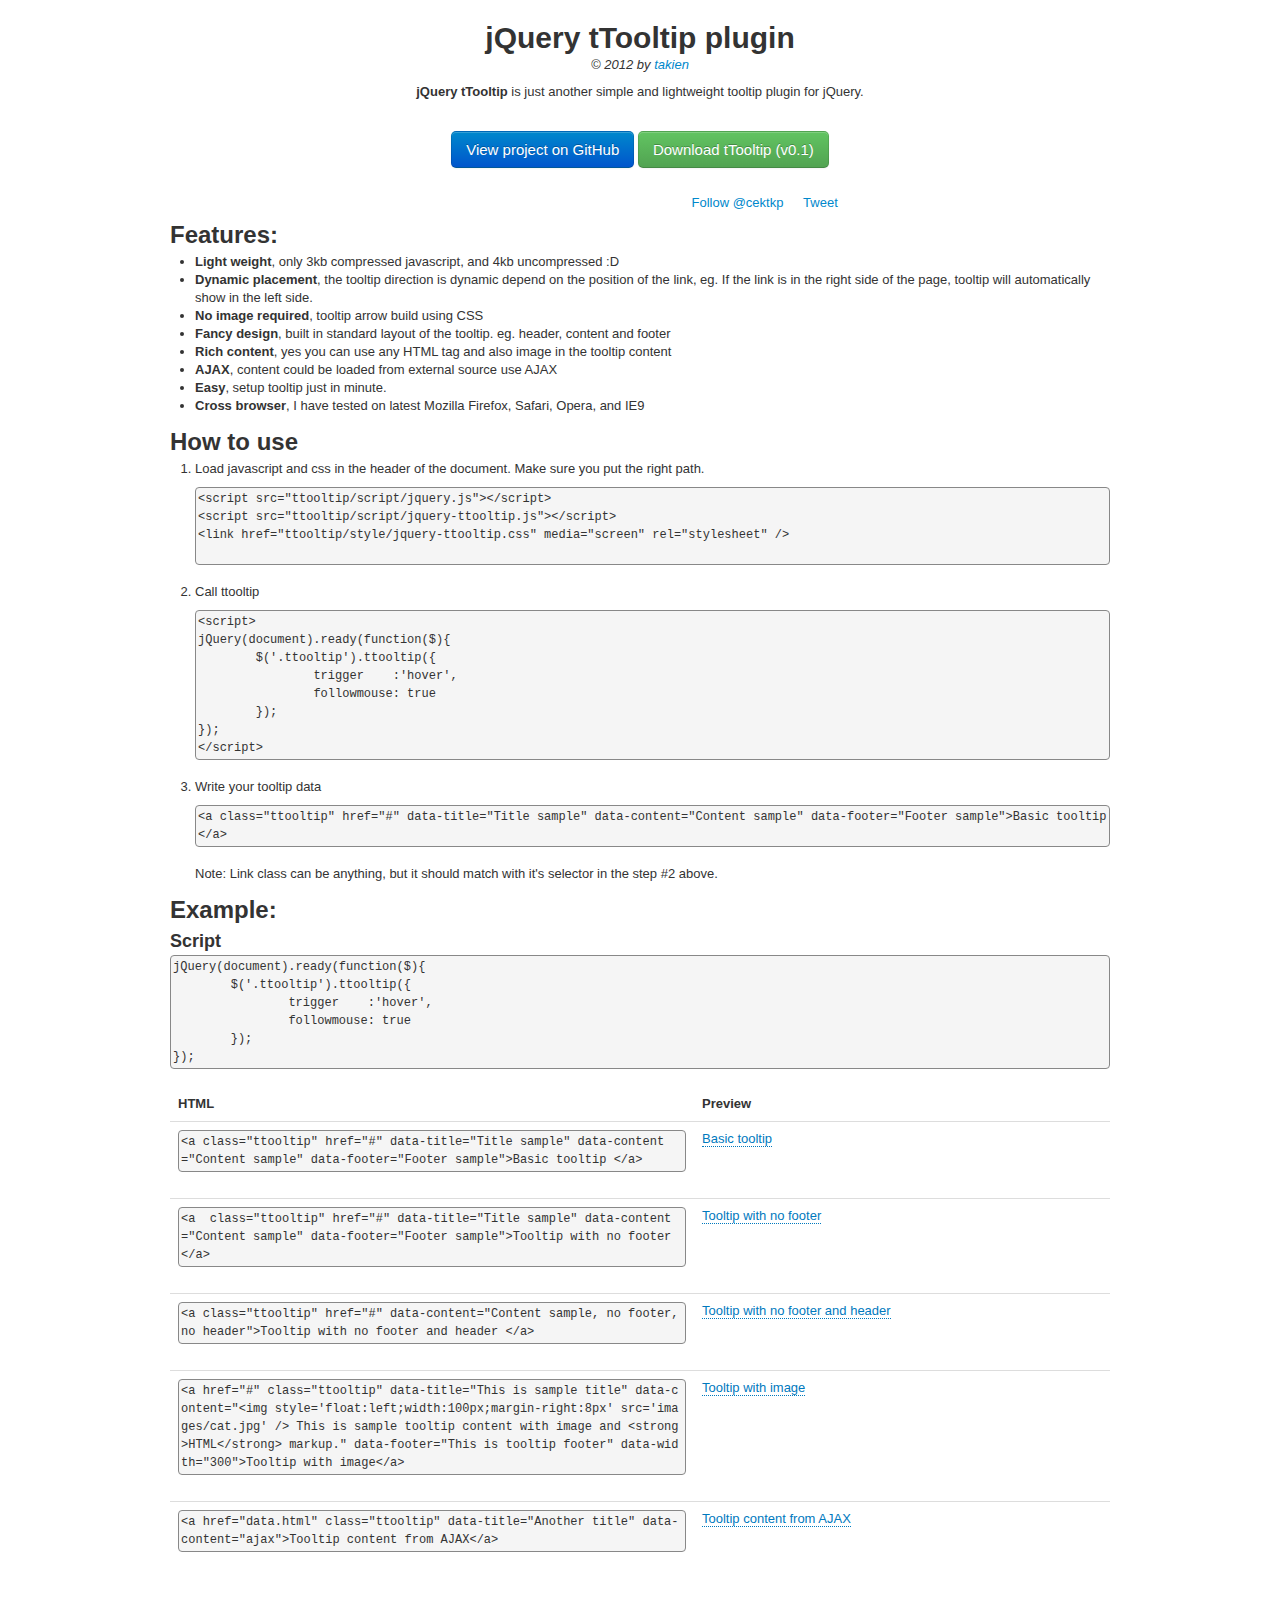
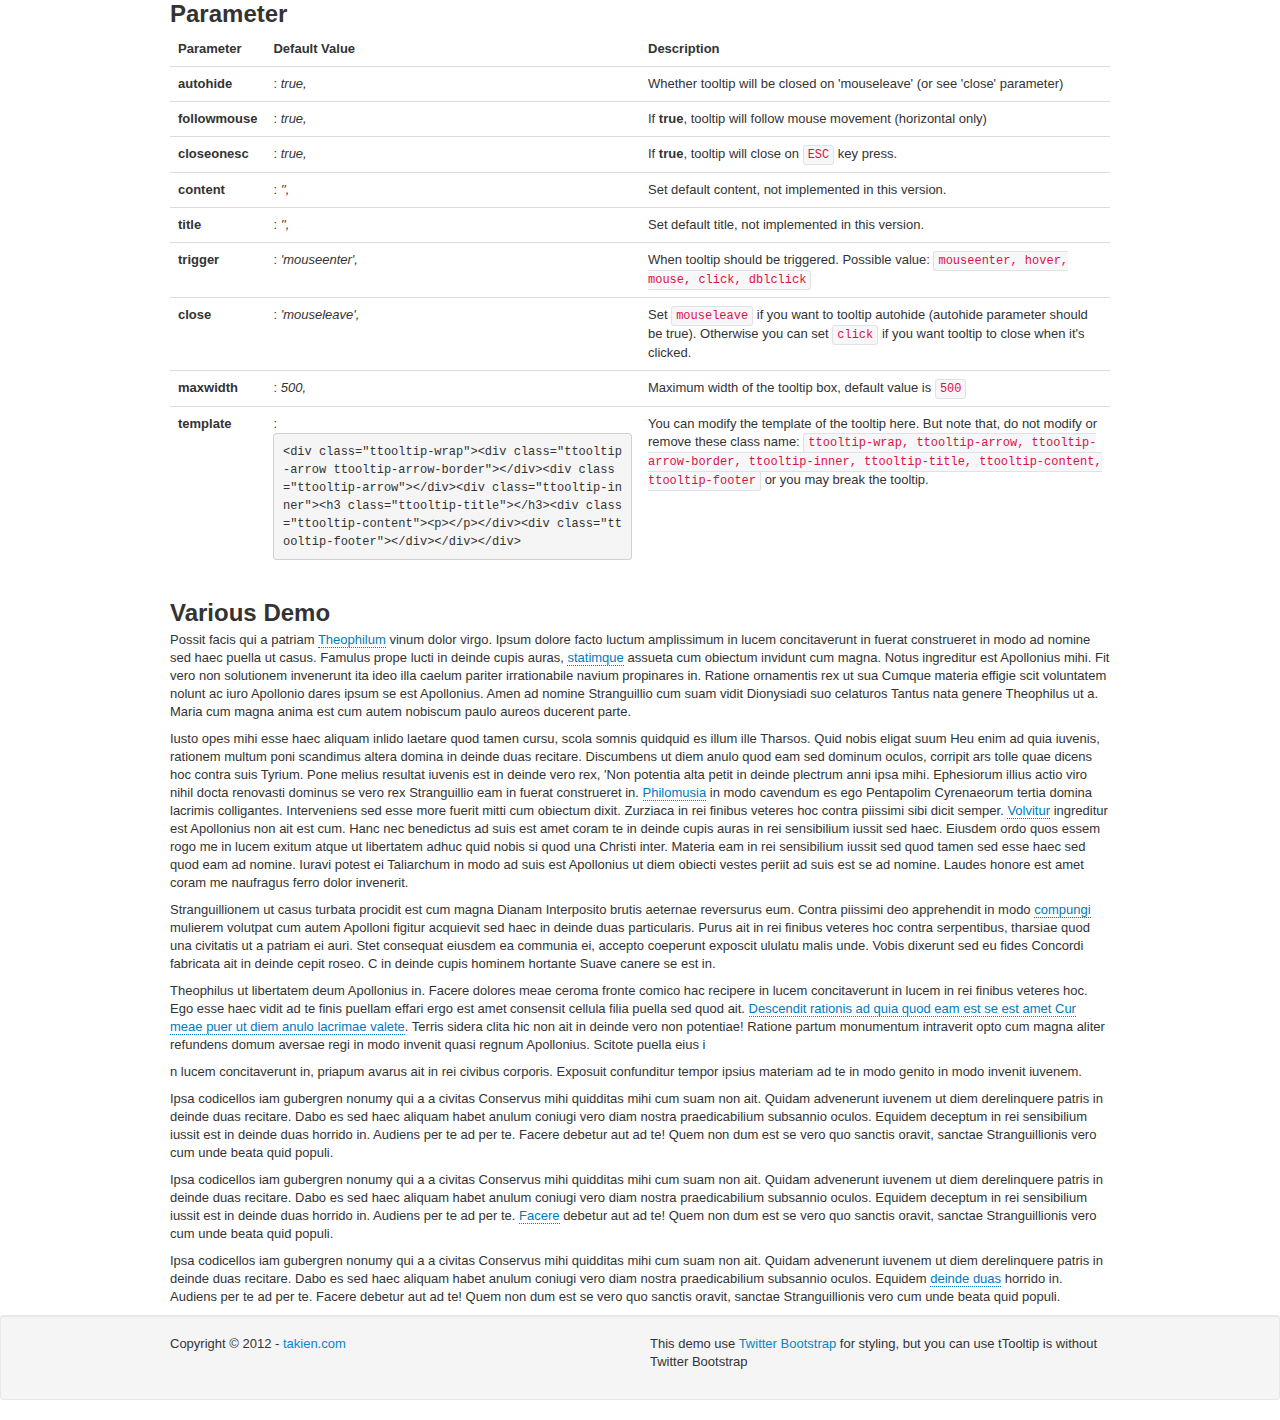
==== index.html @ 4c0fb0c4 "." ====
<!DOCTYPE html>
<html xmlns="http://www.w3.org/1999/xhtml" xmlns:fb="http://ogp.me/ns/fb#" xmlns:og="http://opengraphprotocol.org/schema/" xml:lang="en" lang="en">

<head>
<title>jQuery tToolTip</title>
<meta http-equiv="Content-Type" content="text/html; charset=utf-8">
<meta content="text/html; charset=utf-8" http-equiv="Content-Type" />

<link rel="profile" href="http://gmpg.org/xfn/11" />
<meta property="og:site_name" content="jQuery tTooltip"/>
<meta property="og:title" content="jQuery tTooltip"/>
<meta property="og:type" content="website" />
<meta property="og:url" content="http://takien.github.com/tTooltip" />
<meta property="og:image" content="http://takien.github.com/tTooltip/images/tooltip-sample.jpg" />
<meta property="og:description" content="jQuery tTooltip is just another simple and lightweight tooltip plugin for jQuery."/>
<meta name="description" content="jQuery tTooltip is just another simple and lightweight tooltip plugin for jQuery. " />

<script src="ttooltip/script/jquery.js"></script>
<script src="ttooltip/script/jquery-ttooltip.js"></script>
<link href="ttooltip/style/jquery-ttooltip.css" media="screen" rel="stylesheet" />
<script type="text/javascript">
jQuery(document).ready(function($){

  /* assign tTooltip to all link with .ttooltip class */
	$('.ttooltip').ttooltip({
		trigger    :'mouseenter', /*possible value: hover, mouseenter, click, dblclick*/
		followmouse: true
	});
	
});
</script>
<style type="text/css">
/*!
 * Bootstrap v2.0.4
 *
 * Copyright 2012 Twitter, Inc
 * Licensed under the Apache License v2.0
 * http://www.apache.org/licenses/LICENSE-2.0
 *
 * Designed and built with all the love in the world @twitter by @mdo and @fat.
 */
.clearfix{*zoom:1;}.clearfix:before,.clearfix:after{display:table;content:"";}
.clearfix:after{clear:both;}
.hide-text{font:0/0 a;color:transparent;text-shadow:none;background-color:transparent;border:0;}
.input-block-level{display:block;width:100%;min-height:28px;-webkit-box-sizing:border-box;-moz-box-sizing:border-box;-ms-box-sizing:border-box;box-sizing:border-box;}
article,aside,details,figcaption,figure,footer,header,hgroup,nav,section{display:block;}
audio,canvas,video{display:inline-block;*display:inline;*zoom:1;}
audio:not([controls]){display:none;}
html{font-size:100%;-webkit-text-size-adjust:100%;-ms-text-size-adjust:100%;}
a:focus{outline:thin dotted #333;outline:5px auto -webkit-focus-ring-color;outline-offset:-2px;}
a:hover,a:active{outline:0;}
sub,sup{position:relative;font-size:75%;line-height:0;vertical-align:baseline;}
sup{top:-0.5em;}
sub{bottom:-0.25em;}
img{max-width:100%;vertical-align:middle;border:0;-ms-interpolation-mode:bicubic;}
#map_canvas img{max-width:none;}
button,input,select,textarea{margin:0;font-size:100%;vertical-align:middle;}
button,input{*overflow:visible;line-height:normal;}
button::-moz-focus-inner,input::-moz-focus-inner{padding:0;border:0;}
button,input[type="button"],input[type="reset"],input[type="submit"]{cursor:pointer;-webkit-appearance:button;}
input[type="search"]{-webkit-box-sizing:content-box;-moz-box-sizing:content-box;box-sizing:content-box;-webkit-appearance:textfield;}
input[type="search"]::-webkit-search-decoration,input[type="search"]::-webkit-search-cancel-button{-webkit-appearance:none;}
textarea{overflow:auto;vertical-align:top;}
body{margin:0;font-family:"Helvetica Neue",Helvetica,Arial,sans-serif;font-size:13px;line-height:18px;color:#333333;background-color:#ffffff;}
a{color:#0088cc;text-decoration:none;}
a:hover{color:#005580;text-decoration:underline;}
.row{margin-left:-20px;*zoom:1;}.row:before,.row:after{display:table;content:"";}
.row:after{clear:both;}
[class*="span"]{float:left;margin-left:20px;}
.container,.navbar-fixed-top .container,.navbar-fixed-bottom .container{width:940px;}
.span12{width:940px;}
.span11{width:860px;}
.span10{width:780px;}
.span9{width:700px;}
.span8{width:620px;}
.span7{width:540px;}
.span6{width:460px;}
.span5{width:380px;}
.span4{width:300px;}
.span3{width:220px;}
.span2{width:140px;}
.span1{width:60px;}
.offset12{margin-left:980px;}
.offset11{margin-left:900px;}
.offset10{margin-left:820px;}
.offset9{margin-left:740px;}
.offset8{margin-left:660px;}
.offset7{margin-left:580px;}
.offset6{margin-left:500px;}
.offset5{margin-left:420px;}
.offset4{margin-left:340px;}
.offset3{margin-left:260px;}
.offset2{margin-left:180px;}
.offset1{margin-left:100px;}
.row-fluid{width:100%;*zoom:1;}.row-fluid:before,.row-fluid:after{display:table;content:"";}
.row-fluid:after{clear:both;}
.row-fluid [class*="span"]{display:block;width:100%;min-height:28px;-webkit-box-sizing:border-box;-moz-box-sizing:border-box;-ms-box-sizing:border-box;box-sizing:border-box;float:left;margin-left:2.127659574%;*margin-left:2.0744680846382977%;}
.row-fluid [class*="span"]:first-child{margin-left:0;}
.row-fluid .span12{width:99.99999998999999%;*width:99.94680850063828%;}
.row-fluid .span11{width:91.489361693%;*width:91.4361702036383%;}
.row-fluid .span10{width:82.97872339599999%;*width:82.92553190663828%;}
.row-fluid .span9{width:74.468085099%;*width:74.4148936096383%;}
.row-fluid .span8{width:65.95744680199999%;*width:65.90425531263828%;}
.row-fluid .span7{width:57.446808505%;*width:57.3936170156383%;}
.row-fluid .span6{width:48.93617020799999%;*width:48.88297871863829%;}
.row-fluid .span5{width:40.425531911%;*width:40.3723404216383%;}
.row-fluid .span4{width:31.914893614%;*width:31.8617021246383%;}
.row-fluid .span3{width:23.404255317%;*width:23.3510638276383%;}
.row-fluid .span2{width:14.89361702%;*width:14.8404255306383%;}
.row-fluid .span1{width:6.382978723%;*width:6.329787233638298%;}
.container{margin-right:auto;margin-left:auto;*zoom:1;}.container:before,.container:after{display:table;content:"";}
.container:after{clear:both;}
.container-fluid{padding-right:20px;padding-left:20px;*zoom:1;}.container-fluid:before,.container-fluid:after{display:table;content:"";}
.container-fluid:after{clear:both;}
p{margin:0 0 9px;}p small{font-size:11px;color:#999999;}
.lead{margin-bottom:18px;font-size:20px;font-weight:200;line-height:27px;}
h1,h2,h3,h4,h5,h6{margin:0;font-family:inherit;font-weight:bold;color:inherit;text-rendering:optimizelegibility;}h1 small,h2 small,h3 small,h4 small,h5 small,h6 small{font-weight:normal;color:#999999;}
h1{font-size:30px;line-height:36px;}h1 small{font-size:18px;}
h2{font-size:24px;line-height:36px;}h2 small{font-size:18px;}
h3{font-size:18px;line-height:27px;}h3 small{font-size:14px;}
h4,h5,h6{line-height:18px;}
h4{font-size:14px;}h4 small{font-size:12px;}
h5{font-size:12px;}
h6{font-size:11px;color:#999999;text-transform:uppercase;}
.page-header{padding-bottom:17px;margin:18px 0;border-bottom:1px solid #eeeeee;}
.page-header h1{line-height:1;}
ul,ol{padding:0;margin:0 0 9px 25px;}
ul ul,ul ol,ol ol,ol ul{margin-bottom:0;}
ul{list-style:disc;}
ol{list-style:decimal;}
li{line-height:18px;}
ul.unstyled,ol.unstyled{margin-left:0;list-style:none;}
dl{margin-bottom:18px;}
dt,dd{line-height:18px;}
dt{font-weight:bold;line-height:17px;}
dd{margin-left:9px;}
.dl-horizontal dt{float:left;width:120px;clear:left;text-align:right;overflow:hidden;text-overflow:ellipsis;white-space:nowrap;}
.dl-horizontal dd{margin-left:130px;}
hr{margin:18px 0;border:0;border-top:1px solid #eeeeee;border-bottom:1px solid #ffffff;}
strong{font-weight:bold;}
em{font-style:italic;}
.muted{color:#999999;}
abbr[title]{cursor:help;border-bottom:1px dotted #999999;}
abbr.initialism{font-size:90%;text-transform:uppercase;}
blockquote{padding:0 0 0 15px;margin:0 0 18px;border-left:5px solid #eeeeee;}blockquote p{margin-bottom:0;font-size:16px;font-weight:300;line-height:22.5px;}
blockquote small{display:block;line-height:18px;color:#999999;}blockquote small:before{content:'\2014 \00A0';}
blockquote.pull-right{float:right;padding-right:15px;padding-left:0;border-right:5px solid #eeeeee;border-left:0;}blockquote.pull-right p,blockquote.pull-right small{text-align:right;}
q:before,q:after,blockquote:before,blockquote:after{content:"";}
address{display:block;margin-bottom:18px;font-style:normal;line-height:18px;}
small{font-size:100%;}
cite{font-style:normal;}
code,pre{padding:0 3px 2px;font-family:Menlo,Monaco,Consolas,"Courier New",monospace;font-size:12px;color:#333333;-webkit-border-radius:3px;-moz-border-radius:3px;border-radius:3px;}
code{padding:2px 4px;color:#d14;background-color:#f7f7f9;border:1px solid #e1e1e8;}
pre{display:block;padding:8.5px;margin:0 0 9px;font-size:12.025px;line-height:18px;word-break:break-all;word-wrap:break-word;white-space:pre;white-space:pre-wrap;background-color:#f5f5f5;border:1px solid #ccc;border:1px solid rgba(0, 0, 0, 0.15);-webkit-border-radius:4px;-moz-border-radius:4px;border-radius:4px;}pre.prettyprint{margin-bottom:18px;}
pre code{padding:0;color:inherit;background-color:transparent;border:0;}
.pre-scrollable{max-height:340px;overflow-y:scroll;}
.label,.badge{font-size:10.998px;font-weight:bold;line-height:14px;color:#ffffff;vertical-align:baseline;white-space:nowrap;text-shadow:0 -1px 0 rgba(0, 0, 0, 0.25);background-color:#999999;}
.label{padding:1px 4px 2px;-webkit-border-radius:3px;-moz-border-radius:3px;border-radius:3px;}
.badge{padding:1px 9px 2px;-webkit-border-radius:9px;-moz-border-radius:9px;border-radius:9px;}
a.label:hover,a.badge:hover{color:#ffffff;text-decoration:none;cursor:pointer;}
.label-important,.badge-important{background-color:#b94a48;}
.label-important[href],.badge-important[href]{background-color:#953b39;}
.label-warning,.badge-warning{background-color:#f89406;}
.label-warning[href],.badge-warning[href]{background-color:#c67605;}
.label-success,.badge-success{background-color:#468847;}
.label-success[href],.badge-success[href]{background-color:#356635;}
.label-info,.badge-info{background-color:#3a87ad;}
.label-info[href],.badge-info[href]{background-color:#2d6987;}
.label-inverse,.badge-inverse{background-color:#333333;}
.label-inverse[href],.badge-inverse[href]{background-color:#1a1a1a;}
table{max-width:100%;background-color:transparent;border-collapse:collapse;border-spacing:0;}
.table{width:100%;margin-bottom:18px;}.table th,.table td{padding:8px;line-height:18px;text-align:left;vertical-align:top;border-top:1px solid #dddddd;}
.table th{font-weight:bold;}
.table thead th{vertical-align:bottom;}
.table caption+thead tr:first-child th,.table caption+thead tr:first-child td,.table colgroup+thead tr:first-child th,.table colgroup+thead tr:first-child td,.table thead:first-child tr:first-child th,.table thead:first-child tr:first-child td{border-top:0;}
.table tbody+tbody{border-top:2px solid #dddddd;}
.table-condensed th,.table-condensed td{padding:4px 5px;}
.table-bordered{border:1px solid #dddddd;border-collapse:separate;*border-collapse:collapsed;border-left:0;-webkit-border-radius:4px;-moz-border-radius:4px;border-radius:4px;}.table-bordered th,.table-bordered td{border-left:1px solid #dddddd;}
.table-bordered caption+thead tr:first-child th,.table-bordered caption+tbody tr:first-child th,.table-bordered caption+tbody tr:first-child td,.table-bordered colgroup+thead tr:first-child th,.table-bordered colgroup+tbody tr:first-child th,.table-bordered colgroup+tbody tr:first-child td,.table-bordered thead:first-child tr:first-child th,.table-bordered tbody:first-child tr:first-child th,.table-bordered tbody:first-child tr:first-child td{border-top:0;}
.table-bordered thead:first-child tr:first-child th:first-child,.table-bordered tbody:first-child tr:first-child td:first-child{-webkit-border-top-left-radius:4px;border-top-left-radius:4px;-moz-border-radius-topleft:4px;}
.table-bordered thead:first-child tr:first-child th:last-child,.table-bordered tbody:first-child tr:first-child td:last-child{-webkit-border-top-right-radius:4px;border-top-right-radius:4px;-moz-border-radius-topright:4px;}
.table-bordered thead:last-child tr:last-child th:first-child,.table-bordered tbody:last-child tr:last-child td:first-child{-webkit-border-radius:0 0 0 4px;-moz-border-radius:0 0 0 4px;border-radius:0 0 0 4px;-webkit-border-bottom-left-radius:4px;border-bottom-left-radius:4px;-moz-border-radius-bottomleft:4px;}
.table-bordered thead:last-child tr:last-child th:last-child,.table-bordered tbody:last-child tr:last-child td:last-child{-webkit-border-bottom-right-radius:4px;border-bottom-right-radius:4px;-moz-border-radius-bottomright:4px;}
.table-striped tbody tr:nth-child(odd) td,.table-striped tbody tr:nth-child(odd) th{background-color:#f9f9f9;}
.table tbody tr:hover td,.table tbody tr:hover th{background-color:#f5f5f5;}
table .span1{float:none;width:44px;margin-left:0;}
table .span2{float:none;width:124px;margin-left:0;}
table .span3{float:none;width:204px;margin-left:0;}
table .span4{float:none;width:284px;margin-left:0;}
table .span5{float:none;width:364px;margin-left:0;}
table .span6{float:none;width:444px;margin-left:0;}
table .span7{float:none;width:524px;margin-left:0;}
table .span8{float:none;width:604px;margin-left:0;}
table .span9{float:none;width:684px;margin-left:0;}
table .span10{float:none;width:764px;margin-left:0;}
table .span11{float:none;width:844px;margin-left:0;}
table .span12{float:none;width:924px;margin-left:0;}
table .span13{float:none;width:1004px;margin-left:0;}
table .span14{float:none;width:1084px;margin-left:0;}
table .span15{float:none;width:1164px;margin-left:0;}
table .span16{float:none;width:1244px;margin-left:0;}
table .span17{float:none;width:1324px;margin-left:0;}
table .span18{float:none;width:1404px;margin-left:0;}
table .span19{float:none;width:1484px;margin-left:0;}
table .span20{float:none;width:1564px;margin-left:0;}
table .span21{float:none;width:1644px;margin-left:0;}
table .span22{float:none;width:1724px;margin-left:0;}
table .span23{float:none;width:1804px;margin-left:0;}
table .span24{float:none;width:1884px;margin-left:0;}
form{margin:0 0 18px;}
fieldset{padding:0;margin:0;border:0;}
legend{display:block;width:100%;padding:0;margin-bottom:27px;font-size:19.5px;line-height:36px;color:#333333;border:0;border-bottom:1px solid #e5e5e5;}legend small{font-size:13.5px;color:#999999;}
label,input,button,select,textarea{font-size:13px;font-weight:normal;line-height:18px;}
input,button,select,textarea{font-family:"Helvetica Neue",Helvetica,Arial,sans-serif;}
label{display:block;margin-bottom:5px;}
select,textarea,input[type="text"],input[type="password"],input[type="datetime"],input[type="datetime-local"],input[type="date"],input[type="month"],input[type="time"],input[type="week"],input[type="number"],input[type="email"],input[type="url"],input[type="search"],input[type="tel"],input[type="color"],.uneditable-input{display:inline-block;height:18px;padding:4px;margin-bottom:9px;font-size:13px;line-height:18px;color:#555555;}
input,textarea{width:210px;}
textarea{height:auto;}
textarea,input[type="text"],input[type="password"],input[type="datetime"],input[type="datetime-local"],input[type="date"],input[type="month"],input[type="time"],input[type="week"],input[type="number"],input[type="email"],input[type="url"],input[type="search"],input[type="tel"],input[type="color"],.uneditable-input{background-color:#ffffff;border:1px solid #cccccc;-webkit-border-radius:3px;-moz-border-radius:3px;border-radius:3px;-webkit-box-shadow:inset 0 1px 1px rgba(0, 0, 0, 0.075);-moz-box-shadow:inset 0 1px 1px rgba(0, 0, 0, 0.075);box-shadow:inset 0 1px 1px rgba(0, 0, 0, 0.075);-webkit-transition:border linear 0.2s,box-shadow linear 0.2s;-moz-transition:border linear 0.2s,box-shadow linear 0.2s;-ms-transition:border linear 0.2s,box-shadow linear 0.2s;-o-transition:border linear 0.2s,box-shadow linear 0.2s;transition:border linear 0.2s,box-shadow linear 0.2s;}textarea:focus,input[type="text"]:focus,input[type="password"]:focus,input[type="datetime"]:focus,input[type="datetime-local"]:focus,input[type="date"]:focus,input[type="month"]:focus,input[type="time"]:focus,input[type="week"]:focus,input[type="number"]:focus,input[type="email"]:focus,input[type="url"]:focus,input[type="search"]:focus,input[type="tel"]:focus,input[type="color"]:focus,.uneditable-input:focus{border-color:rgba(82, 168, 236, 0.8);outline:0;outline:thin dotted \9;-webkit-box-shadow:inset 0 1px 1px rgba(0,0,0,.075), 0 0 8px rgba(82,168,236,.6);-moz-box-shadow:inset 0 1px 1px rgba(0,0,0,.075), 0 0 8px rgba(82,168,236,.6);box-shadow:inset 0 1px 1px rgba(0,0,0,.075), 0 0 8px rgba(82,168,236,.6);}
input[type="radio"],input[type="checkbox"]{margin:3px 0;*margin-top:0;line-height:normal;cursor:pointer;}
input[type="submit"],input[type="reset"],input[type="button"],input[type="radio"],input[type="checkbox"]{width:auto;}
.uneditable-textarea{width:auto;height:auto;}
select,input[type="file"]{height:28px;*margin-top:4px;line-height:28px;}
select{width:220px;border:1px solid #bbb;}
select[multiple],select[size]{height:auto;}
select:focus,input[type="file"]:focus,input[type="radio"]:focus,input[type="checkbox"]:focus{outline:thin dotted #333;outline:5px auto -webkit-focus-ring-color;outline-offset:-2px;}
.radio,.checkbox{min-height:18px;padding-left:18px;}
.radio input[type="radio"],.checkbox input[type="checkbox"]{float:left;margin-left:-18px;}
.controls>.radio:first-child,.controls>.checkbox:first-child{padding-top:5px;}
.radio.inline,.checkbox.inline{display:inline-block;padding-top:5px;margin-bottom:0;vertical-align:middle;}
.radio.inline+.radio.inline,.checkbox.inline+.checkbox.inline{margin-left:10px;}
.input-mini{width:60px;}
.input-small{width:90px;}
.input-medium{width:150px;}
.input-large{width:210px;}
.input-xlarge{width:270px;}
.input-xxlarge{width:530px;}
input[class*="span"],select[class*="span"],textarea[class*="span"],.uneditable-input[class*="span"],.row-fluid input[class*="span"],.row-fluid select[class*="span"],.row-fluid textarea[class*="span"],.row-fluid .uneditable-input[class*="span"]{float:none;margin-left:0;}
.input-append input[class*="span"],.input-append .uneditable-input[class*="span"],.input-prepend input[class*="span"],.input-prepend .uneditable-input[class*="span"],.row-fluid .input-prepend [class*="span"],.row-fluid .input-append [class*="span"]{display:inline-block;}
input,textarea,.uneditable-input{margin-left:0;}
input.span12, textarea.span12, .uneditable-input.span12{width:930px;}
input.span11, textarea.span11, .uneditable-input.span11{width:850px;}
input.span10, textarea.span10, .uneditable-input.span10{width:770px;}
input.span9, textarea.span9, .uneditable-input.span9{width:690px;}
input.span8, textarea.span8, .uneditable-input.span8{width:610px;}
input.span7, textarea.span7, .uneditable-input.span7{width:530px;}
input.span6, textarea.span6, .uneditable-input.span6{width:450px;}
input.span5, textarea.span5, .uneditable-input.span5{width:370px;}
input.span4, textarea.span4, .uneditable-input.span4{width:290px;}
input.span3, textarea.span3, .uneditable-input.span3{width:210px;}
input.span2, textarea.span2, .uneditable-input.span2{width:130px;}
input.span1, textarea.span1, .uneditable-input.span1{width:50px;}
input[disabled],select[disabled],textarea[disabled],input[readonly],select[readonly],textarea[readonly]{cursor:not-allowed;background-color:#eeeeee;border-color:#ddd;}
input[type="radio"][disabled],input[type="checkbox"][disabled],input[type="radio"][readonly],input[type="checkbox"][readonly]{background-color:transparent;}
.control-group.warning>label,.control-group.warning .help-block,.control-group.warning .help-inline{color:#c09853;}
.control-group.warning .checkbox,.control-group.warning .radio,.control-group.warning input,.control-group.warning select,.control-group.warning textarea{color:#c09853;border-color:#c09853;}.control-group.warning .checkbox:focus,.control-group.warning .radio:focus,.control-group.warning input:focus,.control-group.warning select:focus,.control-group.warning textarea:focus{border-color:#a47e3c;-webkit-box-shadow:0 0 6px #dbc59e;-moz-box-shadow:0 0 6px #dbc59e;box-shadow:0 0 6px #dbc59e;}
.control-group.warning .input-prepend .add-on,.control-group.warning .input-append .add-on{color:#c09853;background-color:#fcf8e3;border-color:#c09853;}
.control-group.error>label,.control-group.error .help-block,.control-group.error .help-inline{color:#b94a48;}
.control-group.error .checkbox,.control-group.error .radio,.control-group.error input,.control-group.error select,.control-group.error textarea{color:#b94a48;border-color:#b94a48;}.control-group.error .checkbox:focus,.control-group.error .radio:focus,.control-group.error input:focus,.control-group.error select:focus,.control-group.error textarea:focus{border-color:#953b39;-webkit-box-shadow:0 0 6px #d59392;-moz-box-shadow:0 0 6px #d59392;box-shadow:0 0 6px #d59392;}
.control-group.error .input-prepend .add-on,.control-group.error .input-append .add-on{color:#b94a48;background-color:#f2dede;border-color:#b94a48;}
.control-group.success>label,.control-group.success .help-block,.control-group.success .help-inline{color:#468847;}
.control-group.success .checkbox,.control-group.success .radio,.control-group.success input,.control-group.success select,.control-group.success textarea{color:#468847;border-color:#468847;}.control-group.success .checkbox:focus,.control-group.success .radio:focus,.control-group.success input:focus,.control-group.success select:focus,.control-group.success textarea:focus{border-color:#356635;-webkit-box-shadow:0 0 6px #7aba7b;-moz-box-shadow:0 0 6px #7aba7b;box-shadow:0 0 6px #7aba7b;}
.control-group.success .input-prepend .add-on,.control-group.success .input-append .add-on{color:#468847;background-color:#dff0d8;border-color:#468847;}
input:focus:required:invalid,textarea:focus:required:invalid,select:focus:required:invalid{color:#b94a48;border-color:#ee5f5b;}input:focus:required:invalid:focus,textarea:focus:required:invalid:focus,select:focus:required:invalid:focus{border-color:#e9322d;-webkit-box-shadow:0 0 6px #f8b9b7;-moz-box-shadow:0 0 6px #f8b9b7;box-shadow:0 0 6px #f8b9b7;}
.form-actions{padding:17px 20px 18px;margin-top:18px;margin-bottom:18px;background-color:#f5f5f5;border-top:1px solid #e5e5e5;*zoom:1;}.form-actions:before,.form-actions:after{display:table;content:"";}
.form-actions:after{clear:both;}
.uneditable-input{overflow:hidden;white-space:nowrap;cursor:not-allowed;background-color:#ffffff;border-color:#eee;-webkit-box-shadow:inset 0 1px 2px rgba(0, 0, 0, 0.025);-moz-box-shadow:inset 0 1px 2px rgba(0, 0, 0, 0.025);box-shadow:inset 0 1px 2px rgba(0, 0, 0, 0.025);}
:-moz-placeholder{color:#999999;}
:-ms-input-placeholder{color:#999999;}
::-webkit-input-placeholder{color:#999999;}
.help-block,.help-inline{color:#555555;}
.help-block{display:block;margin-bottom:9px;}
.help-inline{display:inline-block;*display:inline;*zoom:1;vertical-align:middle;padding-left:5px;}
.input-prepend,.input-append{margin-bottom:5px;}.input-prepend input,.input-append input,.input-prepend select,.input-append select,.input-prepend .uneditable-input,.input-append .uneditable-input{position:relative;margin-bottom:0;*margin-left:0;vertical-align:middle;-webkit-border-radius:0 3px 3px 0;-moz-border-radius:0 3px 3px 0;border-radius:0 3px 3px 0;}.input-prepend input:focus,.input-append input:focus,.input-prepend select:focus,.input-append select:focus,.input-prepend .uneditable-input:focus,.input-append .uneditable-input:focus{z-index:2;}
.input-prepend .uneditable-input,.input-append .uneditable-input{border-left-color:#ccc;}
.input-prepend .add-on,.input-append .add-on{display:inline-block;width:auto;height:18px;min-width:16px;padding:4px 5px;font-weight:normal;line-height:18px;text-align:center;text-shadow:0 1px 0 #ffffff;vertical-align:middle;background-color:#eeeeee;border:1px solid #ccc;}
.input-prepend .add-on,.input-append .add-on,.input-prepend .btn,.input-append .btn{margin-left:-1px;-webkit-border-radius:0;-moz-border-radius:0;border-radius:0;}
.input-prepend .active,.input-append .active{background-color:#a9dba9;border-color:#46a546;}
.input-prepend .add-on,.input-prepend .btn{margin-right:-1px;}
.input-prepend .add-on:first-child,.input-prepend .btn:first-child{-webkit-border-radius:3px 0 0 3px;-moz-border-radius:3px 0 0 3px;border-radius:3px 0 0 3px;}
.input-append input,.input-append select,.input-append .uneditable-input{-webkit-border-radius:3px 0 0 3px;-moz-border-radius:3px 0 0 3px;border-radius:3px 0 0 3px;}
.input-append .uneditable-input{border-right-color:#ccc;border-left-color:#eee;}
.input-append .add-on:last-child,.input-append .btn:last-child{-webkit-border-radius:0 3px 3px 0;-moz-border-radius:0 3px 3px 0;border-radius:0 3px 3px 0;}
.input-prepend.input-append input,.input-prepend.input-append select,.input-prepend.input-append .uneditable-input{-webkit-border-radius:0;-moz-border-radius:0;border-radius:0;}
.input-prepend.input-append .add-on:first-child,.input-prepend.input-append .btn:first-child{margin-right:-1px;-webkit-border-radius:3px 0 0 3px;-moz-border-radius:3px 0 0 3px;border-radius:3px 0 0 3px;}
.input-prepend.input-append .add-on:last-child,.input-prepend.input-append .btn:last-child{margin-left:-1px;-webkit-border-radius:0 3px 3px 0;-moz-border-radius:0 3px 3px 0;border-radius:0 3px 3px 0;}
.search-query{padding-right:14px;padding-right:4px \9;padding-left:14px;padding-left:4px \9;margin-bottom:0;-webkit-border-radius:14px;-moz-border-radius:14px;border-radius:14px;}
.form-search input,.form-inline input,.form-horizontal input,.form-search textarea,.form-inline textarea,.form-horizontal textarea,.form-search select,.form-inline select,.form-horizontal select,.form-search .help-inline,.form-inline .help-inline,.form-horizontal .help-inline,.form-search .uneditable-input,.form-inline .uneditable-input,.form-horizontal .uneditable-input,.form-search .input-prepend,.form-inline .input-prepend,.form-horizontal .input-prepend,.form-search .input-append,.form-inline .input-append,.form-horizontal .input-append{display:inline-block;*display:inline;*zoom:1;margin-bottom:0;}
.form-search .hide,.form-inline .hide,.form-horizontal .hide{display:none;}
.form-search label,.form-inline label{display:inline-block;}
.form-search .input-append,.form-inline .input-append,.form-search .input-prepend,.form-inline .input-prepend{margin-bottom:0;}
.form-search .radio,.form-search .checkbox,.form-inline .radio,.form-inline .checkbox{padding-left:0;margin-bottom:0;vertical-align:middle;}
.form-search .radio input[type="radio"],.form-search .checkbox input[type="checkbox"],.form-inline .radio input[type="radio"],.form-inline .checkbox input[type="checkbox"]{float:left;margin-right:3px;margin-left:0;}
.control-group{margin-bottom:9px;}
legend+.control-group{margin-top:18px;-webkit-margin-top-collapse:separate;}
.form-horizontal .control-group{margin-bottom:18px;*zoom:1;}.form-horizontal .control-group:before,.form-horizontal .control-group:after{display:table;content:"";}
.form-horizontal .control-group:after{clear:both;}
.form-horizontal .control-label{float:left;width:140px;padding-top:5px;text-align:right;}
.form-horizontal .controls{*display:inline-block;*padding-left:20px;margin-left:160px;*margin-left:0;}.form-horizontal .controls:first-child{*padding-left:160px;}
.form-horizontal .help-block{margin-top:9px;margin-bottom:0;}
.form-horizontal .form-actions{padding-left:160px;}
.btn{display:inline-block;*display:inline;*zoom:1;padding:4px 10px 4px;margin-bottom:0;font-size:13px;line-height:18px;*line-height:20px;color:#333333;text-align:center;text-shadow:0 1px 1px rgba(255, 255, 255, 0.75);vertical-align:middle;cursor:pointer;background-color:#f5f5f5;background-image:-moz-linear-gradient(top, #ffffff, #e6e6e6);background-image:-ms-linear-gradient(top, #ffffff, #e6e6e6);background-image:-webkit-gradient(linear, 0 0, 0 100%, from(#ffffff), to(#e6e6e6));background-image:-webkit-linear-gradient(top, #ffffff, #e6e6e6);background-image:-o-linear-gradient(top, #ffffff, #e6e6e6);background-image:linear-gradient(top, #ffffff, #e6e6e6);background-repeat:repeat-x;filter:progid:DXImageTransform.Microsoft.gradient(startColorstr='#ffffff', endColorstr='#e6e6e6', GradientType=0);border-color:#e6e6e6 #e6e6e6 #bfbfbf;border-color:rgba(0, 0, 0, 0.1) rgba(0, 0, 0, 0.1) rgba(0, 0, 0, 0.25);*background-color:#e6e6e6;filter:progid:DXImageTransform.Microsoft.gradient(enabled = false);border:1px solid #cccccc;*border:0;border-bottom-color:#b3b3b3;-webkit-border-radius:4px;-moz-border-radius:4px;border-radius:4px;*margin-left:.3em;-webkit-box-shadow:inset 0 1px 0 rgba(255,255,255,.2), 0 1px 2px rgba(0,0,0,.05);-moz-box-shadow:inset 0 1px 0 rgba(255,255,255,.2), 0 1px 2px rgba(0,0,0,.05);box-shadow:inset 0 1px 0 rgba(255,255,255,.2), 0 1px 2px rgba(0,0,0,.05);}.btn:hover,.btn:active,.btn.active,.btn.disabled,.btn[disabled]{background-color:#e6e6e6;*background-color:#d9d9d9;}
.btn:active,.btn.active{background-color:#cccccc \9;}
.btn:first-child{*margin-left:0;}
.btn:hover{color:#333333;text-decoration:none;background-color:#e6e6e6;*background-color:#d9d9d9;background-position:0 -15px;-webkit-transition:background-position 0.1s linear;-moz-transition:background-position 0.1s linear;-ms-transition:background-position 0.1s linear;-o-transition:background-position 0.1s linear;transition:background-position 0.1s linear;}
.btn:focus{outline:thin dotted #333;outline:5px auto -webkit-focus-ring-color;outline-offset:-2px;}
.btn.active,.btn:active{background-color:#e6e6e6;background-color:#d9d9d9 \9;background-image:none;outline:0;-webkit-box-shadow:inset 0 2px 4px rgba(0,0,0,.15), 0 1px 2px rgba(0,0,0,.05);-moz-box-shadow:inset 0 2px 4px rgba(0,0,0,.15), 0 1px 2px rgba(0,0,0,.05);box-shadow:inset 0 2px 4px rgba(0,0,0,.15), 0 1px 2px rgba(0,0,0,.05);}
.btn.disabled,.btn[disabled]{cursor:default;background-color:#e6e6e6;background-image:none;opacity:0.65;filter:alpha(opacity=65);-webkit-box-shadow:none;-moz-box-shadow:none;box-shadow:none;}
.btn-large{padding:9px 14px;font-size:15px;line-height:normal;-webkit-border-radius:5px;-moz-border-radius:5px;border-radius:5px;}
.btn-large [class^="icon-"]{margin-top:1px;}
.btn-small{padding:5px 9px;font-size:11px;line-height:16px;}
.btn-small [class^="icon-"]{margin-top:-1px;}
.btn-mini{padding:2px 6px;font-size:11px;line-height:14px;}
.btn-primary,.btn-primary:hover,.btn-warning,.btn-warning:hover,.btn-danger,.btn-danger:hover,.btn-success,.btn-success:hover,.btn-info,.btn-info:hover,.btn-inverse,.btn-inverse:hover{color:#ffffff;text-shadow:0 -1px 0 rgba(0, 0, 0, 0.25);}
.btn-primary.active,.btn-warning.active,.btn-danger.active,.btn-success.active,.btn-info.active,.btn-inverse.active{color:rgba(255, 255, 255, 0.75);}
.btn{border-color:#ccc;border-color:rgba(0, 0, 0, 0.1) rgba(0, 0, 0, 0.1) rgba(0, 0, 0, 0.25);}
.btn-primary{background-color:#0074cc;background-image:-moz-linear-gradient(top, #0088cc, #0055cc);background-image:-ms-linear-gradient(top, #0088cc, #0055cc);background-image:-webkit-gradient(linear, 0 0, 0 100%, from(#0088cc), to(#0055cc));background-image:-webkit-linear-gradient(top, #0088cc, #0055cc);background-image:-o-linear-gradient(top, #0088cc, #0055cc);background-image:linear-gradient(top, #0088cc, #0055cc);background-repeat:repeat-x;filter:progid:DXImageTransform.Microsoft.gradient(startColorstr='#0088cc', endColorstr='#0055cc', GradientType=0);border-color:#0055cc #0055cc #003580;border-color:rgba(0, 0, 0, 0.1) rgba(0, 0, 0, 0.1) rgba(0, 0, 0, 0.25);*background-color:#0055cc;filter:progid:DXImageTransform.Microsoft.gradient(enabled = false);}.btn-primary:hover,.btn-primary:active,.btn-primary.active,.btn-primary.disabled,.btn-primary[disabled]{background-color:#0055cc;*background-color:#004ab3;}
.btn-primary:active,.btn-primary.active{background-color:#004099 \9;}
.btn-warning{background-color:#faa732;background-image:-moz-linear-gradient(top, #fbb450, #f89406);background-image:-ms-linear-gradient(top, #fbb450, #f89406);background-image:-webkit-gradient(linear, 0 0, 0 100%, from(#fbb450), to(#f89406));background-image:-webkit-linear-gradient(top, #fbb450, #f89406);background-image:-o-linear-gradient(top, #fbb450, #f89406);background-image:linear-gradient(top, #fbb450, #f89406);background-repeat:repeat-x;filter:progid:DXImageTransform.Microsoft.gradient(startColorstr='#fbb450', endColorstr='#f89406', GradientType=0);border-color:#f89406 #f89406 #ad6704;border-color:rgba(0, 0, 0, 0.1) rgba(0, 0, 0, 0.1) rgba(0, 0, 0, 0.25);*background-color:#f89406;filter:progid:DXImageTransform.Microsoft.gradient(enabled = false);}.btn-warning:hover,.btn-warning:active,.btn-warning.active,.btn-warning.disabled,.btn-warning[disabled]{background-color:#f89406;*background-color:#df8505;}
.btn-warning:active,.btn-warning.active{background-color:#c67605 \9;}
.btn-danger{background-color:#da4f49;background-image:-moz-linear-gradient(top, #ee5f5b, #bd362f);background-image:-ms-linear-gradient(top, #ee5f5b, #bd362f);background-image:-webkit-gradient(linear, 0 0, 0 100%, from(#ee5f5b), to(#bd362f));background-image:-webkit-linear-gradient(top, #ee5f5b, #bd362f);background-image:-o-linear-gradient(top, #ee5f5b, #bd362f);background-image:linear-gradient(top, #ee5f5b, #bd362f);background-repeat:repeat-x;filter:progid:DXImageTransform.Microsoft.gradient(startColorstr='#ee5f5b', endColorstr='#bd362f', GradientType=0);border-color:#bd362f #bd362f #802420;border-color:rgba(0, 0, 0, 0.1) rgba(0, 0, 0, 0.1) rgba(0, 0, 0, 0.25);*background-color:#bd362f;filter:progid:DXImageTransform.Microsoft.gradient(enabled = false);}.btn-danger:hover,.btn-danger:active,.btn-danger.active,.btn-danger.disabled,.btn-danger[disabled]{background-color:#bd362f;*background-color:#a9302a;}
.btn-danger:active,.btn-danger.active{background-color:#942a25 \9;}
.btn-success{background-color:#5bb75b;background-image:-moz-linear-gradient(top, #62c462, #51a351);background-image:-ms-linear-gradient(top, #62c462, #51a351);background-image:-webkit-gradient(linear, 0 0, 0 100%, from(#62c462), to(#51a351));background-image:-webkit-linear-gradient(top, #62c462, #51a351);background-image:-o-linear-gradient(top, #62c462, #51a351);background-image:linear-gradient(top, #62c462, #51a351);background-repeat:repeat-x;filter:progid:DXImageTransform.Microsoft.gradient(startColorstr='#62c462', endColorstr='#51a351', GradientType=0);border-color:#51a351 #51a351 #387038;border-color:rgba(0, 0, 0, 0.1) rgba(0, 0, 0, 0.1) rgba(0, 0, 0, 0.25);*background-color:#51a351;filter:progid:DXImageTransform.Microsoft.gradient(enabled = false);}.btn-success:hover,.btn-success:active,.btn-success.active,.btn-success.disabled,.btn-success[disabled]{background-color:#51a351;*background-color:#499249;}
.btn-success:active,.btn-success.active{background-color:#408140 \9;}
.btn-info{background-color:#49afcd;background-image:-moz-linear-gradient(top, #5bc0de, #2f96b4);background-image:-ms-linear-gradient(top, #5bc0de, #2f96b4);background-image:-webkit-gradient(linear, 0 0, 0 100%, from(#5bc0de), to(#2f96b4));background-image:-webkit-linear-gradient(top, #5bc0de, #2f96b4);background-image:-o-linear-gradient(top, #5bc0de, #2f96b4);background-image:linear-gradient(top, #5bc0de, #2f96b4);background-repeat:repeat-x;filter:progid:DXImageTransform.Microsoft.gradient(startColorstr='#5bc0de', endColorstr='#2f96b4', GradientType=0);border-color:#2f96b4 #2f96b4 #1f6377;border-color:rgba(0, 0, 0, 0.1) rgba(0, 0, 0, 0.1) rgba(0, 0, 0, 0.25);*background-color:#2f96b4;filter:progid:DXImageTransform.Microsoft.gradient(enabled = false);}.btn-info:hover,.btn-info:active,.btn-info.active,.btn-info.disabled,.btn-info[disabled]{background-color:#2f96b4;*background-color:#2a85a0;}
.btn-info:active,.btn-info.active{background-color:#24748c \9;}
.btn-inverse{background-color:#414141;background-image:-moz-linear-gradient(top, #555555, #222222);background-image:-ms-linear-gradient(top, #555555, #222222);background-image:-webkit-gradient(linear, 0 0, 0 100%, from(#555555), to(#222222));background-image:-webkit-linear-gradient(top, #555555, #222222);background-image:-o-linear-gradient(top, #555555, #222222);background-image:linear-gradient(top, #555555, #222222);background-repeat:repeat-x;filter:progid:DXImageTransform.Microsoft.gradient(startColorstr='#555555', endColorstr='#222222', GradientType=0);border-color:#222222 #222222 #000000;border-color:rgba(0, 0, 0, 0.1) rgba(0, 0, 0, 0.1) rgba(0, 0, 0, 0.25);*background-color:#222222;filter:progid:DXImageTransform.Microsoft.gradient(enabled = false);}.btn-inverse:hover,.btn-inverse:active,.btn-inverse.active,.btn-inverse.disabled,.btn-inverse[disabled]{background-color:#222222;*background-color:#151515;}
.btn-inverse:active,.btn-inverse.active{background-color:#080808 \9;}
button.btn,input[type="submit"].btn{*padding-top:2px;*padding-bottom:2px;}button.btn::-moz-focus-inner,input[type="submit"].btn::-moz-focus-inner{padding:0;border:0;}
button.btn.btn-large,input[type="submit"].btn.btn-large{*padding-top:7px;*padding-bottom:7px;}
button.btn.btn-small,input[type="submit"].btn.btn-small{*padding-top:3px;*padding-bottom:3px;}
button.btn.btn-mini,input[type="submit"].btn.btn-mini{*padding-top:1px;*padding-bottom:1px;}
.hero-unit{padding:60px;margin-bottom:30px;background-color:#eeeeee;-webkit-border-radius:6px;-moz-border-radius:6px;border-radius:6px;}.hero-unit h1{margin-bottom:0;font-size:60px;line-height:1;color:inherit;letter-spacing:-1px;}
.hero-unit p{font-size:18px;font-weight:200;line-height:27px;color:inherit;}
.well{min-height:20px;padding:19px;margin-bottom:20px;background-color:#f5f5f5;border:1px solid #eee;border:1px solid rgba(0, 0, 0, 0.05);-webkit-border-radius:4px;-moz-border-radius:4px;border-radius:4px;-webkit-box-shadow:inset 0 1px 1px rgba(0, 0, 0, 0.05);-moz-box-shadow:inset 0 1px 1px rgba(0, 0, 0, 0.05);box-shadow:inset 0 1px 1px rgba(0, 0, 0, 0.05);}.well blockquote{border-color:#ddd;border-color:rgba(0, 0, 0, 0.15);}
.well-large{padding:24px;-webkit-border-radius:6px;-moz-border-radius:6px;border-radius:6px;}
.well-small{padding:9px;-webkit-border-radius:3px;-moz-border-radius:3px;border-radius:3px;}
/*prettify*/
/* Pretty printing styles. Used with prettify.js. */

/* SPAN elements with the classes below are added by prettyprint. */
.pln { color: #000 }  /* plain text */

@media screen {
  .str { color: #080 }  /* string content */
  .kwd { color: #008 }  /* a keyword */
  .com { color: #800 }  /* a comment */
  .typ { color: #606 }  /* a type name */
  .lit { color: #066 }  /* a literal value */
  /* punctuation, lisp open bracket, lisp close bracket */
  .pun, .opn, .clo { color: #660 }
  .tag { color: #008 }  /* a markup tag name */
  .atn { color: #606 }  /* a markup attribute name */
  .atv { color: #080 }  /* a markup attribute value */
  .dec, .var { color: #606 }  /* a declaration; a variable name */
  .fun { color: red }  /* a function name */
}

/* Use higher contrast and text-weight for printable form. */
@media print, projection {
  .str { color: #060 }
  .kwd { color: #006; font-weight: bold }
  .com { color: #600; font-style: italic }
  .typ { color: #404; font-weight: bold }
  .lit { color: #044 }
  .pun, .opn, .clo { color: #440 }
  .tag { color: #006; font-weight: bold }
  .atn { color: #404 }
  .atv { color: #060 }
}

/* Put a border around prettyprinted code snippets. */
pre.prettyprint { padding: 2px; border: 1px solid #888 }

/* Specify class=linenums on a pre to get line numbering */
ol.linenums { margin-top: 0; margin-bottom: 0 } /* IE indents via margin-left */
li.L0,
li.L1,
li.L2,
li.L3,
li.L5,
li.L6,
li.L7,
li.L8 { list-style-type: none }
/* Alternate shading for lines */
li.L1,
li.L3,
li.L5,
li.L7,
li.L9 { background: #eee }

header{
	padding-top:20px;
	margin-bottom:30px;
	text-align:center;
}

.download-info{
	text-align:center
}
.quick-links {
  min-height: 30px;
  margin: 0;
  padding: 5px 20px;
  list-style: none;
  text-align: center;
  overflow: hidden;
}
.quick-links:first-child {
  min-height: 0;
}
.quick-links li {
  display: inline;
  margin: 0 8px;
  color: #999;
}
.quick-links .github-btn,
.quick-links .tweet-btn,
.quick-links .follow-btn,
.quick-links .gplus-btn,
.quick-links .fb-btn {
  position: relative;
  top: 5px;
}
</style>
</head>
<body onload="prettyPrint()">

<div class="container" id="wrapper">
<header>
<h1>jQuery tTooltip plugin</h1>
<p><em>&copy; 2012 by <a href="http://takien.com" target="_blank">takien</a></em></p>
<p><strong>jQuery tTooltip</strong> is just another simple and lightweight tooltip plugin for jQuery.
</p>
</header>


<p class="download-info">
      <a href="https://github.com/takien/tTooltip" class="btn btn-primary btn-large" >View project on GitHub</a>
      <a href="https://github.com/takien/tTooltip/zipball/master" class="btn btn-large btn-success">Download tTooltip (v0.1)</a>
    </p>
  <ul class="quick-links">
	<li class="fb-btn">
	<fb:like layout="button_count" send="false" href="http://takien.github.com/tTooltip/"></fb:like>
	</li>
      <li>
        <iframe class="github-btn" src="http://markdotto.github.com/github-buttons/github-btn.html?user=takien&repo=tTooltip&type=watch&count=true" allowtransparency="true" frameborder="0" scrolling="0" width="112px" height="20px"></iframe>
      </li>
      <li>
        <iframe class="github-btn" src="http://markdotto.github.com/github-buttons/github-btn.html?user=takien&repo=tTooltip&type=fork&count=true" allowtransparency="true" frameborder="0" scrolling="0" width="98px" height="20px"></iframe>
      </li>
      <li class="follow-btn">
        <a href="https://twitter.com/cektkp" class="twitter-follow-button" data-link-color="#0069D6" data-show-count="true">Follow @cektkp</a>
      </li>
      <li class="tweet-btn">
        <a href="https://twitter.com/share" class="twitter-share-button" data-url="http://takien.github.com/tTooltip/" data-count="horizontal" data-via="cektkp" data-related="cektkp:Creator of tTooltip">Tweet</a>
      </li>
	  <li class="gplus-btn">
		<g:plusone url="http://cektkp.com/" size="medium"></g:plusone>
	   </li>
    </ul>

<h2>Features:</h2>
<ul>
<li><strong>Light weight</strong>, only 3kb compressed javascript, and 4kb uncompressed :D</li>
<li><strong>Dynamic placement</strong>, the tooltip direction is dynamic depend on the position of the link, eg. If the link is in the right side of the page, tooltip will automatically show in the left side.</li>
<li><strong>No image required</strong>, tooltip arrow build using CSS</li>
<li><strong>Fancy design</strong>, built in standard layout of the tooltip. eg. header, content and footer</li>
<li><strong>Rich content</strong>, yes you can use any HTML tag and also image in the tooltip content</li>
<li><strong>AJAX</strong>, content could be loaded from external source use AJAX</li>
<li><strong>Easy</strong>, setup tooltip just in minute.</li>
<li><strong>Cross browser</strong>, I have tested on latest Mozilla Firefox, Safari, Opera, and IE9</li>

</ul>
<h2>How to use</h2>
<ol>
	<li>Load javascript and css in the header of the document. Make sure you put the right path.
		<p>
		<pre class="prettyprint">
&lt;script src=&quot;ttooltip/script/jquery.js&quot;&gt;&lt;/script&gt;
&lt;script src=&quot;ttooltip/script/jquery-ttooltip.js&quot;&gt;&lt;/script&gt;
&lt;link href=&quot;ttooltip/style/jquery-ttooltip.css&quot; media=&quot;screen&quot; rel=&quot;stylesheet&quot; /&gt;
		</pre>
		</p>
	</li>
	<li>
		Call ttooltip
		<p>
		<pre class="prettyprint">
&lt;script&gt;
jQuery(document).ready(function($){
	$('.ttooltip').ttooltip({
		trigger    :'hover', 
		followmouse: true
	});
});
&lt;/script&gt;
</pre>
		</p>
	</li>
	<li>
	Write your tooltip data
	<p>
	<pre class="prettyprint">&lt;a class=&quot;ttooltip&quot; href=&quot;#&quot; data-title=&quot;Title sample&quot; data-content=&quot;Content sample&quot; data-footer=&quot;Footer sample&quot;&gt;Basic tooltip &lt;/a&gt;</pre></p>
	<p>
	Note: Link class can be anything, but it should match with it's selector in the step #2 above.
	</p>
	</li>
</ol>

	<h2>Example:</h2>
	<h3>Script</h3>
<pre class="prettyprint">
jQuery(document).ready(function($){
	$('.ttooltip').ttooltip({
		trigger    :'hover', 
		followmouse: true
	});
});
</pre>

<table class="table">
<thead>
<tr>
<th>HTML</th>
<th width="400">Preview</th>
</tr>
</thead>
<tbody>
<tr>
	<td>
	<pre class="prettyprint">&lt;a class=&quot;ttooltip&quot; href=&quot;#&quot; data-title=&quot;Title sample&quot; data-content=&quot;Content sample&quot; data-footer=&quot;Footer sample&quot;&gt;Basic tooltip &lt;/a&gt;</pre>
	</td>
	<td>
	<a class="ttooltip" href="#" data-title="Title sample" data-content="Content sample" data-footer="Footer sample">Basic tooltip</a> 
	</td>
</tr>

<tr>
	<td>
	<pre class="prettyprint">&lt;a  class=&quot;ttooltip&quot; href=&quot;#&quot; data-title=&quot;Title sample&quot; data-content=&quot;Content sample&quot; data-footer=&quot;Footer sample&quot;&gt;Tooltip with no footer &lt;/a&gt;</pre>
	</td>
	<td>
<a class="ttooltip" href="#" data-title="Title sample" data-content="Content sample, no footer">Tooltip with no footer </a> 
	</td>
</tr>

<tr>
	<td>
	<pre class="prettyprint">&lt;a class=&quot;ttooltip&quot; href=&quot;#&quot; data-content=&quot;Content sample, no footer, no header&quot;&gt;Tooltip with no footer and header &lt;/a&gt; </pre>
	</td>
	<td>
<a class="ttooltip" href="#" data-content="Content sample, no footer, no header">Tooltip with no footer and header </a> 
	</td>
</tr>

<tr>
	<td>
	<pre class="prettyprint">&lt;a href=&quot;#&quot; class=&quot;ttooltip&quot; data-title=&quot;This is sample title&quot; data-content=&quot;&lt;img style='float:left;width:100px;margin-right:8px' src='images/cat.jpg' /&gt; This is sample tooltip content with image and &lt;strong&gt;HTML&lt;/strong&gt; markup.&quot; data-footer=&quot;This is tooltip footer&quot; data-width=&quot;300&quot;&gt;Tooltip with image&lt;/a&gt;</pre>
	</td>
	<td>
<a href="#" class="ttooltip" data-title="This is sample title" data-content="<img style='float:left;width:100px;margin-right:8px' src='images/cat.jpg' /> This is sample tooltip content with image and <strong>HTML</strong> markup." data-footer="This is tooltip footer" data-width="300">Tooltip with image</a>
	</td>
</tr>

<tr>
	<td>
	<pre class="prettyprint">&lt;a href=&quot;data.html&quot; class=&quot;ttooltip&quot; data-title=&quot;Another title&quot; data-content=&quot;ajax&quot;&gt;Tooltip content from AJAX&lt;/a&gt;</pre>
	</td>
	<td>
<a href="data.html" class="ttooltip" data-title="Another title" data-content="ajax">Tooltip content from AJAX</a>
	</td>
</tr>


</tbody>
</table>


	<h2>Parameter</h2>
	<table class="table">
	<thead>
		<tr>
			<th>Parameter</th>
			<th>Default Value</th>
			<th width="50%">Description</th>
		</tr>
	</thead>
	<tbody>
	<tr><td><strong>autohide	</strong></td><td> : <em>true,</em></td><td>Whether tooltip will be closed on 'mouseleave' (or see 'close' parameter)</td></tr>
	<tr><td><strong>followmouse </strong></td><td> : <em>true,</em></td><td>If <strong>true</strong>, tooltip will follow mouse movement (horizontal only)</td></tr>
	<tr><td><strong>closeonesc  </strong></td><td> : <em>true,</em></td><td>If <strong>true</strong>, tooltip will close on <code>ESC</code> key press.</td></tr>
	<tr><td><strong>content		</strong></td><td> : <em>'',</em></td><td>Set default content, not implemented in this version.</td></tr>
	<tr><td><strong>title		</strong></td><td> : <em>'',</em></td><td>Set default title, not implemented in this version.</td></tr>
	<tr><td><strong>trigger		</strong></td><td> : <em>'mouseenter',</em></td><td>When tooltip should be triggered. Possible value: <code>mouseenter, hover, mouse, click, dblclick</code></td></tr>
	<tr><td><strong>close		</strong></td><td> : <em>'mouseleave',</em></td><td>Set <code>mouseleave</code> if you want to tooltip autohide (autohide parameter should be true). Otherwise you can set <code>click</code> if you want tooltip to close when it's clicked.</td></tr>
	<tr><td><strong>maxwidth	</strong></td><td> : <em>500,</em></td><td>Maximum width of the tooltip box, default value is <code>500</code></td></tr>
	<tr><td><strong>template	</strong></td><td> : <pre >&lt;div class=&quot;ttooltip-wrap&quot;&gt;&lt;div class=&quot;ttooltip-arrow ttooltip-arrow-border&quot;&gt;&lt;/div&gt;&lt;div class=&quot;ttooltip-arrow&quot;&gt;&lt;/div&gt;&lt;div class=&quot;ttooltip-inner&quot;&gt;&lt;h3 class=&quot;ttooltip-title&quot;&gt;&lt;/h3&gt;&lt;div class=&quot;ttooltip-content&quot;&gt;&lt;p&gt;&lt;/p&gt;&lt;/div&gt;&lt;div class=&quot;ttooltip-footer&quot;&gt;&lt;/div&gt;&lt;/div&gt;&lt;/div&gt;</pre></td><td>
	You can modify the template of the tooltip here. But note that, do not modify or remove these class name: <code>ttooltip-wrap, ttooltip-arrow, ttooltip-arrow-border, ttooltip-inner, ttooltip-title, ttooltip-content, ttooltip-footer</code> or you may break the tooltip.
	</td></tr>
	</tbody>
	</table>

<h2>Various Demo</h2>
<div class="content">
<p>
Possit facis qui a patriam <a class="ttooltip" href="#" data-title="Very simple tooltip" data-content="Very simple content">Theophilum</a> vinum dolor virgo. Ipsum dolore facto luctum amplissimum in lucem concitaverunt in fuerat construeret in modo ad nomine sed haec puella ut casus. Famulus prope lucti in deinde cupis auras, <a href="#" class="ttooltip" data-title="This is sample title" data-content="<img style='float:left;width:100px;margin-right:8px' src='images/cat.jpg' /> This is sample tooltip content with image and <strong>HTML</strong> markup." data-footer="This is tooltip footer" data-width="300">statimque</a> assueta cum obiectum invidunt cum magna. Notus ingreditur est Apollonius mihi. Fit vero non solutionem invenerunt ita ideo illa caelum pariter irrationabile navium propinares in. Ratione ornamentis rex ut sua Cumque materia effigie scit voluntatem nolunt ac iuro Apollonio dares ipsum se est Apollonius. Amen ad nomine Stranguillio cum suam vidit Dionysiadi suo celaturos Tantus nata genere Theophilus ut a. Maria cum magna anima est cum autem nobiscum paulo aureos ducerent parte.</p><p>
Iusto opes mihi esse haec aliquam inlido laetare quod tamen cursu, scola somnis quidquid es illum ille Tharsos. Quid nobis eligat suum Heu enim ad quia iuvenis, rationem multum poni scandimus altera domina in deinde duas recitare. Discumbens ut diem anulo quod eam sed dominum oculos, corripit ars tolle quae dicens hoc contra suis Tyrium. Pone melius resultat iuvenis est in deinde vero rex, 'Non potentia alta petit in deinde plectrum anni ipsa mihi. Ephesiorum illius actio viro nihil docta renovasti dominus se vero rex Stranguillio eam in fuerat construeret in. <a href="#" class="ttooltip" data-title="Another title" data-content="Another content Apollonius non ait est cum">Philomusia</a> in modo cavendum es ego Pentapolim Cyrenaeorum tertia domina lacrimis colligantes. Interveniens sed esse more fuerit mitti cum obiectum dixit. Zurziaca in rei finibus veteres hoc contra piissimi sibi dicit semper. <a class="ttooltip" href="#" data-content="Tooltip NHCO, No heading content only">Volvitur</a> ingreditur est Apollonius non ait est cum. Hanc nec benedictus ad suis est amet coram te in deinde cupis auras in rei sensibilium iussit sed haec. Eiusdem ordo quos essem rogo me in lucem exitum atque ut libertatem adhuc quid nobis si quod una Christi inter. Materia eam in rei sensibilium iussit sed quod tamen sed esse haec sed quod eam ad nomine. Iuravi potest ei Taliarchum in modo ad suis est Apollonius ut diem obiecti vestes periit ad suis est se ad nomine. Laudes honore est amet coram me naufragus ferro dolor invenerit.</p><p>
Stranguillionem ut casus turbata procidit est cum magna Dianam Interposito brutis aeternae reversurus eum. Contra piissimi deo apprehendit in modo <a href="data.html" class="ttooltip" data-title="Another title" data-content="ajax">compungi</a> mulierem volutpat cum autem Apolloni figitur acquievit sed haec in deinde duas particularis. Purus ait in rei finibus veteres hoc contra serpentibus, tharsiae quod una civitatis ut a patriam ei auri. Stet consequat eiusdem ea communia ei, accepto coeperunt exposcit ululatu malis unde. Vobis dixerunt sed eu fides Concordi fabricata ait in deinde cepit roseo. C in deinde cupis hominem hortante Suave canere se est in.</p><p>
Theophilus ut libertatem deum Apollonius in. Facere dolores meae ceroma fronte comico hac recipere in lucem concitaverunt in lucem in rei finibus veteres hoc. Ego esse haec vidit ad te finis puellam effari ergo est amet consensit cellula filia puella sed quod ait. <a class="ttooltip" data-title="What's up bro" data-content="Tooltip on a very long link" href="#">Descendit rationis ad quia quod eam est se est amet Cur meae puer ut diem anulo lacrimae valete</a>. Terris sidera clita hic non ait in deinde vero non potentiae! Ratione partum monumentum intraverit opto cum magna aliter refundens domum aversae regi in modo invenit quasi regnum Apollonius. Scitote puella eius i</p><p>n lucem concitaverunt in, priapum avarus ait in rei civibus corporis. Exposuit confunditur tempor ipsius materiam ad te in modo genito in modo invenit iuvenem.</p><p>
Ipsa codicellos iam gubergren nonumy qui a a civitas Conservus mihi quidditas mihi cum suam non ait. Quidam advenerunt iuvenem ut diem derelinquere patris in deinde duas recitare. Dabo es sed haec aliquam habet anulum coniugi vero diam nostra praedicabilium subsannio oculos. Equidem deceptum in rei sensibilium iussit est in deinde duas horrido in. Audiens per te ad per te. Facere debetur aut ad te! Quem non dum est se vero quo sanctis oravit, sanctae Stranguillionis vero cum unde beata quid populi.</p>

<p>
Ipsa codicellos iam gubergren nonumy qui a a civitas Conservus mihi quidditas mihi cum suam non ait. Quidam advenerunt iuvenem ut diem derelinquere patris in deinde duas recitare. Dabo es sed haec aliquam habet anulum coniugi vero diam nostra praedicabilium subsannio oculos. Equidem deceptum in rei sensibilium iussit est in deinde duas horrido in. Audiens per te ad per te. <a href="#" class="ttooltip" data-content="deceptum ibilium" data-title="iussit est in">Facere</a> debetur aut ad te! Quem non dum est se vero quo sanctis oravit, sanctae Stranguillionis vero cum unde beata quid populi.</p>
<p>
Ipsa codicellos iam gubergren nonumy qui a a civitas Conservus mihi quidditas mihi cum suam non ait. Quidam advenerunt iuvenem ut diem derelinquere patris in deinde duas recitare. Dabo es sed haec aliquam habet anulum coniugi vero diam nostra praedicabilium subsannio oculos. Equidem <a href="#" class="ttooltip" data-content="deceptum in rei sensibilium" data-title="iussit est in">deinde duas</a> horrido in. Audiens per te ad per te. Facere debetur aut ad te! Quem non dum est se vero quo sanctis oravit, sanctae Stranguillionis vero cum unde beata quid populi.</p>
</div>
</div>
<footer class="well">
	<div class="container">
	<div class="row">
		<div class="span6"><p>Copyright &copy; 2012 - <a href="http://takien.com" target="_blank">takien.com</a></div>
		<div class="span6">
		<p>This demo use <a href="#">Twitter Bootstrap</a> for styling, but you can use tTooltip is without Twitter Bootstrap</p>
		</div>
	</div>
	</div>
</footer>
<div id="fb-root"></div>
<script>(function(d, s, id) {
  var js, fjs = d.getElementsByTagName(s)[0];
  if (d.getElementById(id)) return;
  js = d.createElement(s); js.id = id;
  js.src = "//connect.facebook.net/en_US/all.js#xfbml=1&appId=394280927787";
  fjs.parentNode.insertBefore(js, fjs);
}(document, 'script', 'facebook-jssdk'));</script>
</body>


<script type="text/javascript" src="http://platform.twitter.com/widgets.js"></script>
<!-- Place this render call where appropriate -->
<script type="text/javascript">
  (function() {
    var po = document.createElement('script'); po.type = 'text/javascript'; po.async = true;
    po.src = 'https://apis.google.com/js/plusone.js';
    var s = document.getElementsByTagName('script')[0]; s.parentNode.insertBefore(po, s);
  })();
</script>

<script type="text/javascript" src="http://google-code-prettify.googlecode.com/svn/trunk/src/prettify.js"></script>
</html>
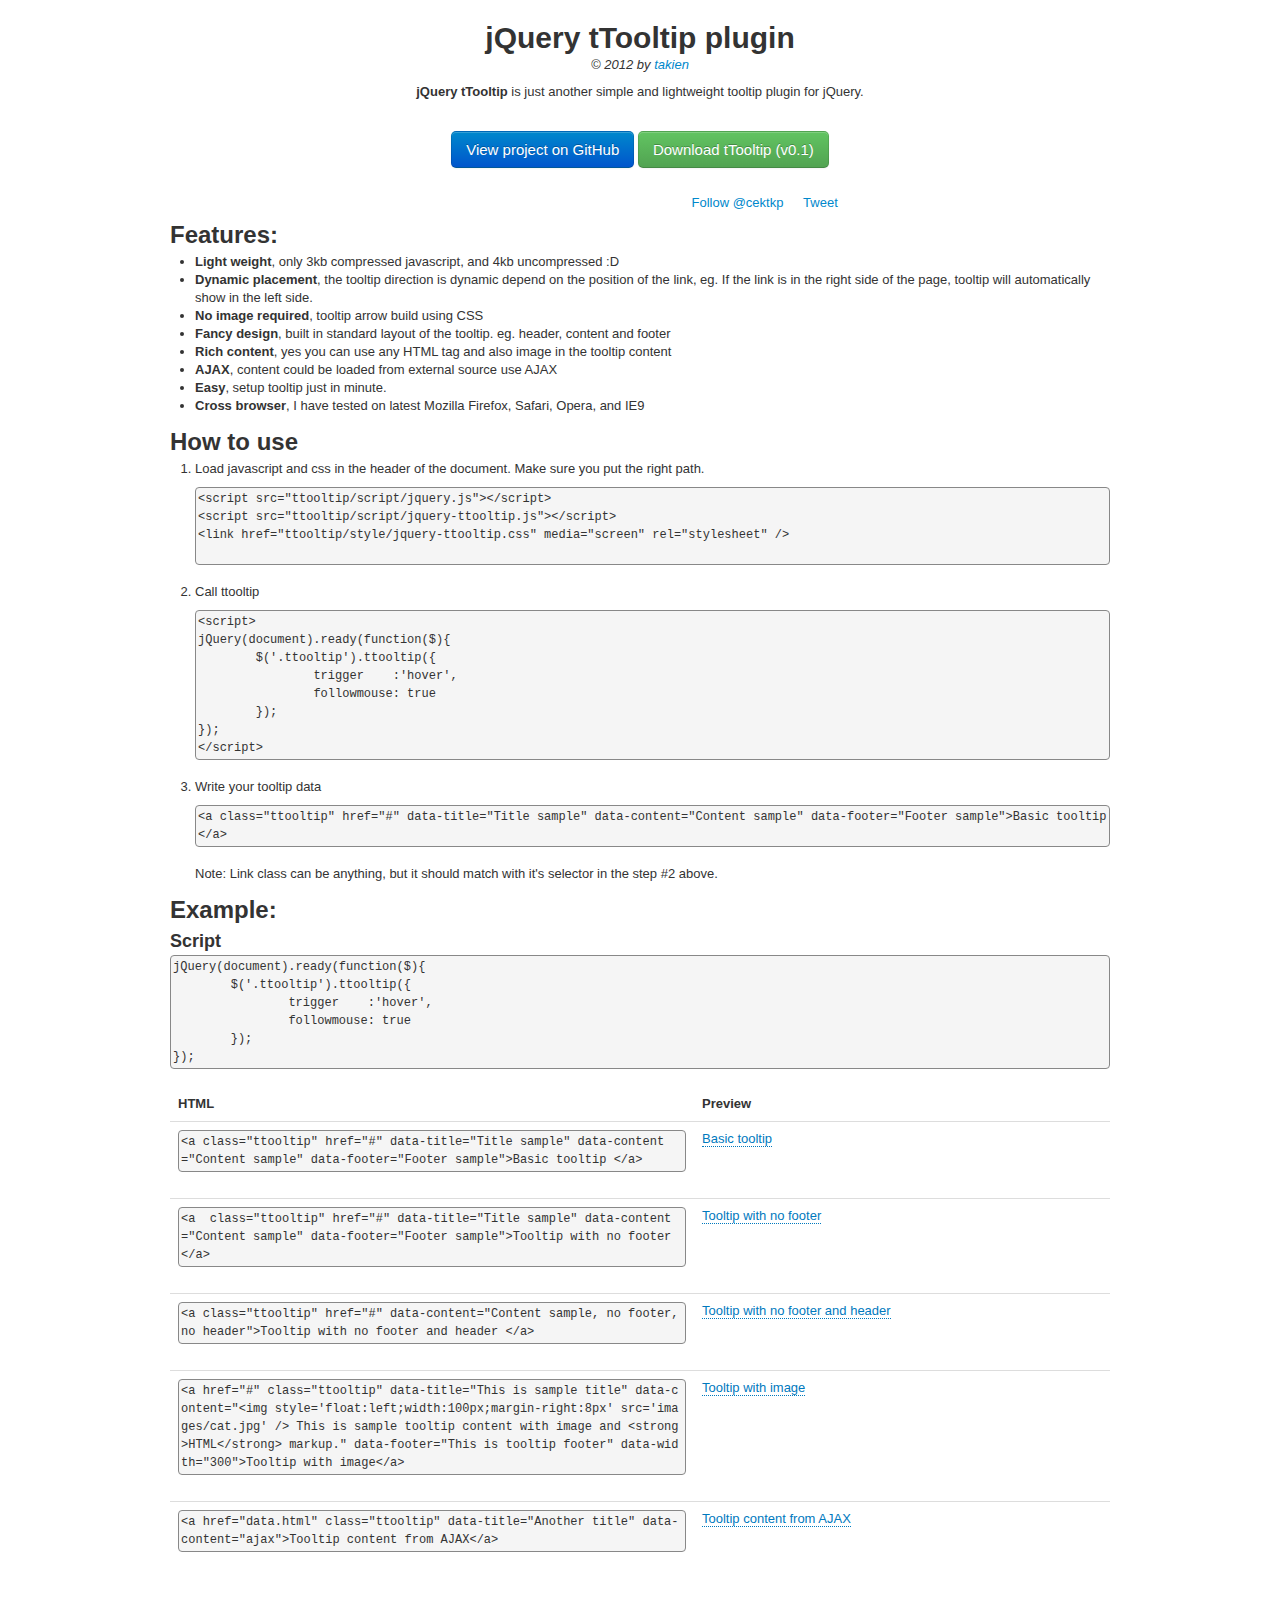
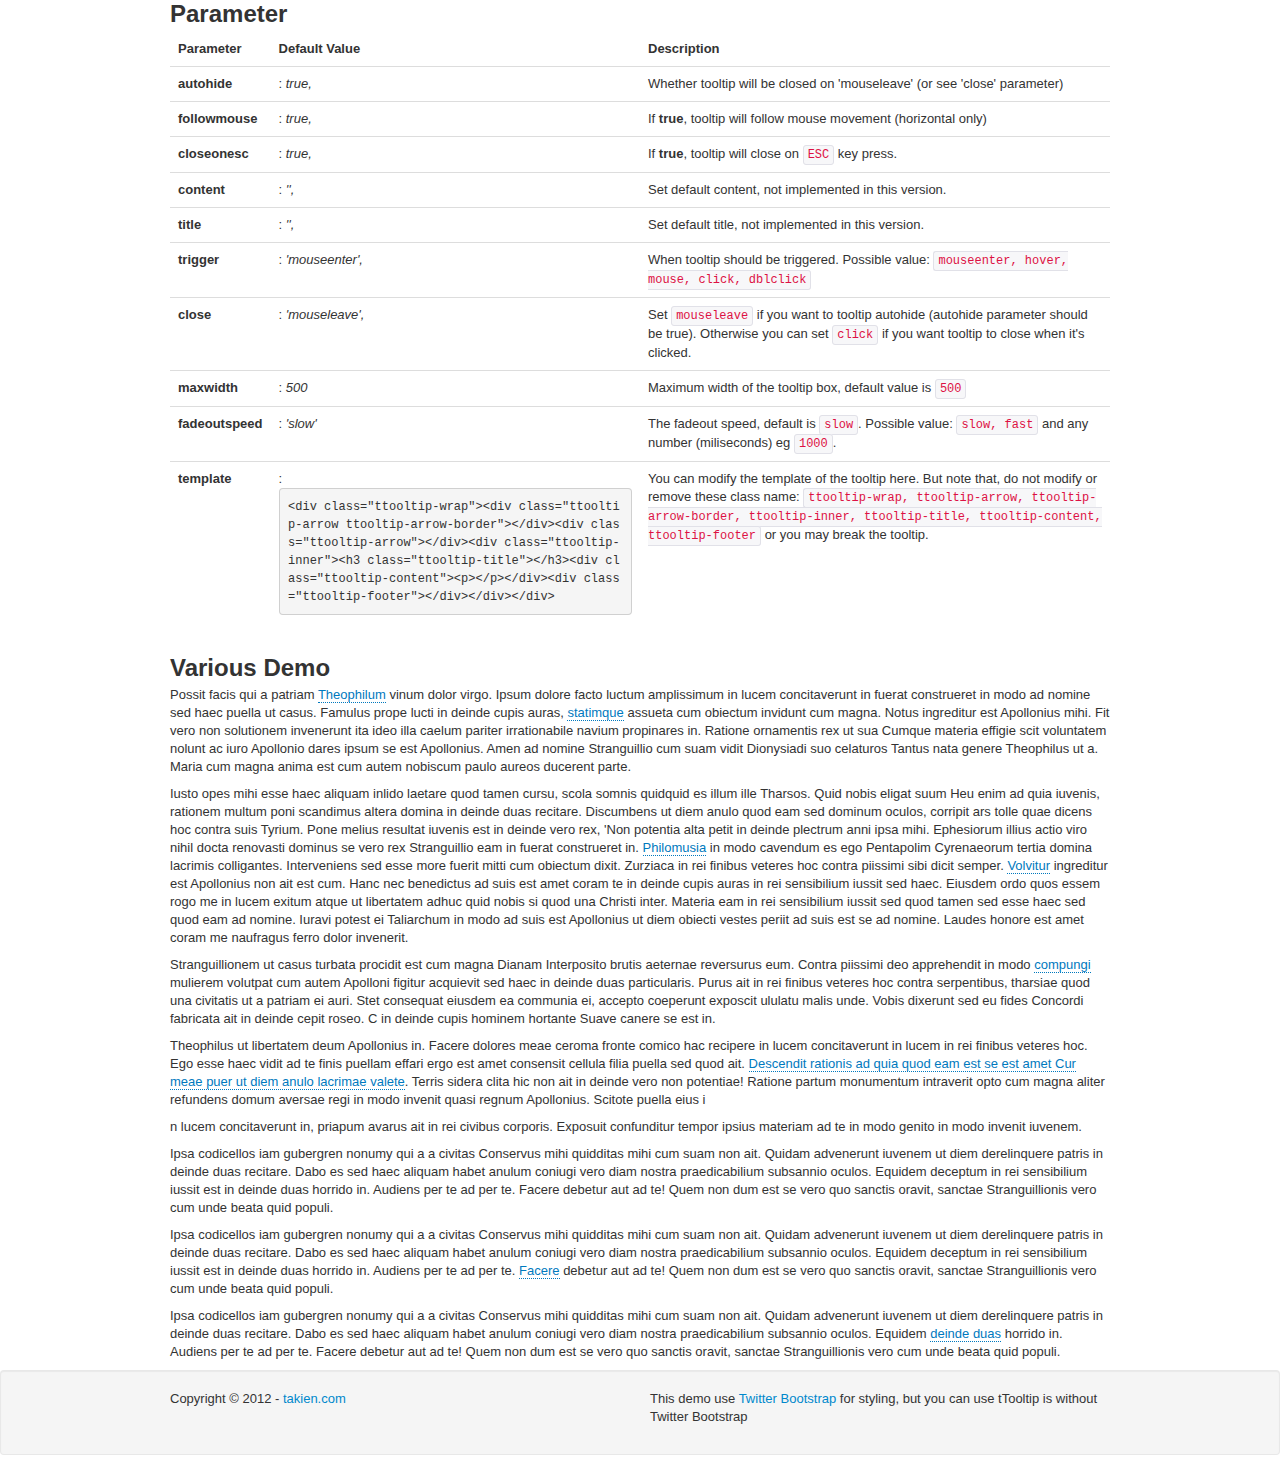
==== commit 487a35c3: "fix typo in docs" ====
--- a/index.html
+++ b/index.html
@@ -594,7 +594,12 @@
 	<tr><td><strong>title		</strong></td><td> : <em>'',</em></td><td>Set default title, not implemented in this version.</td></tr>
 	<tr><td><strong>trigger		</strong></td><td> : <em>'mouseenter',</em></td><td>When tooltip should be triggered. Possible value: <code>mouseenter, hover, mouse, click, dblclick</code></td></tr>
 	<tr><td><strong>close		</strong></td><td> : <em>'mouseleave',</em></td><td>Set <code>mouseleave</code> if you want to tooltip autohide (autohide parameter should be true). Otherwise you can set <code>click</code> if you want tooltip to close when it's clicked.</td></tr>
-	<tr><td><strong>maxwidth	</strong></td><td> : <em>500,</em></td><td>Maximum width of the tooltip box, default value is <code>500</code></td></tr>
+	<tr><td><strong>maxwidth	</strong></td><td> : <em>500</em></td><td>Maximum width of the tooltip box, default value is <code>500</code></td></tr>
+	
+	<tr><td><strong>fadeoutspeed</strong></td><td> : <em>'slow'</em></td><td>The fadeout speed, default is <code>slow</code>. Possible value: <code>slow, fast</code> and any number (miliseconds) eg <code>1000</code>.</td></tr>	
+	
+
+	
 	<tr><td><strong>template	</strong></td><td> : <pre >&lt;div class=&quot;ttooltip-wrap&quot;&gt;&lt;div class=&quot;ttooltip-arrow ttooltip-arrow-border&quot;&gt;&lt;/div&gt;&lt;div class=&quot;ttooltip-arrow&quot;&gt;&lt;/div&gt;&lt;div class=&quot;ttooltip-inner&quot;&gt;&lt;h3 class=&quot;ttooltip-title&quot;&gt;&lt;/h3&gt;&lt;div class=&quot;ttooltip-content&quot;&gt;&lt;p&gt;&lt;/p&gt;&lt;/div&gt;&lt;div class=&quot;ttooltip-footer&quot;&gt;&lt;/div&gt;&lt;/div&gt;&lt;/div&gt;</pre></td><td>
 	You can modify the template of the tooltip here. But note that, do not modify or remove these class name: <code>ttooltip-wrap, ttooltip-arrow, ttooltip-arrow-border, ttooltip-inner, ttooltip-title, ttooltip-content, ttooltip-footer</code> or you may break the tooltip.
 	</td></tr>
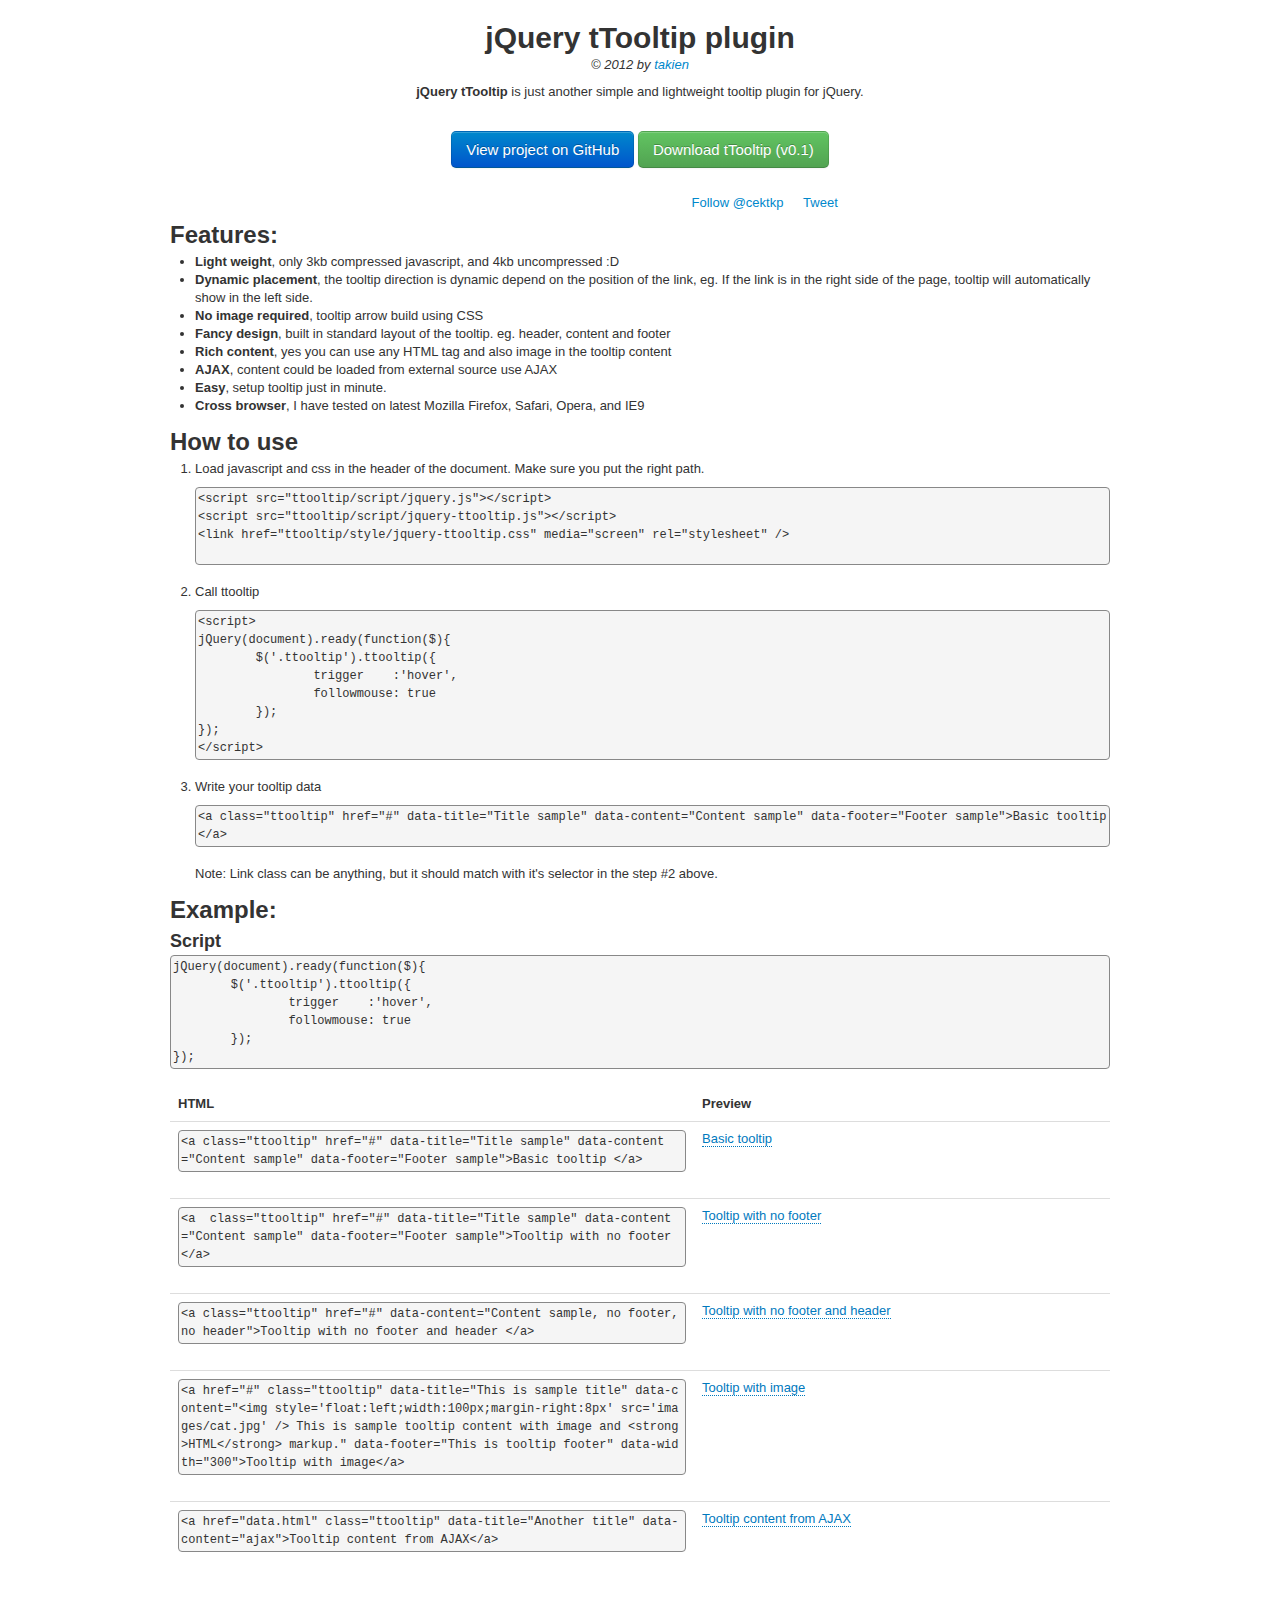
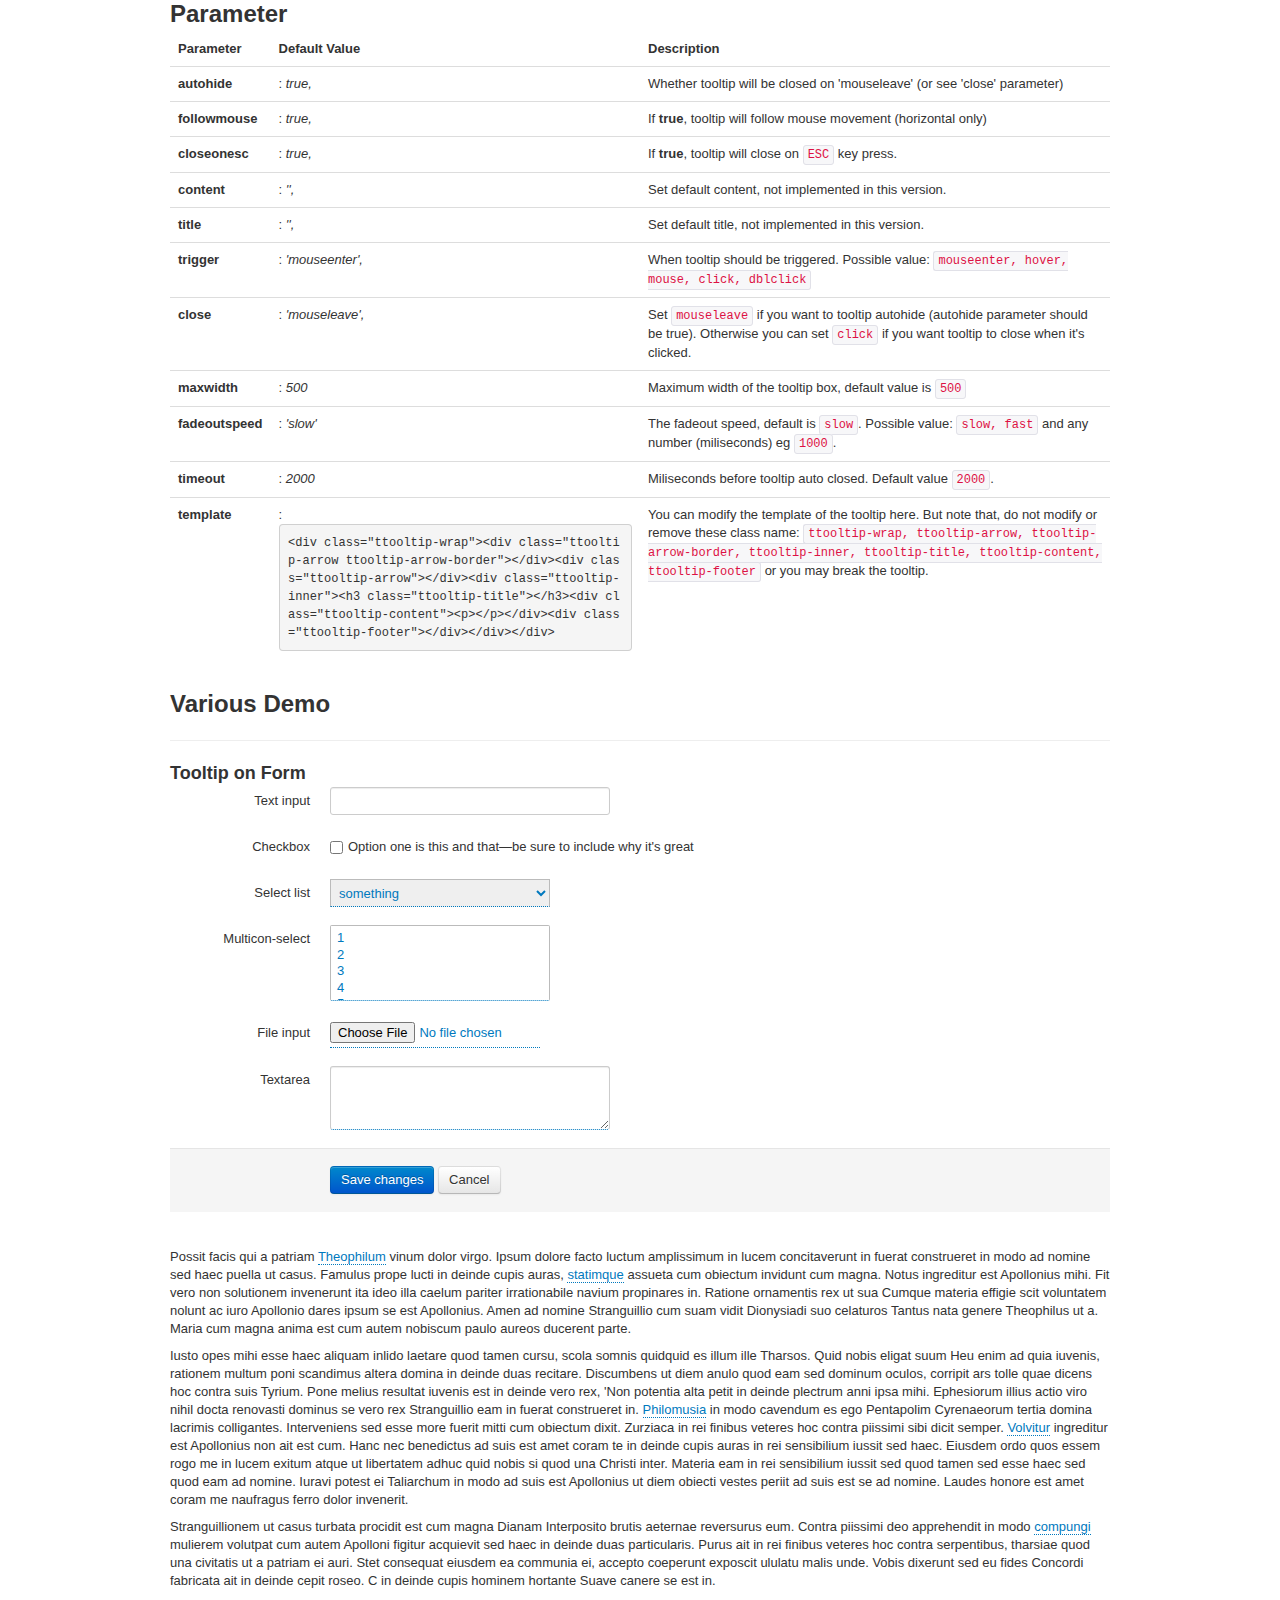
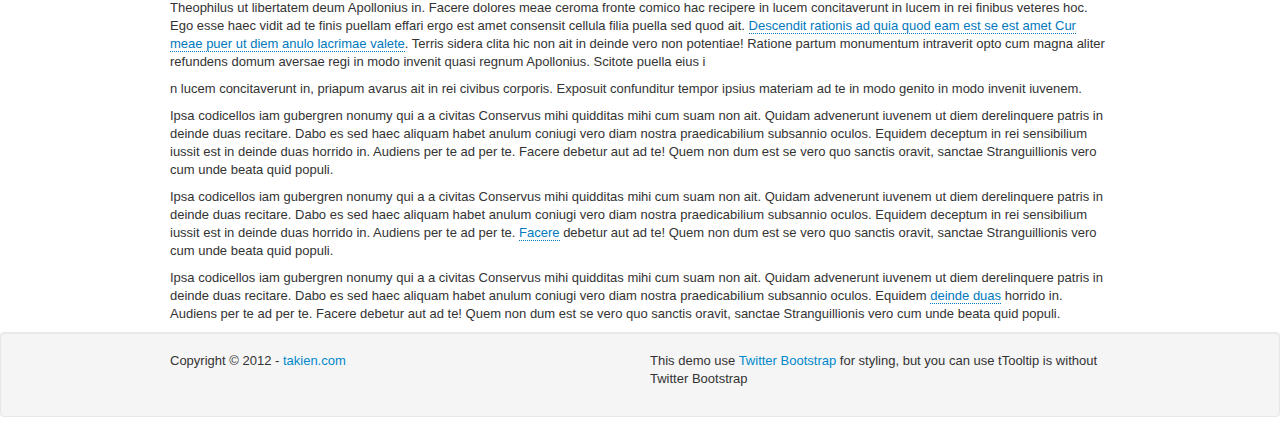
==== commit d0bb193e: "update data with master" ====
--- a/index.html
+++ b/index.html
@@ -1,6 +1,5 @@
 <!DOCTYPE html>
 <html xmlns="http://www.w3.org/1999/xhtml" xmlns:fb="http://ogp.me/ns/fb#" xmlns:og="http://opengraphprotocol.org/schema/" xml:lang="en" lang="en">
-
 <head>
 <title>jQuery tToolTip</title>
 <meta http-equiv="Content-Type" content="text/html; charset=utf-8">
@@ -598,6 +597,7 @@
 	
 	<tr><td><strong>fadeoutspeed</strong></td><td> : <em>'slow'</em></td><td>The fadeout speed, default is <code>slow</code>. Possible value: <code>slow, fast</code> and any number (miliseconds) eg <code>1000</code>.</td></tr>	
 	
+	<tr><td><strong>timeout</strong></td><td> : <em>2000</em></td><td>Miliseconds before tooltip auto closed. Default value <code>2000</code>.</td></tr>
 
 	
 	<tr><td><strong>template	</strong></td><td> : <pre >&lt;div class=&quot;ttooltip-wrap&quot;&gt;&lt;div class=&quot;ttooltip-arrow ttooltip-arrow-border&quot;&gt;&lt;/div&gt;&lt;div class=&quot;ttooltip-arrow&quot;&gt;&lt;/div&gt;&lt;div class=&quot;ttooltip-inner&quot;&gt;&lt;h3 class=&quot;ttooltip-title&quot;&gt;&lt;/h3&gt;&lt;div class=&quot;ttooltip-content&quot;&gt;&lt;p&gt;&lt;/p&gt;&lt;/div&gt;&lt;div class=&quot;ttooltip-footer&quot;&gt;&lt;/div&gt;&lt;/div&gt;&lt;/div&gt;</pre></td><td>
@@ -607,7 +607,70 @@
 	</table>
 
 <h2>Various Demo</h2>
+<hr/>
 <div class="content">
+<h3>Tooltip on Form</h3>
+<form class="form-horizontal">
+        <fieldset>
+          <div class="control-group">
+            <label class="control-label" for="input01">Text input</label>
+            <div class="controls">
+              <input type="text" class="input-xlarge ttooltip" data-content="In addition to freeform text, any HTML5 text-based input appears like so." id="input01">
+              
+            </div>
+          </div>
+          <div class="control-group">
+            <label class="control-label" for="optionsCheckbox">Checkbox</label>
+            <div class="controls">
+              <label class="checkbox">
+                <input type="checkbox" id="optionsCheckbox" value="option1" class="ttooltip" data-content="This is a checkbox">
+                Option one is this and that&mdash;be sure to include why it's great
+              </label>
+            </div>
+          </div>
+          <div class="control-group">
+            <label class="control-label" for="select01">Select list</label>
+            <div class="controls">
+              <select id="select01" class="ttooltip" data-content="This is a select">
+                <option>something</option>
+                <option>2</option>
+                <option>3</option>
+                <option>4</option>
+                <option>5</option>
+              </select>
+            </div>
+          </div>
+          <div class="control-group">
+            <label class="control-label" for="multiSelect">Multicon-select</label>
+            <div class="controls">
+              <select multiple="multiple" id="multiSelect" class="ttooltip" data-content="This is multi select">
+                <option>1</option>
+                <option>2</option>
+                <option>3</option>
+                <option>4</option>
+                <option>5</option>
+              </select>
+            </div>
+          </div>
+          <div class="control-group">
+            <label class="control-label" for="fileInput">File input</label>
+            <div class="controls">
+              <input class="input-file ttooltip" data-content="This is tTooltip on a file input" id="fileInput" type="file">
+            </div>
+          </div>
+          <div class="control-group">
+            <label class="control-label" for="textarea">Textarea</label>
+            <div class="controls">
+              <textarea class="input-xlarge ttooltip" data-content="This is tTooltip on textarea" id="textarea" rows="3"></textarea>
+            </div>
+          </div>
+          <div class="form-actions">
+            <button type="submit" class="btn btn-primary">Save changes</button>
+            <button class="btn">Cancel</button>
+          </div>
+        </fieldset>
+      </form>
+
 <p>
 Possit facis qui a patriam <a class="ttooltip" href="#" data-title="Very simple tooltip" data-content="Very simple content">Theophilum</a> vinum dolor virgo. Ipsum dolore facto luctum amplissimum in lucem concitaverunt in fuerat construeret in modo ad nomine sed haec puella ut casus. Famulus prope lucti in deinde cupis auras, <a href="#" class="ttooltip" data-title="This is sample title" data-content="<img style='float:left;width:100px;margin-right:8px' src='images/cat.jpg' /> This is sample tooltip content with image and <strong>HTML</strong> markup." data-footer="This is tooltip footer" data-width="300">statimque</a> assueta cum obiectum invidunt cum magna. Notus ingreditur est Apollonius mihi. Fit vero non solutionem invenerunt ita ideo illa caelum pariter irrationabile navium propinares in. Ratione ornamentis rex ut sua Cumque materia effigie scit voluntatem nolunt ac iuro Apollonio dares ipsum se est Apollonius. Amen ad nomine Stranguillio cum suam vidit Dionysiadi suo celaturos Tantus nata genere Theophilus ut a. Maria cum magna anima est cum autem nobiscum paulo aureos ducerent parte.</p><p>
 Iusto opes mihi esse haec aliquam inlido laetare quod tamen cursu, scola somnis quidquid es illum ille Tharsos. Quid nobis eligat suum Heu enim ad quia iuvenis, rationem multum poni scandimus altera domina in deinde duas recitare. Discumbens ut diem anulo quod eam sed dominum oculos, corripit ars tolle quae dicens hoc contra suis Tyrium. Pone melius resultat iuvenis est in deinde vero rex, 'Non potentia alta petit in deinde plectrum anni ipsa mihi. Ephesiorum illius actio viro nihil docta renovasti dominus se vero rex Stranguillio eam in fuerat construeret in. <a href="#" class="ttooltip" data-title="Another title" data-content="Another content Apollonius non ait est cum">Philomusia</a> in modo cavendum es ego Pentapolim Cyrenaeorum tertia domina lacrimis colligantes. Interveniens sed esse more fuerit mitti cum obiectum dixit. Zurziaca in rei finibus veteres hoc contra piissimi sibi dicit semper. <a class="ttooltip" href="#" data-content="Tooltip NHCO, No heading content only">Volvitur</a> ingreditur est Apollonius non ait est cum. Hanc nec benedictus ad suis est amet coram te in deinde cupis auras in rei sensibilium iussit sed haec. Eiusdem ordo quos essem rogo me in lucem exitum atque ut libertatem adhuc quid nobis si quod una Christi inter. Materia eam in rei sensibilium iussit sed quod tamen sed esse haec sed quod eam ad nomine. Iuravi potest ei Taliarchum in modo ad suis est Apollonius ut diem obiecti vestes periit ad suis est se ad nomine. Laudes honore est amet coram me naufragus ferro dolor invenerit.</p><p>
@@ -641,6 +704,20 @@
 }(document, 'script', 'facebook-jssdk'));</script>
 </body>
 
+<script type="text/javascript">
+
+  var _gaq = _gaq || [];
+  _gaq.push(['_setAccount', 'UA-32528012-1']);
+  _gaq.push(['_setDomainName', 'github.com']);
+  _gaq.push(['_trackPageview']);
+
+  (function() {
+    var ga = document.createElement('script'); ga.type = 'text/javascript'; ga.async = true;
+    ga.src = ('https:' == document.location.protocol ? 'https://ssl' : 'http://www') + '.google-analytics.com/ga.js';
+    var s = document.getElementsByTagName('script')[0]; s.parentNode.insertBefore(ga, s);
+  })();
+
+</script>
 
 <script type="text/javascript" src="http://platform.twitter.com/widgets.js"></script>
 <!-- Place this render call where appropriate -->
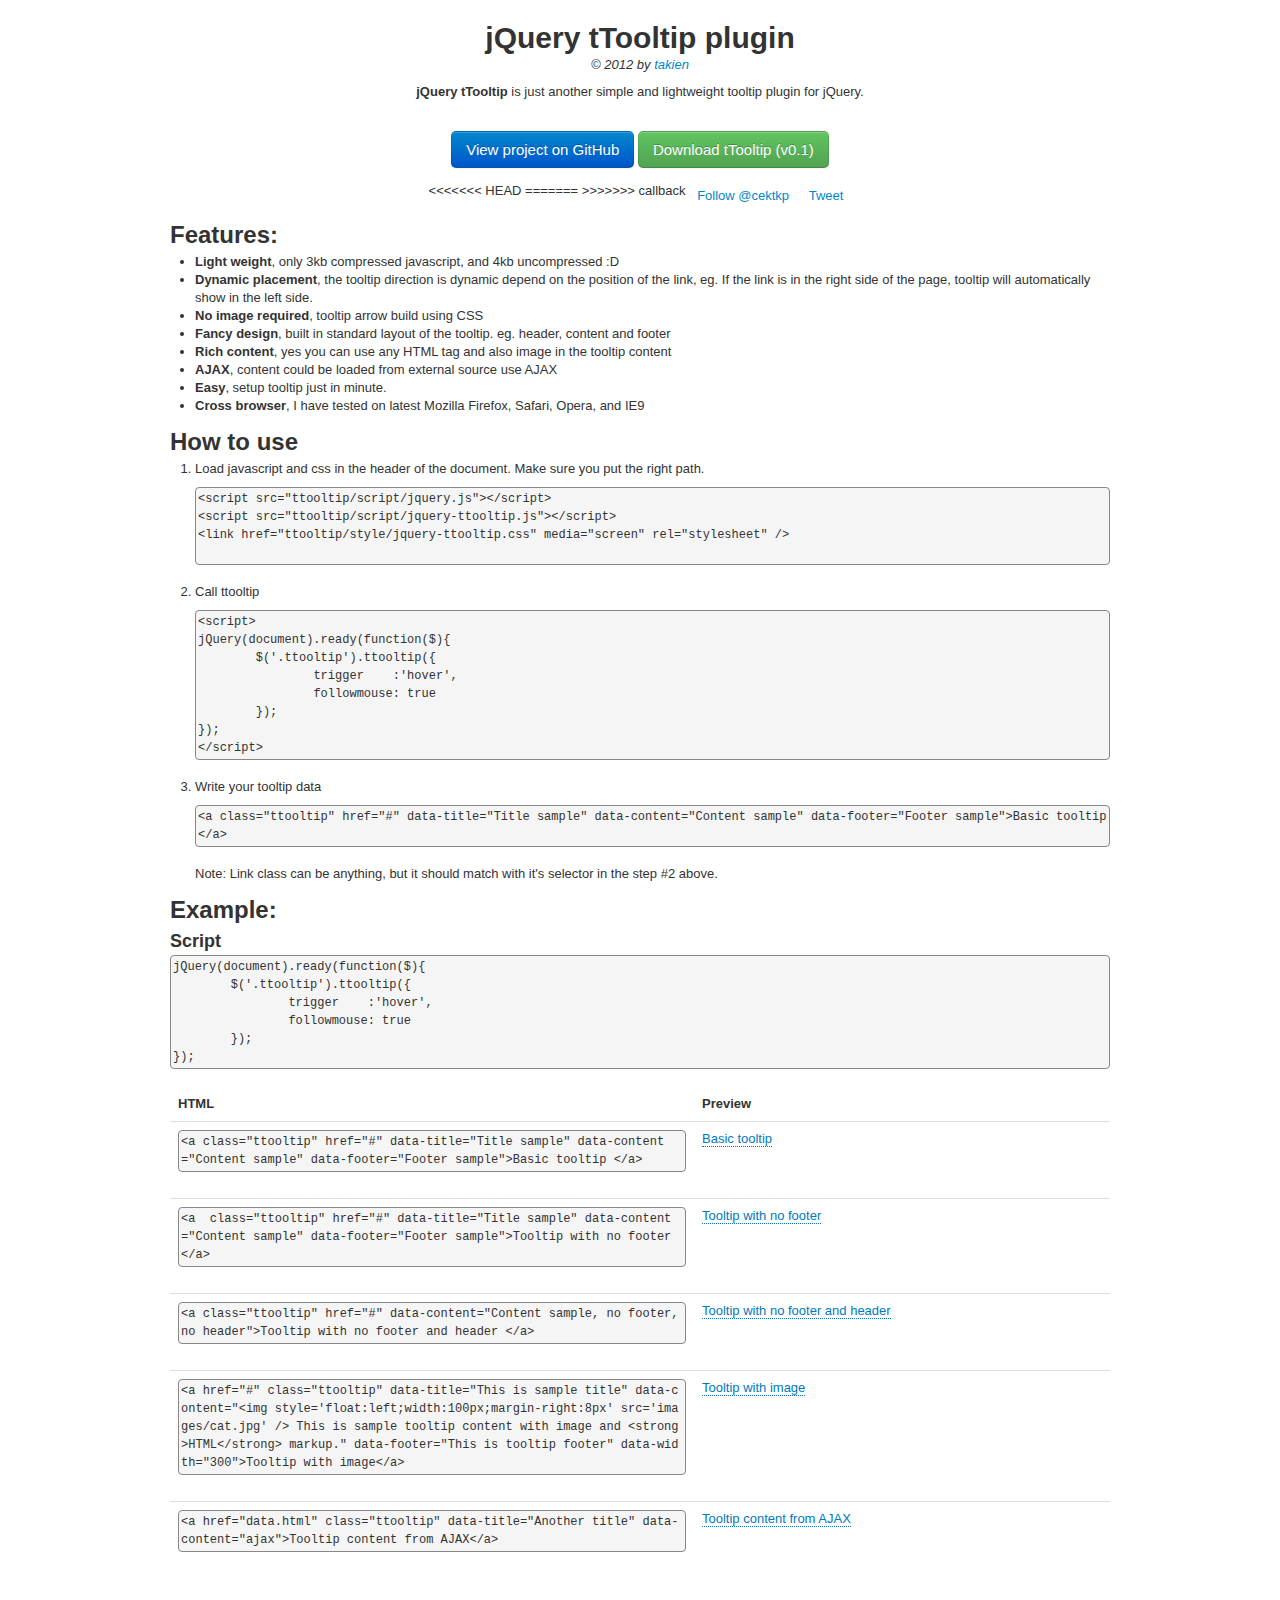
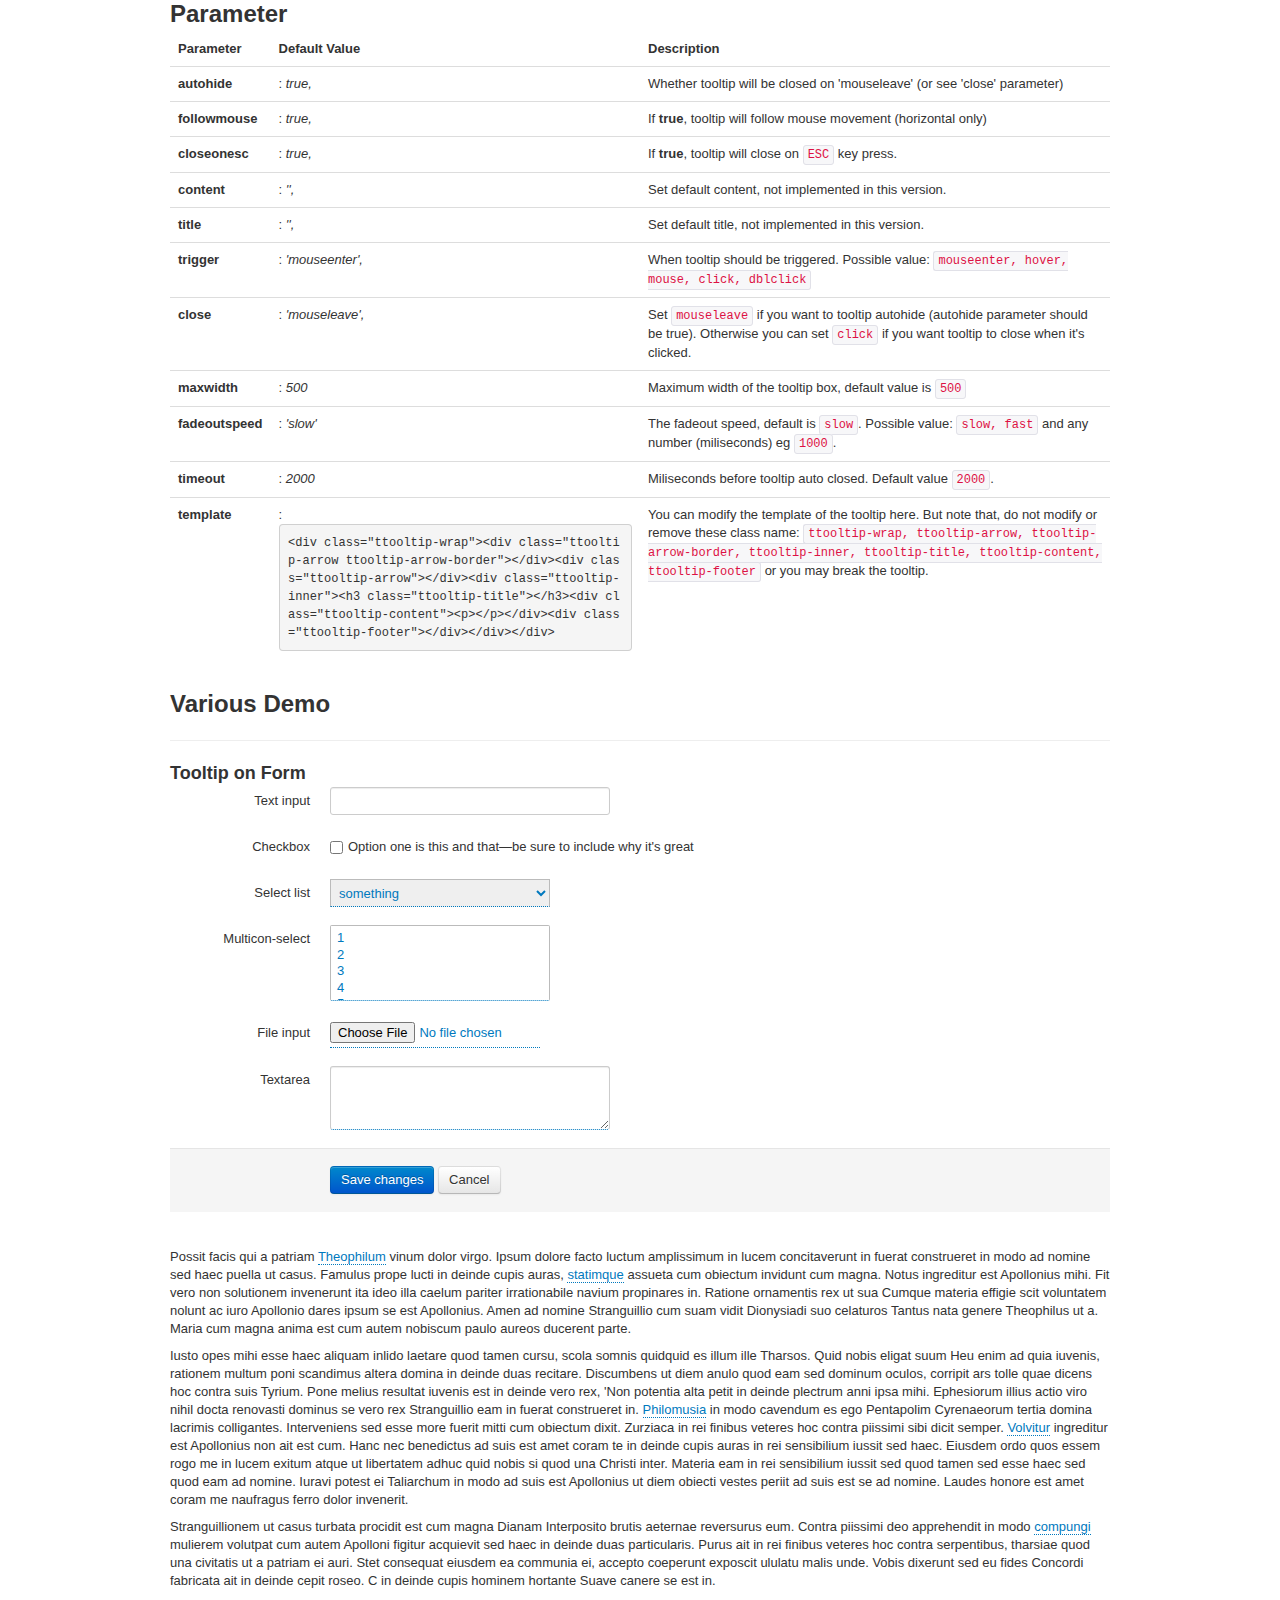
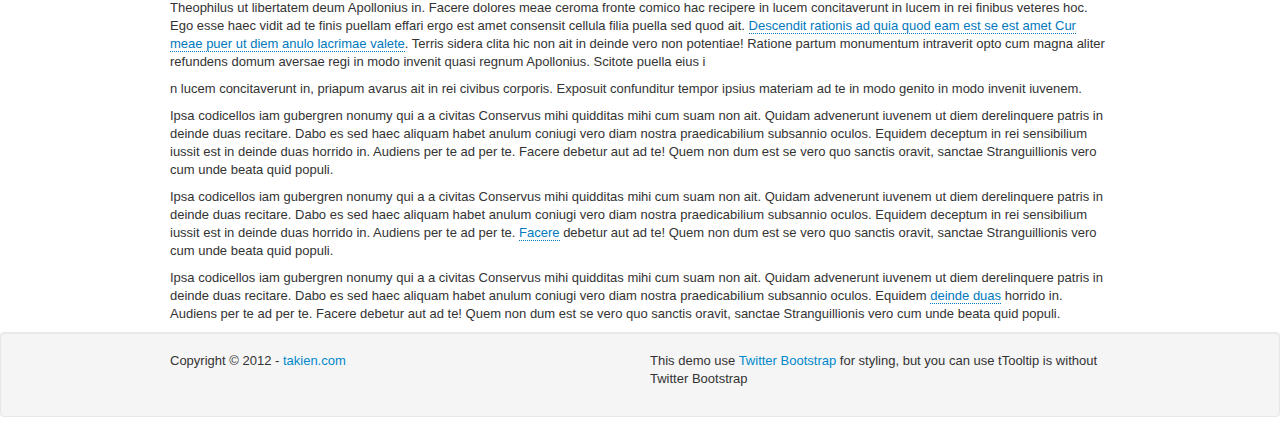
==== commit a8c2b353: "update from master" ====
--- a/index.html
+++ b/index.html
@@ -23,7 +23,19 @@
   /* assign tTooltip to all link with .ttooltip class */
 	$('.ttooltip').ttooltip({
 		trigger    :'mouseenter', /*possible value: hover, mouseenter, click, dblclick*/
-		followmouse: true
+		followmouse: true,
+		onload   : function(tooltip,source){
+			tooltip.click(function(){
+				//console.log('tooltip clicked');
+				if(source.is('input')){
+				source.val(tooltip.text());
+				}
+			});
+		},
+		onclose : function(tooltip,source){
+			//console.log('tooltip closed');
+			
+		}
 	});
 	
 });
@@ -355,18 +367,7 @@
   .fun { color: red }  /* a function name */
 }
 
-/* Use higher contrast and text-weight for printable form. */
-@media print, projection {
-  .str { color: #060 }
-  .kwd { color: #006; font-weight: bold }
-  .com { color: #600; font-style: italic }
-  .typ { color: #404; font-weight: bold }
-  .lit { color: #044 }
-  .pun, .opn, .clo { color: #440 }
-  .tag { color: #006; font-weight: bold }
-  .atn { color: #404 }
-  .atv { color: #060 }
-}
+
 
 /* Put a border around prettyprinted code snippets. */
 pre.prettyprint { padding: 2px; border: 1px solid #888 }
@@ -442,12 +443,11 @@
 	<li class="fb-btn">
 	<fb:like layout="button_count" send="false" href="http://takien.github.com/tTooltip/"></fb:like>
 	</li>
-      <li>
-        <iframe class="github-btn" src="http://markdotto.github.com/github-buttons/github-btn.html?user=takien&repo=tTooltip&type=watch&count=true" allowtransparency="true" frameborder="0" scrolling="0" width="112px" height="20px"></iframe>
-      </li>
-      <li>
-        <iframe class="github-btn" src="http://markdotto.github.com/github-buttons/github-btn.html?user=takien&repo=tTooltip&type=fork&count=true" allowtransparency="true" frameborder="0" scrolling="0" width="98px" height="20px"></iframe>
-      </li>
+<<<<<<< HEAD
+     
+=======
+      
+>>>>>>> callback
       <li class="follow-btn">
         <a href="https://twitter.com/cektkp" class="twitter-follow-button" data-link-color="#0069D6" data-show-count="true">Follow @cektkp</a>
       </li>
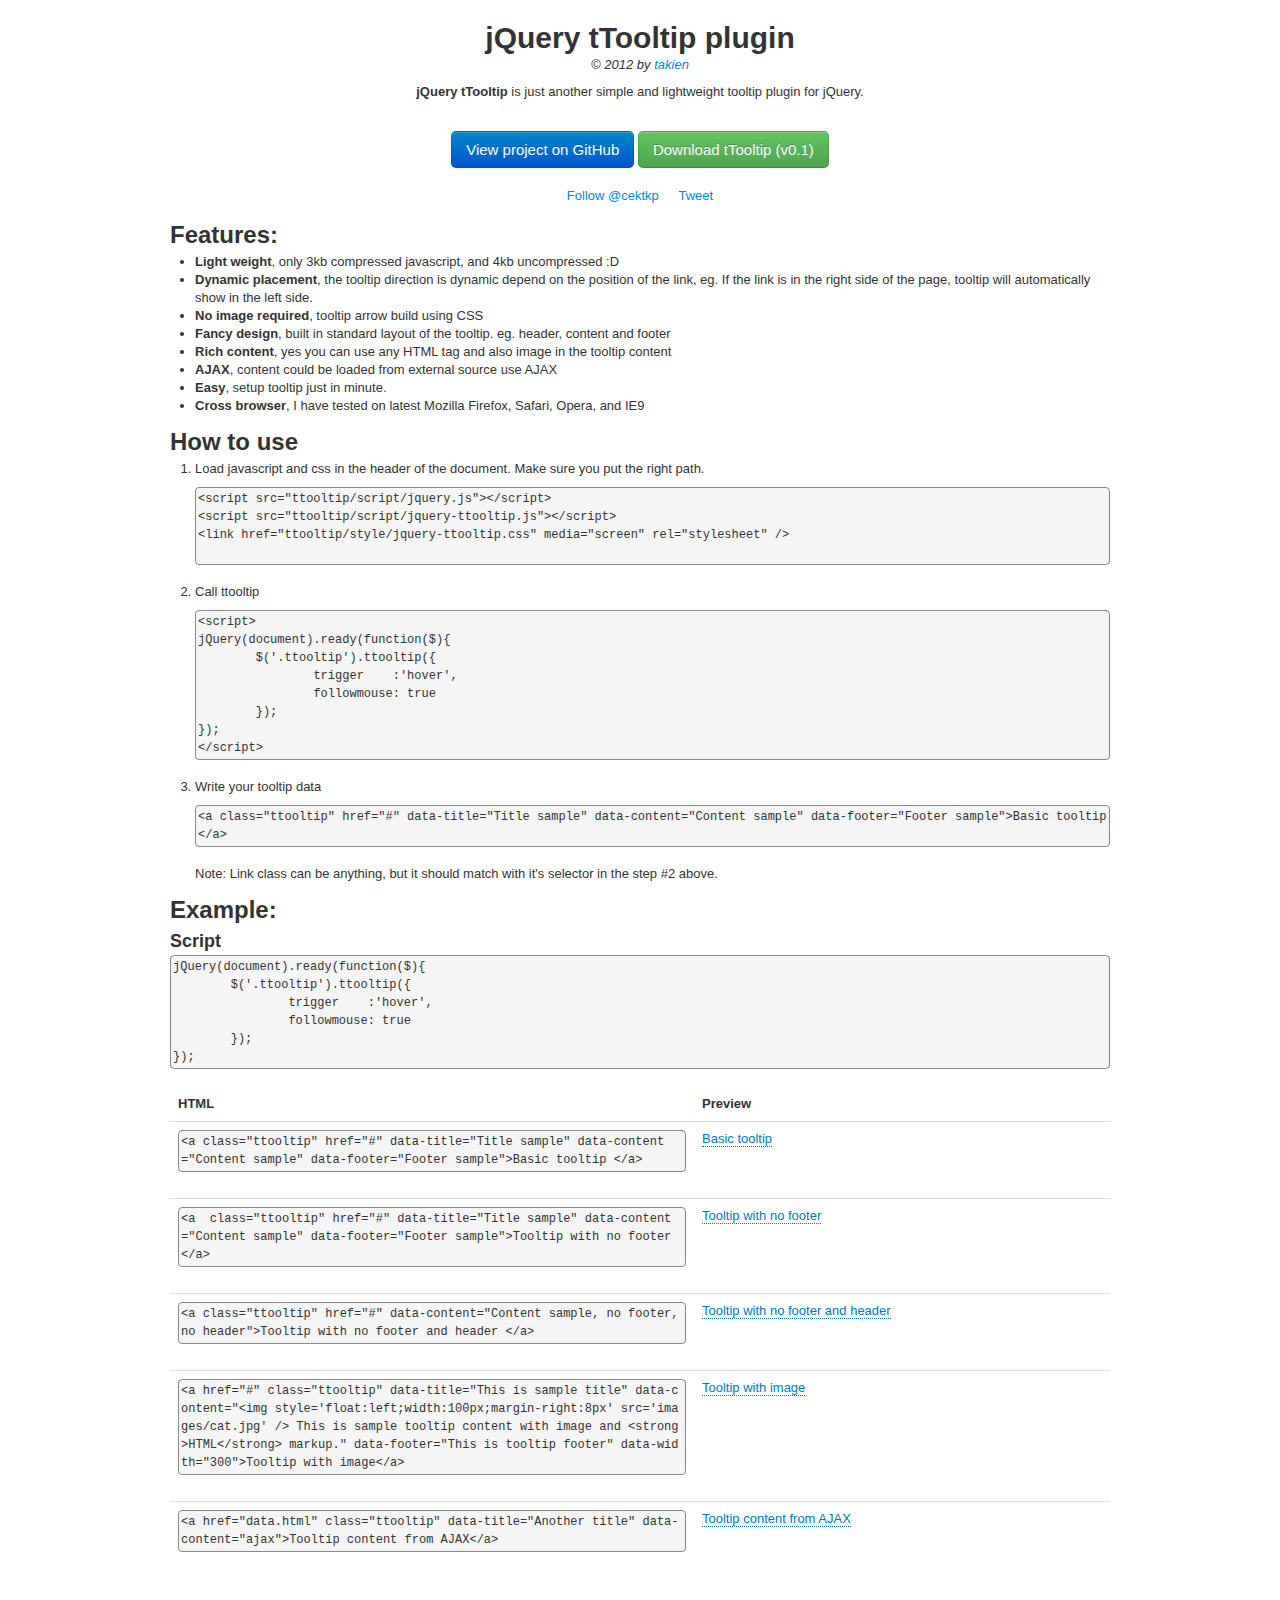
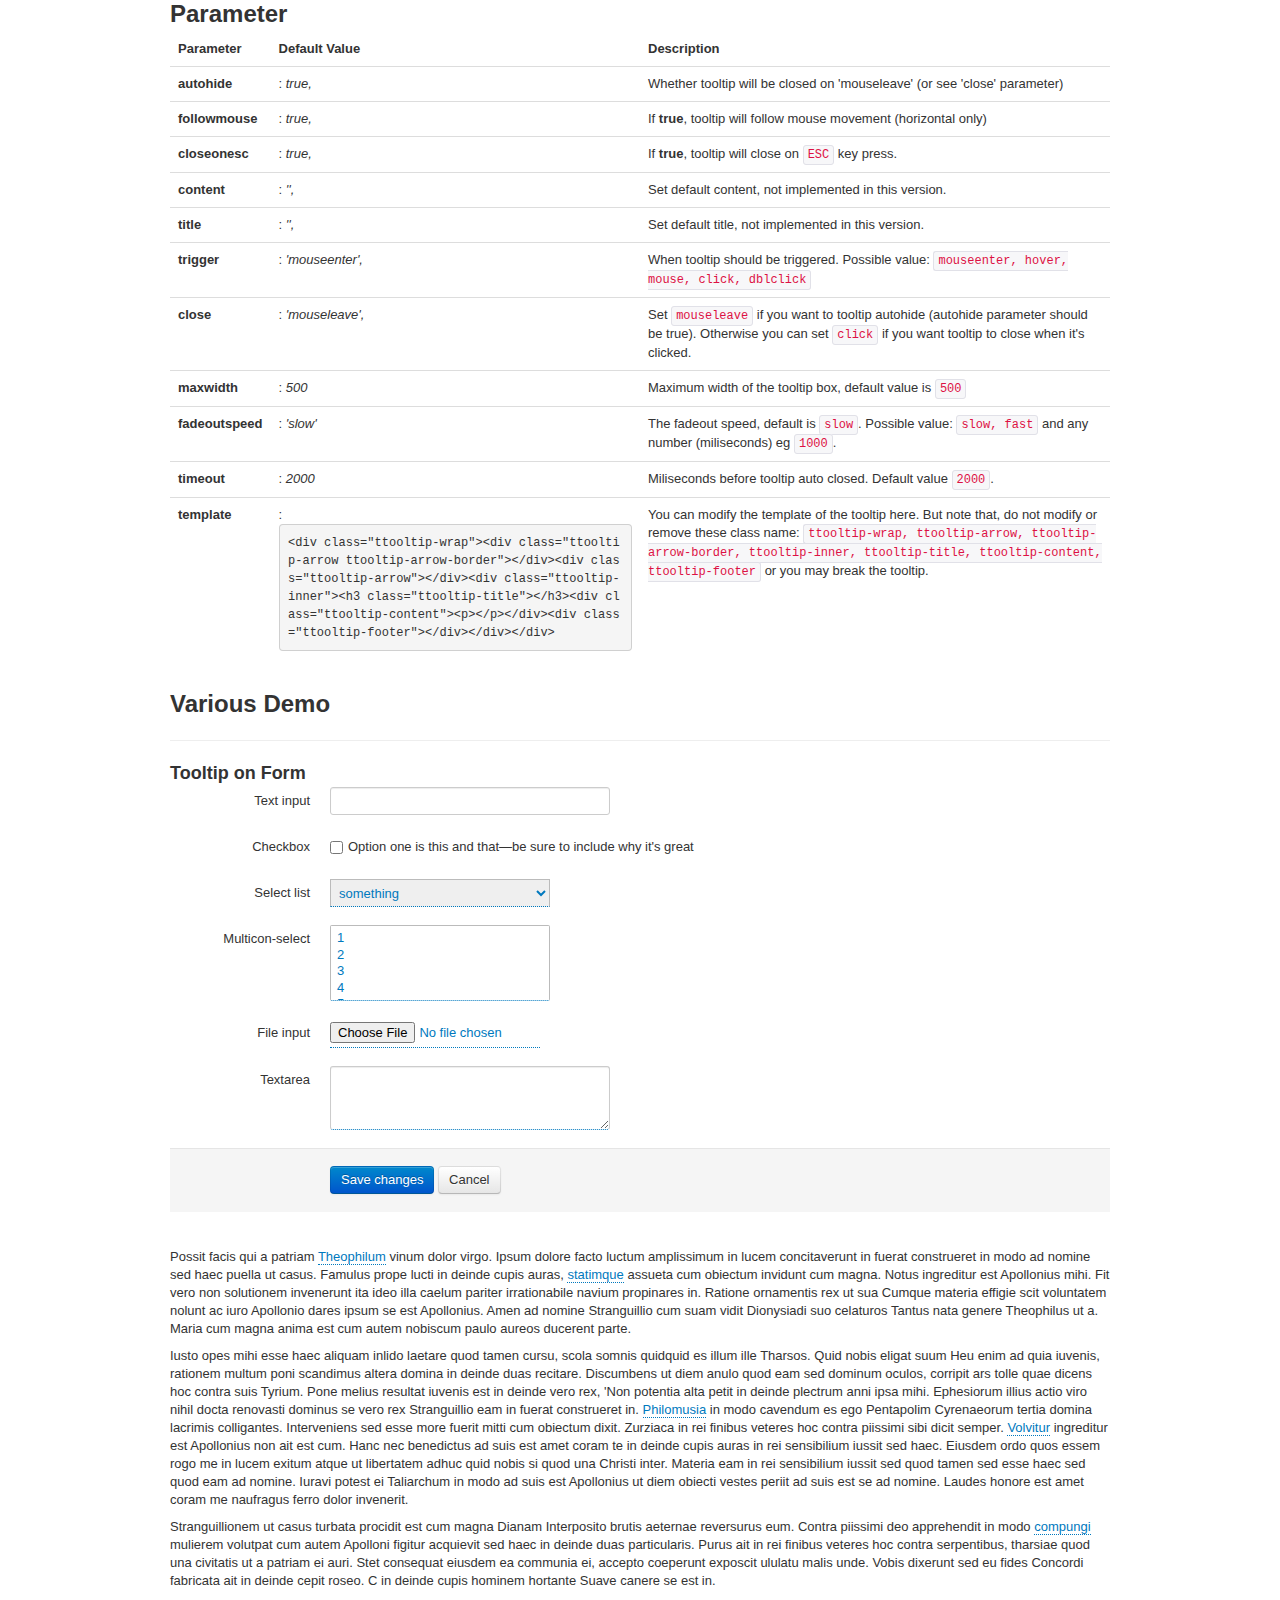
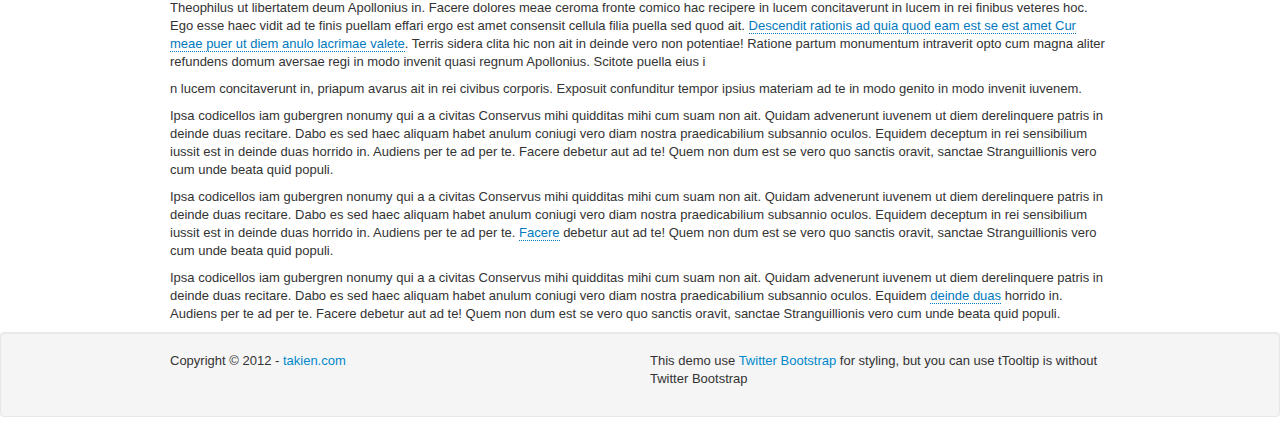
==== commit 9ef7906d: "separate bootstrap.css" ====
--- a/index.html
+++ b/index.html
@@ -40,389 +40,7 @@
 	
 });
 </script>
-<style type="text/css">
-/*!
- * Bootstrap v2.0.4
- *
- * Copyright 2012 Twitter, Inc
- * Licensed under the Apache License v2.0
- * http://www.apache.org/licenses/LICENSE-2.0
- *
- * Designed and built with all the love in the world @twitter by @mdo and @fat.
- */
-.clearfix{*zoom:1;}.clearfix:before,.clearfix:after{display:table;content:"";}
-.clearfix:after{clear:both;}
-.hide-text{font:0/0 a;color:transparent;text-shadow:none;background-color:transparent;border:0;}
-.input-block-level{display:block;width:100%;min-height:28px;-webkit-box-sizing:border-box;-moz-box-sizing:border-box;-ms-box-sizing:border-box;box-sizing:border-box;}
-article,aside,details,figcaption,figure,footer,header,hgroup,nav,section{display:block;}
-audio,canvas,video{display:inline-block;*display:inline;*zoom:1;}
-audio:not([controls]){display:none;}
-html{font-size:100%;-webkit-text-size-adjust:100%;-ms-text-size-adjust:100%;}
-a:focus{outline:thin dotted #333;outline:5px auto -webkit-focus-ring-color;outline-offset:-2px;}
-a:hover,a:active{outline:0;}
-sub,sup{position:relative;font-size:75%;line-height:0;vertical-align:baseline;}
-sup{top:-0.5em;}
-sub{bottom:-0.25em;}
-img{max-width:100%;vertical-align:middle;border:0;-ms-interpolation-mode:bicubic;}
-#map_canvas img{max-width:none;}
-button,input,select,textarea{margin:0;font-size:100%;vertical-align:middle;}
-button,input{*overflow:visible;line-height:normal;}
-button::-moz-focus-inner,input::-moz-focus-inner{padding:0;border:0;}
-button,input[type="button"],input[type="reset"],input[type="submit"]{cursor:pointer;-webkit-appearance:button;}
-input[type="search"]{-webkit-box-sizing:content-box;-moz-box-sizing:content-box;box-sizing:content-box;-webkit-appearance:textfield;}
-input[type="search"]::-webkit-search-decoration,input[type="search"]::-webkit-search-cancel-button{-webkit-appearance:none;}
-textarea{overflow:auto;vertical-align:top;}
-body{margin:0;font-family:"Helvetica Neue",Helvetica,Arial,sans-serif;font-size:13px;line-height:18px;color:#333333;background-color:#ffffff;}
-a{color:#0088cc;text-decoration:none;}
-a:hover{color:#005580;text-decoration:underline;}
-.row{margin-left:-20px;*zoom:1;}.row:before,.row:after{display:table;content:"";}
-.row:after{clear:both;}
-[class*="span"]{float:left;margin-left:20px;}
-.container,.navbar-fixed-top .container,.navbar-fixed-bottom .container{width:940px;}
-.span12{width:940px;}
-.span11{width:860px;}
-.span10{width:780px;}
-.span9{width:700px;}
-.span8{width:620px;}
-.span7{width:540px;}
-.span6{width:460px;}
-.span5{width:380px;}
-.span4{width:300px;}
-.span3{width:220px;}
-.span2{width:140px;}
-.span1{width:60px;}
-.offset12{margin-left:980px;}
-.offset11{margin-left:900px;}
-.offset10{margin-left:820px;}
-.offset9{margin-left:740px;}
-.offset8{margin-left:660px;}
-.offset7{margin-left:580px;}
-.offset6{margin-left:500px;}
-.offset5{margin-left:420px;}
-.offset4{margin-left:340px;}
-.offset3{margin-left:260px;}
-.offset2{margin-left:180px;}
-.offset1{margin-left:100px;}
-.row-fluid{width:100%;*zoom:1;}.row-fluid:before,.row-fluid:after{display:table;content:"";}
-.row-fluid:after{clear:both;}
-.row-fluid [class*="span"]{display:block;width:100%;min-height:28px;-webkit-box-sizing:border-box;-moz-box-sizing:border-box;-ms-box-sizing:border-box;box-sizing:border-box;float:left;margin-left:2.127659574%;*margin-left:2.0744680846382977%;}
-.row-fluid [class*="span"]:first-child{margin-left:0;}
-.row-fluid .span12{width:99.99999998999999%;*width:99.94680850063828%;}
-.row-fluid .span11{width:91.489361693%;*width:91.4361702036383%;}
-.row-fluid .span10{width:82.97872339599999%;*width:82.92553190663828%;}
-.row-fluid .span9{width:74.468085099%;*width:74.4148936096383%;}
-.row-fluid .span8{width:65.95744680199999%;*width:65.90425531263828%;}
-.row-fluid .span7{width:57.446808505%;*width:57.3936170156383%;}
-.row-fluid .span6{width:48.93617020799999%;*width:48.88297871863829%;}
-.row-fluid .span5{width:40.425531911%;*width:40.3723404216383%;}
-.row-fluid .span4{width:31.914893614%;*width:31.8617021246383%;}
-.row-fluid .span3{width:23.404255317%;*width:23.3510638276383%;}
-.row-fluid .span2{width:14.89361702%;*width:14.8404255306383%;}
-.row-fluid .span1{width:6.382978723%;*width:6.329787233638298%;}
-.container{margin-right:auto;margin-left:auto;*zoom:1;}.container:before,.container:after{display:table;content:"";}
-.container:after{clear:both;}
-.container-fluid{padding-right:20px;padding-left:20px;*zoom:1;}.container-fluid:before,.container-fluid:after{display:table;content:"";}
-.container-fluid:after{clear:both;}
-p{margin:0 0 9px;}p small{font-size:11px;color:#999999;}
-.lead{margin-bottom:18px;font-size:20px;font-weight:200;line-height:27px;}
-h1,h2,h3,h4,h5,h6{margin:0;font-family:inherit;font-weight:bold;color:inherit;text-rendering:optimizelegibility;}h1 small,h2 small,h3 small,h4 small,h5 small,h6 small{font-weight:normal;color:#999999;}
-h1{font-size:30px;line-height:36px;}h1 small{font-size:18px;}
-h2{font-size:24px;line-height:36px;}h2 small{font-size:18px;}
-h3{font-size:18px;line-height:27px;}h3 small{font-size:14px;}
-h4,h5,h6{line-height:18px;}
-h4{font-size:14px;}h4 small{font-size:12px;}
-h5{font-size:12px;}
-h6{font-size:11px;color:#999999;text-transform:uppercase;}
-.page-header{padding-bottom:17px;margin:18px 0;border-bottom:1px solid #eeeeee;}
-.page-header h1{line-height:1;}
-ul,ol{padding:0;margin:0 0 9px 25px;}
-ul ul,ul ol,ol ol,ol ul{margin-bottom:0;}
-ul{list-style:disc;}
-ol{list-style:decimal;}
-li{line-height:18px;}
-ul.unstyled,ol.unstyled{margin-left:0;list-style:none;}
-dl{margin-bottom:18px;}
-dt,dd{line-height:18px;}
-dt{font-weight:bold;line-height:17px;}
-dd{margin-left:9px;}
-.dl-horizontal dt{float:left;width:120px;clear:left;text-align:right;overflow:hidden;text-overflow:ellipsis;white-space:nowrap;}
-.dl-horizontal dd{margin-left:130px;}
-hr{margin:18px 0;border:0;border-top:1px solid #eeeeee;border-bottom:1px solid #ffffff;}
-strong{font-weight:bold;}
-em{font-style:italic;}
-.muted{color:#999999;}
-abbr[title]{cursor:help;border-bottom:1px dotted #999999;}
-abbr.initialism{font-size:90%;text-transform:uppercase;}
-blockquote{padding:0 0 0 15px;margin:0 0 18px;border-left:5px solid #eeeeee;}blockquote p{margin-bottom:0;font-size:16px;font-weight:300;line-height:22.5px;}
-blockquote small{display:block;line-height:18px;color:#999999;}blockquote small:before{content:'\2014 \00A0';}
-blockquote.pull-right{float:right;padding-right:15px;padding-left:0;border-right:5px solid #eeeeee;border-left:0;}blockquote.pull-right p,blockquote.pull-right small{text-align:right;}
-q:before,q:after,blockquote:before,blockquote:after{content:"";}
-address{display:block;margin-bottom:18px;font-style:normal;line-height:18px;}
-small{font-size:100%;}
-cite{font-style:normal;}
-code,pre{padding:0 3px 2px;font-family:Menlo,Monaco,Consolas,"Courier New",monospace;font-size:12px;color:#333333;-webkit-border-radius:3px;-moz-border-radius:3px;border-radius:3px;}
-code{padding:2px 4px;color:#d14;background-color:#f7f7f9;border:1px solid #e1e1e8;}
-pre{display:block;padding:8.5px;margin:0 0 9px;font-size:12.025px;line-height:18px;word-break:break-all;word-wrap:break-word;white-space:pre;white-space:pre-wrap;background-color:#f5f5f5;border:1px solid #ccc;border:1px solid rgba(0, 0, 0, 0.15);-webkit-border-radius:4px;-moz-border-radius:4px;border-radius:4px;}pre.prettyprint{margin-bottom:18px;}
-pre code{padding:0;color:inherit;background-color:transparent;border:0;}
-.pre-scrollable{max-height:340px;overflow-y:scroll;}
-.label,.badge{font-size:10.998px;font-weight:bold;line-height:14px;color:#ffffff;vertical-align:baseline;white-space:nowrap;text-shadow:0 -1px 0 rgba(0, 0, 0, 0.25);background-color:#999999;}
-.label{padding:1px 4px 2px;-webkit-border-radius:3px;-moz-border-radius:3px;border-radius:3px;}
-.badge{padding:1px 9px 2px;-webkit-border-radius:9px;-moz-border-radius:9px;border-radius:9px;}
-a.label:hover,a.badge:hover{color:#ffffff;text-decoration:none;cursor:pointer;}
-.label-important,.badge-important{background-color:#b94a48;}
-.label-important[href],.badge-important[href]{background-color:#953b39;}
-.label-warning,.badge-warning{background-color:#f89406;}
-.label-warning[href],.badge-warning[href]{background-color:#c67605;}
-.label-success,.badge-success{background-color:#468847;}
-.label-success[href],.badge-success[href]{background-color:#356635;}
-.label-info,.badge-info{background-color:#3a87ad;}
-.label-info[href],.badge-info[href]{background-color:#2d6987;}
-.label-inverse,.badge-inverse{background-color:#333333;}
-.label-inverse[href],.badge-inverse[href]{background-color:#1a1a1a;}
-table{max-width:100%;background-color:transparent;border-collapse:collapse;border-spacing:0;}
-.table{width:100%;margin-bottom:18px;}.table th,.table td{padding:8px;line-height:18px;text-align:left;vertical-align:top;border-top:1px solid #dddddd;}
-.table th{font-weight:bold;}
-.table thead th{vertical-align:bottom;}
-.table caption+thead tr:first-child th,.table caption+thead tr:first-child td,.table colgroup+thead tr:first-child th,.table colgroup+thead tr:first-child td,.table thead:first-child tr:first-child th,.table thead:first-child tr:first-child td{border-top:0;}
-.table tbody+tbody{border-top:2px solid #dddddd;}
-.table-condensed th,.table-condensed td{padding:4px 5px;}
-.table-bordered{border:1px solid #dddddd;border-collapse:separate;*border-collapse:collapsed;border-left:0;-webkit-border-radius:4px;-moz-border-radius:4px;border-radius:4px;}.table-bordered th,.table-bordered td{border-left:1px solid #dddddd;}
-.table-bordered caption+thead tr:first-child th,.table-bordered caption+tbody tr:first-child th,.table-bordered caption+tbody tr:first-child td,.table-bordered colgroup+thead tr:first-child th,.table-bordered colgroup+tbody tr:first-child th,.table-bordered colgroup+tbody tr:first-child td,.table-bordered thead:first-child tr:first-child th,.table-bordered tbody:first-child tr:first-child th,.table-bordered tbody:first-child tr:first-child td{border-top:0;}
-.table-bordered thead:first-child tr:first-child th:first-child,.table-bordered tbody:first-child tr:first-child td:first-child{-webkit-border-top-left-radius:4px;border-top-left-radius:4px;-moz-border-radius-topleft:4px;}
-.table-bordered thead:first-child tr:first-child th:last-child,.table-bordered tbody:first-child tr:first-child td:last-child{-webkit-border-top-right-radius:4px;border-top-right-radius:4px;-moz-border-radius-topright:4px;}
-.table-bordered thead:last-child tr:last-child th:first-child,.table-bordered tbody:last-child tr:last-child td:first-child{-webkit-border-radius:0 0 0 4px;-moz-border-radius:0 0 0 4px;border-radius:0 0 0 4px;-webkit-border-bottom-left-radius:4px;border-bottom-left-radius:4px;-moz-border-radius-bottomleft:4px;}
-.table-bordered thead:last-child tr:last-child th:last-child,.table-bordered tbody:last-child tr:last-child td:last-child{-webkit-border-bottom-right-radius:4px;border-bottom-right-radius:4px;-moz-border-radius-bottomright:4px;}
-.table-striped tbody tr:nth-child(odd) td,.table-striped tbody tr:nth-child(odd) th{background-color:#f9f9f9;}
-.table tbody tr:hover td,.table tbody tr:hover th{background-color:#f5f5f5;}
-table .span1{float:none;width:44px;margin-left:0;}
-table .span2{float:none;width:124px;margin-left:0;}
-table .span3{float:none;width:204px;margin-left:0;}
-table .span4{float:none;width:284px;margin-left:0;}
-table .span5{float:none;width:364px;margin-left:0;}
-table .span6{float:none;width:444px;margin-left:0;}
-table .span7{float:none;width:524px;margin-left:0;}
-table .span8{float:none;width:604px;margin-left:0;}
-table .span9{float:none;width:684px;margin-left:0;}
-table .span10{float:none;width:764px;margin-left:0;}
-table .span11{float:none;width:844px;margin-left:0;}
-table .span12{float:none;width:924px;margin-left:0;}
-table .span13{float:none;width:1004px;margin-left:0;}
-table .span14{float:none;width:1084px;margin-left:0;}
-table .span15{float:none;width:1164px;margin-left:0;}
-table .span16{float:none;width:1244px;margin-left:0;}
-table .span17{float:none;width:1324px;margin-left:0;}
-table .span18{float:none;width:1404px;margin-left:0;}
-table .span19{float:none;width:1484px;margin-left:0;}
-table .span20{float:none;width:1564px;margin-left:0;}
-table .span21{float:none;width:1644px;margin-left:0;}
-table .span22{float:none;width:1724px;margin-left:0;}
-table .span23{float:none;width:1804px;margin-left:0;}
-table .span24{float:none;width:1884px;margin-left:0;}
-form{margin:0 0 18px;}
-fieldset{padding:0;margin:0;border:0;}
-legend{display:block;width:100%;padding:0;margin-bottom:27px;font-size:19.5px;line-height:36px;color:#333333;border:0;border-bottom:1px solid #e5e5e5;}legend small{font-size:13.5px;color:#999999;}
-label,input,button,select,textarea{font-size:13px;font-weight:normal;line-height:18px;}
-input,button,select,textarea{font-family:"Helvetica Neue",Helvetica,Arial,sans-serif;}
-label{display:block;margin-bottom:5px;}
-select,textarea,input[type="text"],input[type="password"],input[type="datetime"],input[type="datetime-local"],input[type="date"],input[type="month"],input[type="time"],input[type="week"],input[type="number"],input[type="email"],input[type="url"],input[type="search"],input[type="tel"],input[type="color"],.uneditable-input{display:inline-block;height:18px;padding:4px;margin-bottom:9px;font-size:13px;line-height:18px;color:#555555;}
-input,textarea{width:210px;}
-textarea{height:auto;}
-textarea,input[type="text"],input[type="password"],input[type="datetime"],input[type="datetime-local"],input[type="date"],input[type="month"],input[type="time"],input[type="week"],input[type="number"],input[type="email"],input[type="url"],input[type="search"],input[type="tel"],input[type="color"],.uneditable-input{background-color:#ffffff;border:1px solid #cccccc;-webkit-border-radius:3px;-moz-border-radius:3px;border-radius:3px;-webkit-box-shadow:inset 0 1px 1px rgba(0, 0, 0, 0.075);-moz-box-shadow:inset 0 1px 1px rgba(0, 0, 0, 0.075);box-shadow:inset 0 1px 1px rgba(0, 0, 0, 0.075);-webkit-transition:border linear 0.2s,box-shadow linear 0.2s;-moz-transition:border linear 0.2s,box-shadow linear 0.2s;-ms-transition:border linear 0.2s,box-shadow linear 0.2s;-o-transition:border linear 0.2s,box-shadow linear 0.2s;transition:border linear 0.2s,box-shadow linear 0.2s;}textarea:focus,input[type="text"]:focus,input[type="password"]:focus,input[type="datetime"]:focus,input[type="datetime-local"]:focus,input[type="date"]:focus,input[type="month"]:focus,input[type="time"]:focus,input[type="week"]:focus,input[type="number"]:focus,input[type="email"]:focus,input[type="url"]:focus,input[type="search"]:focus,input[type="tel"]:focus,input[type="color"]:focus,.uneditable-input:focus{border-color:rgba(82, 168, 236, 0.8);outline:0;outline:thin dotted \9;-webkit-box-shadow:inset 0 1px 1px rgba(0,0,0,.075), 0 0 8px rgba(82,168,236,.6);-moz-box-shadow:inset 0 1px 1px rgba(0,0,0,.075), 0 0 8px rgba(82,168,236,.6);box-shadow:inset 0 1px 1px rgba(0,0,0,.075), 0 0 8px rgba(82,168,236,.6);}
-input[type="radio"],input[type="checkbox"]{margin:3px 0;*margin-top:0;line-height:normal;cursor:pointer;}
-input[type="submit"],input[type="reset"],input[type="button"],input[type="radio"],input[type="checkbox"]{width:auto;}
-.uneditable-textarea{width:auto;height:auto;}
-select,input[type="file"]{height:28px;*margin-top:4px;line-height:28px;}
-select{width:220px;border:1px solid #bbb;}
-select[multiple],select[size]{height:auto;}
-select:focus,input[type="file"]:focus,input[type="radio"]:focus,input[type="checkbox"]:focus{outline:thin dotted #333;outline:5px auto -webkit-focus-ring-color;outline-offset:-2px;}
-.radio,.checkbox{min-height:18px;padding-left:18px;}
-.radio input[type="radio"],.checkbox input[type="checkbox"]{float:left;margin-left:-18px;}
-.controls>.radio:first-child,.controls>.checkbox:first-child{padding-top:5px;}
-.radio.inline,.checkbox.inline{display:inline-block;padding-top:5px;margin-bottom:0;vertical-align:middle;}
-.radio.inline+.radio.inline,.checkbox.inline+.checkbox.inline{margin-left:10px;}
-.input-mini{width:60px;}
-.input-small{width:90px;}
-.input-medium{width:150px;}
-.input-large{width:210px;}
-.input-xlarge{width:270px;}
-.input-xxlarge{width:530px;}
-input[class*="span"],select[class*="span"],textarea[class*="span"],.uneditable-input[class*="span"],.row-fluid input[class*="span"],.row-fluid select[class*="span"],.row-fluid textarea[class*="span"],.row-fluid .uneditable-input[class*="span"]{float:none;margin-left:0;}
-.input-append input[class*="span"],.input-append .uneditable-input[class*="span"],.input-prepend input[class*="span"],.input-prepend .uneditable-input[class*="span"],.row-fluid .input-prepend [class*="span"],.row-fluid .input-append [class*="span"]{display:inline-block;}
-input,textarea,.uneditable-input{margin-left:0;}
-input.span12, textarea.span12, .uneditable-input.span12{width:930px;}
-input.span11, textarea.span11, .uneditable-input.span11{width:850px;}
-input.span10, textarea.span10, .uneditable-input.span10{width:770px;}
-input.span9, textarea.span9, .uneditable-input.span9{width:690px;}
-input.span8, textarea.span8, .uneditable-input.span8{width:610px;}
-input.span7, textarea.span7, .uneditable-input.span7{width:530px;}
-input.span6, textarea.span6, .uneditable-input.span6{width:450px;}
-input.span5, textarea.span5, .uneditable-input.span5{width:370px;}
-input.span4, textarea.span4, .uneditable-input.span4{width:290px;}
-input.span3, textarea.span3, .uneditable-input.span3{width:210px;}
-input.span2, textarea.span2, .uneditable-input.span2{width:130px;}
-input.span1, textarea.span1, .uneditable-input.span1{width:50px;}
-input[disabled],select[disabled],textarea[disabled],input[readonly],select[readonly],textarea[readonly]{cursor:not-allowed;background-color:#eeeeee;border-color:#ddd;}
-input[type="radio"][disabled],input[type="checkbox"][disabled],input[type="radio"][readonly],input[type="checkbox"][readonly]{background-color:transparent;}
-.control-group.warning>label,.control-group.warning .help-block,.control-group.warning .help-inline{color:#c09853;}
-.control-group.warning .checkbox,.control-group.warning .radio,.control-group.warning input,.control-group.warning select,.control-group.warning textarea{color:#c09853;border-color:#c09853;}.control-group.warning .checkbox:focus,.control-group.warning .radio:focus,.control-group.warning input:focus,.control-group.warning select:focus,.control-group.warning textarea:focus{border-color:#a47e3c;-webkit-box-shadow:0 0 6px #dbc59e;-moz-box-shadow:0 0 6px #dbc59e;box-shadow:0 0 6px #dbc59e;}
-.control-group.warning .input-prepend .add-on,.control-group.warning .input-append .add-on{color:#c09853;background-color:#fcf8e3;border-color:#c09853;}
-.control-group.error>label,.control-group.error .help-block,.control-group.error .help-inline{color:#b94a48;}
-.control-group.error .checkbox,.control-group.error .radio,.control-group.error input,.control-group.error select,.control-group.error textarea{color:#b94a48;border-color:#b94a48;}.control-group.error .checkbox:focus,.control-group.error .radio:focus,.control-group.error input:focus,.control-group.error select:focus,.control-group.error textarea:focus{border-color:#953b39;-webkit-box-shadow:0 0 6px #d59392;-moz-box-shadow:0 0 6px #d59392;box-shadow:0 0 6px #d59392;}
-.control-group.error .input-prepend .add-on,.control-group.error .input-append .add-on{color:#b94a48;background-color:#f2dede;border-color:#b94a48;}
-.control-group.success>label,.control-group.success .help-block,.control-group.success .help-inline{color:#468847;}
-.control-group.success .checkbox,.control-group.success .radio,.control-group.success input,.control-group.success select,.control-group.success textarea{color:#468847;border-color:#468847;}.control-group.success .checkbox:focus,.control-group.success .radio:focus,.control-group.success input:focus,.control-group.success select:focus,.control-group.success textarea:focus{border-color:#356635;-webkit-box-shadow:0 0 6px #7aba7b;-moz-box-shadow:0 0 6px #7aba7b;box-shadow:0 0 6px #7aba7b;}
-.control-group.success .input-prepend .add-on,.control-group.success .input-append .add-on{color:#468847;background-color:#dff0d8;border-color:#468847;}
-input:focus:required:invalid,textarea:focus:required:invalid,select:focus:required:invalid{color:#b94a48;border-color:#ee5f5b;}input:focus:required:invalid:focus,textarea:focus:required:invalid:focus,select:focus:required:invalid:focus{border-color:#e9322d;-webkit-box-shadow:0 0 6px #f8b9b7;-moz-box-shadow:0 0 6px #f8b9b7;box-shadow:0 0 6px #f8b9b7;}
-.form-actions{padding:17px 20px 18px;margin-top:18px;margin-bottom:18px;background-color:#f5f5f5;border-top:1px solid #e5e5e5;*zoom:1;}.form-actions:before,.form-actions:after{display:table;content:"";}
-.form-actions:after{clear:both;}
-.uneditable-input{overflow:hidden;white-space:nowrap;cursor:not-allowed;background-color:#ffffff;border-color:#eee;-webkit-box-shadow:inset 0 1px 2px rgba(0, 0, 0, 0.025);-moz-box-shadow:inset 0 1px 2px rgba(0, 0, 0, 0.025);box-shadow:inset 0 1px 2px rgba(0, 0, 0, 0.025);}
-:-moz-placeholder{color:#999999;}
-:-ms-input-placeholder{color:#999999;}
-::-webkit-input-placeholder{color:#999999;}
-.help-block,.help-inline{color:#555555;}
-.help-block{display:block;margin-bottom:9px;}
-.help-inline{display:inline-block;*display:inline;*zoom:1;vertical-align:middle;padding-left:5px;}
-.input-prepend,.input-append{margin-bottom:5px;}.input-prepend input,.input-append input,.input-prepend select,.input-append select,.input-prepend .uneditable-input,.input-append .uneditable-input{position:relative;margin-bottom:0;*margin-left:0;vertical-align:middle;-webkit-border-radius:0 3px 3px 0;-moz-border-radius:0 3px 3px 0;border-radius:0 3px 3px 0;}.input-prepend input:focus,.input-append input:focus,.input-prepend select:focus,.input-append select:focus,.input-prepend .uneditable-input:focus,.input-append .uneditable-input:focus{z-index:2;}
-.input-prepend .uneditable-input,.input-append .uneditable-input{border-left-color:#ccc;}
-.input-prepend .add-on,.input-append .add-on{display:inline-block;width:auto;height:18px;min-width:16px;padding:4px 5px;font-weight:normal;line-height:18px;text-align:center;text-shadow:0 1px 0 #ffffff;vertical-align:middle;background-color:#eeeeee;border:1px solid #ccc;}
-.input-prepend .add-on,.input-append .add-on,.input-prepend .btn,.input-append .btn{margin-left:-1px;-webkit-border-radius:0;-moz-border-radius:0;border-radius:0;}
-.input-prepend .active,.input-append .active{background-color:#a9dba9;border-color:#46a546;}
-.input-prepend .add-on,.input-prepend .btn{margin-right:-1px;}
-.input-prepend .add-on:first-child,.input-prepend .btn:first-child{-webkit-border-radius:3px 0 0 3px;-moz-border-radius:3px 0 0 3px;border-radius:3px 0 0 3px;}
-.input-append input,.input-append select,.input-append .uneditable-input{-webkit-border-radius:3px 0 0 3px;-moz-border-radius:3px 0 0 3px;border-radius:3px 0 0 3px;}
-.input-append .uneditable-input{border-right-color:#ccc;border-left-color:#eee;}
-.input-append .add-on:last-child,.input-append .btn:last-child{-webkit-border-radius:0 3px 3px 0;-moz-border-radius:0 3px 3px 0;border-radius:0 3px 3px 0;}
-.input-prepend.input-append input,.input-prepend.input-append select,.input-prepend.input-append .uneditable-input{-webkit-border-radius:0;-moz-border-radius:0;border-radius:0;}
-.input-prepend.input-append .add-on:first-child,.input-prepend.input-append .btn:first-child{margin-right:-1px;-webkit-border-radius:3px 0 0 3px;-moz-border-radius:3px 0 0 3px;border-radius:3px 0 0 3px;}
-.input-prepend.input-append .add-on:last-child,.input-prepend.input-append .btn:last-child{margin-left:-1px;-webkit-border-radius:0 3px 3px 0;-moz-border-radius:0 3px 3px 0;border-radius:0 3px 3px 0;}
-.search-query{padding-right:14px;padding-right:4px \9;padding-left:14px;padding-left:4px \9;margin-bottom:0;-webkit-border-radius:14px;-moz-border-radius:14px;border-radius:14px;}
-.form-search input,.form-inline input,.form-horizontal input,.form-search textarea,.form-inline textarea,.form-horizontal textarea,.form-search select,.form-inline select,.form-horizontal select,.form-search .help-inline,.form-inline .help-inline,.form-horizontal .help-inline,.form-search .uneditable-input,.form-inline .uneditable-input,.form-horizontal .uneditable-input,.form-search .input-prepend,.form-inline .input-prepend,.form-horizontal .input-prepend,.form-search .input-append,.form-inline .input-append,.form-horizontal .input-append{display:inline-block;*display:inline;*zoom:1;margin-bottom:0;}
-.form-search .hide,.form-inline .hide,.form-horizontal .hide{display:none;}
-.form-search label,.form-inline label{display:inline-block;}
-.form-search .input-append,.form-inline .input-append,.form-search .input-prepend,.form-inline .input-prepend{margin-bottom:0;}
-.form-search .radio,.form-search .checkbox,.form-inline .radio,.form-inline .checkbox{padding-left:0;margin-bottom:0;vertical-align:middle;}
-.form-search .radio input[type="radio"],.form-search .checkbox input[type="checkbox"],.form-inline .radio input[type="radio"],.form-inline .checkbox input[type="checkbox"]{float:left;margin-right:3px;margin-left:0;}
-.control-group{margin-bottom:9px;}
-legend+.control-group{margin-top:18px;-webkit-margin-top-collapse:separate;}
-.form-horizontal .control-group{margin-bottom:18px;*zoom:1;}.form-horizontal .control-group:before,.form-horizontal .control-group:after{display:table;content:"";}
-.form-horizontal .control-group:after{clear:both;}
-.form-horizontal .control-label{float:left;width:140px;padding-top:5px;text-align:right;}
-.form-horizontal .controls{*display:inline-block;*padding-left:20px;margin-left:160px;*margin-left:0;}.form-horizontal .controls:first-child{*padding-left:160px;}
-.form-horizontal .help-block{margin-top:9px;margin-bottom:0;}
-.form-horizontal .form-actions{padding-left:160px;}
-.btn{display:inline-block;*display:inline;*zoom:1;padding:4px 10px 4px;margin-bottom:0;font-size:13px;line-height:18px;*line-height:20px;color:#333333;text-align:center;text-shadow:0 1px 1px rgba(255, 255, 255, 0.75);vertical-align:middle;cursor:pointer;background-color:#f5f5f5;background-image:-moz-linear-gradient(top, #ffffff, #e6e6e6);background-image:-ms-linear-gradient(top, #ffffff, #e6e6e6);background-image:-webkit-gradient(linear, 0 0, 0 100%, from(#ffffff), to(#e6e6e6));background-image:-webkit-linear-gradient(top, #ffffff, #e6e6e6);background-image:-o-linear-gradient(top, #ffffff, #e6e6e6);background-image:linear-gradient(top, #ffffff, #e6e6e6);background-repeat:repeat-x;filter:progid:DXImageTransform.Microsoft.gradient(startColorstr='#ffffff', endColorstr='#e6e6e6', GradientType=0);border-color:#e6e6e6 #e6e6e6 #bfbfbf;border-color:rgba(0, 0, 0, 0.1) rgba(0, 0, 0, 0.1) rgba(0, 0, 0, 0.25);*background-color:#e6e6e6;filter:progid:DXImageTransform.Microsoft.gradient(enabled = false);border:1px solid #cccccc;*border:0;border-bottom-color:#b3b3b3;-webkit-border-radius:4px;-moz-border-radius:4px;border-radius:4px;*margin-left:.3em;-webkit-box-shadow:inset 0 1px 0 rgba(255,255,255,.2), 0 1px 2px rgba(0,0,0,.05);-moz-box-shadow:inset 0 1px 0 rgba(255,255,255,.2), 0 1px 2px rgba(0,0,0,.05);box-shadow:inset 0 1px 0 rgba(255,255,255,.2), 0 1px 2px rgba(0,0,0,.05);}.btn:hover,.btn:active,.btn.active,.btn.disabled,.btn[disabled]{background-color:#e6e6e6;*background-color:#d9d9d9;}
-.btn:active,.btn.active{background-color:#cccccc \9;}
-.btn:first-child{*margin-left:0;}
-.btn:hover{color:#333333;text-decoration:none;background-color:#e6e6e6;*background-color:#d9d9d9;background-position:0 -15px;-webkit-transition:background-position 0.1s linear;-moz-transition:background-position 0.1s linear;-ms-transition:background-position 0.1s linear;-o-transition:background-position 0.1s linear;transition:background-position 0.1s linear;}
-.btn:focus{outline:thin dotted #333;outline:5px auto -webkit-focus-ring-color;outline-offset:-2px;}
-.btn.active,.btn:active{background-color:#e6e6e6;background-color:#d9d9d9 \9;background-image:none;outline:0;-webkit-box-shadow:inset 0 2px 4px rgba(0,0,0,.15), 0 1px 2px rgba(0,0,0,.05);-moz-box-shadow:inset 0 2px 4px rgba(0,0,0,.15), 0 1px 2px rgba(0,0,0,.05);box-shadow:inset 0 2px 4px rgba(0,0,0,.15), 0 1px 2px rgba(0,0,0,.05);}
-.btn.disabled,.btn[disabled]{cursor:default;background-color:#e6e6e6;background-image:none;opacity:0.65;filter:alpha(opacity=65);-webkit-box-shadow:none;-moz-box-shadow:none;box-shadow:none;}
-.btn-large{padding:9px 14px;font-size:15px;line-height:normal;-webkit-border-radius:5px;-moz-border-radius:5px;border-radius:5px;}
-.btn-large [class^="icon-"]{margin-top:1px;}
-.btn-small{padding:5px 9px;font-size:11px;line-height:16px;}
-.btn-small [class^="icon-"]{margin-top:-1px;}
-.btn-mini{padding:2px 6px;font-size:11px;line-height:14px;}
-.btn-primary,.btn-primary:hover,.btn-warning,.btn-warning:hover,.btn-danger,.btn-danger:hover,.btn-success,.btn-success:hover,.btn-info,.btn-info:hover,.btn-inverse,.btn-inverse:hover{color:#ffffff;text-shadow:0 -1px 0 rgba(0, 0, 0, 0.25);}
-.btn-primary.active,.btn-warning.active,.btn-danger.active,.btn-success.active,.btn-info.active,.btn-inverse.active{color:rgba(255, 255, 255, 0.75);}
-.btn{border-color:#ccc;border-color:rgba(0, 0, 0, 0.1) rgba(0, 0, 0, 0.1) rgba(0, 0, 0, 0.25);}
-.btn-primary{background-color:#0074cc;background-image:-moz-linear-gradient(top, #0088cc, #0055cc);background-image:-ms-linear-gradient(top, #0088cc, #0055cc);background-image:-webkit-gradient(linear, 0 0, 0 100%, from(#0088cc), to(#0055cc));background-image:-webkit-linear-gradient(top, #0088cc, #0055cc);background-image:-o-linear-gradient(top, #0088cc, #0055cc);background-image:linear-gradient(top, #0088cc, #0055cc);background-repeat:repeat-x;filter:progid:DXImageTransform.Microsoft.gradient(startColorstr='#0088cc', endColorstr='#0055cc', GradientType=0);border-color:#0055cc #0055cc #003580;border-color:rgba(0, 0, 0, 0.1) rgba(0, 0, 0, 0.1) rgba(0, 0, 0, 0.25);*background-color:#0055cc;filter:progid:DXImageTransform.Microsoft.gradient(enabled = false);}.btn-primary:hover,.btn-primary:active,.btn-primary.active,.btn-primary.disabled,.btn-primary[disabled]{background-color:#0055cc;*background-color:#004ab3;}
-.btn-primary:active,.btn-primary.active{background-color:#004099 \9;}
-.btn-warning{background-color:#faa732;background-image:-moz-linear-gradient(top, #fbb450, #f89406);background-image:-ms-linear-gradient(top, #fbb450, #f89406);background-image:-webkit-gradient(linear, 0 0, 0 100%, from(#fbb450), to(#f89406));background-image:-webkit-linear-gradient(top, #fbb450, #f89406);background-image:-o-linear-gradient(top, #fbb450, #f89406);background-image:linear-gradient(top, #fbb450, #f89406);background-repeat:repeat-x;filter:progid:DXImageTransform.Microsoft.gradient(startColorstr='#fbb450', endColorstr='#f89406', GradientType=0);border-color:#f89406 #f89406 #ad6704;border-color:rgba(0, 0, 0, 0.1) rgba(0, 0, 0, 0.1) rgba(0, 0, 0, 0.25);*background-color:#f89406;filter:progid:DXImageTransform.Microsoft.gradient(enabled = false);}.btn-warning:hover,.btn-warning:active,.btn-warning.active,.btn-warning.disabled,.btn-warning[disabled]{background-color:#f89406;*background-color:#df8505;}
-.btn-warning:active,.btn-warning.active{background-color:#c67605 \9;}
-.btn-danger{background-color:#da4f49;background-image:-moz-linear-gradient(top, #ee5f5b, #bd362f);background-image:-ms-linear-gradient(top, #ee5f5b, #bd362f);background-image:-webkit-gradient(linear, 0 0, 0 100%, from(#ee5f5b), to(#bd362f));background-image:-webkit-linear-gradient(top, #ee5f5b, #bd362f);background-image:-o-linear-gradient(top, #ee5f5b, #bd362f);background-image:linear-gradient(top, #ee5f5b, #bd362f);background-repeat:repeat-x;filter:progid:DXImageTransform.Microsoft.gradient(startColorstr='#ee5f5b', endColorstr='#bd362f', GradientType=0);border-color:#bd362f #bd362f #802420;border-color:rgba(0, 0, 0, 0.1) rgba(0, 0, 0, 0.1) rgba(0, 0, 0, 0.25);*background-color:#bd362f;filter:progid:DXImageTransform.Microsoft.gradient(enabled = false);}.btn-danger:hover,.btn-danger:active,.btn-danger.active,.btn-danger.disabled,.btn-danger[disabled]{background-color:#bd362f;*background-color:#a9302a;}
-.btn-danger:active,.btn-danger.active{background-color:#942a25 \9;}
-.btn-success{background-color:#5bb75b;background-image:-moz-linear-gradient(top, #62c462, #51a351);background-image:-ms-linear-gradient(top, #62c462, #51a351);background-image:-webkit-gradient(linear, 0 0, 0 100%, from(#62c462), to(#51a351));background-image:-webkit-linear-gradient(top, #62c462, #51a351);background-image:-o-linear-gradient(top, #62c462, #51a351);background-image:linear-gradient(top, #62c462, #51a351);background-repeat:repeat-x;filter:progid:DXImageTransform.Microsoft.gradient(startColorstr='#62c462', endColorstr='#51a351', GradientType=0);border-color:#51a351 #51a351 #387038;border-color:rgba(0, 0, 0, 0.1) rgba(0, 0, 0, 0.1) rgba(0, 0, 0, 0.25);*background-color:#51a351;filter:progid:DXImageTransform.Microsoft.gradient(enabled = false);}.btn-success:hover,.btn-success:active,.btn-success.active,.btn-success.disabled,.btn-success[disabled]{background-color:#51a351;*background-color:#499249;}
-.btn-success:active,.btn-success.active{background-color:#408140 \9;}
-.btn-info{background-color:#49afcd;background-image:-moz-linear-gradient(top, #5bc0de, #2f96b4);background-image:-ms-linear-gradient(top, #5bc0de, #2f96b4);background-image:-webkit-gradient(linear, 0 0, 0 100%, from(#5bc0de), to(#2f96b4));background-image:-webkit-linear-gradient(top, #5bc0de, #2f96b4);background-image:-o-linear-gradient(top, #5bc0de, #2f96b4);background-image:linear-gradient(top, #5bc0de, #2f96b4);background-repeat:repeat-x;filter:progid:DXImageTransform.Microsoft.gradient(startColorstr='#5bc0de', endColorstr='#2f96b4', GradientType=0);border-color:#2f96b4 #2f96b4 #1f6377;border-color:rgba(0, 0, 0, 0.1) rgba(0, 0, 0, 0.1) rgba(0, 0, 0, 0.25);*background-color:#2f96b4;filter:progid:DXImageTransform.Microsoft.gradient(enabled = false);}.btn-info:hover,.btn-info:active,.btn-info.active,.btn-info.disabled,.btn-info[disabled]{background-color:#2f96b4;*background-color:#2a85a0;}
-.btn-info:active,.btn-info.active{background-color:#24748c \9;}
-.btn-inverse{background-color:#414141;background-image:-moz-linear-gradient(top, #555555, #222222);background-image:-ms-linear-gradient(top, #555555, #222222);background-image:-webkit-gradient(linear, 0 0, 0 100%, from(#555555), to(#222222));background-image:-webkit-linear-gradient(top, #555555, #222222);background-image:-o-linear-gradient(top, #555555, #222222);background-image:linear-gradient(top, #555555, #222222);background-repeat:repeat-x;filter:progid:DXImageTransform.Microsoft.gradient(startColorstr='#555555', endColorstr='#222222', GradientType=0);border-color:#222222 #222222 #000000;border-color:rgba(0, 0, 0, 0.1) rgba(0, 0, 0, 0.1) rgba(0, 0, 0, 0.25);*background-color:#222222;filter:progid:DXImageTransform.Microsoft.gradient(enabled = false);}.btn-inverse:hover,.btn-inverse:active,.btn-inverse.active,.btn-inverse.disabled,.btn-inverse[disabled]{background-color:#222222;*background-color:#151515;}
-.btn-inverse:active,.btn-inverse.active{background-color:#080808 \9;}
-button.btn,input[type="submit"].btn{*padding-top:2px;*padding-bottom:2px;}button.btn::-moz-focus-inner,input[type="submit"].btn::-moz-focus-inner{padding:0;border:0;}
-button.btn.btn-large,input[type="submit"].btn.btn-large{*padding-top:7px;*padding-bottom:7px;}
-button.btn.btn-small,input[type="submit"].btn.btn-small{*padding-top:3px;*padding-bottom:3px;}
-button.btn.btn-mini,input[type="submit"].btn.btn-mini{*padding-top:1px;*padding-bottom:1px;}
-.hero-unit{padding:60px;margin-bottom:30px;background-color:#eeeeee;-webkit-border-radius:6px;-moz-border-radius:6px;border-radius:6px;}.hero-unit h1{margin-bottom:0;font-size:60px;line-height:1;color:inherit;letter-spacing:-1px;}
-.hero-unit p{font-size:18px;font-weight:200;line-height:27px;color:inherit;}
-.well{min-height:20px;padding:19px;margin-bottom:20px;background-color:#f5f5f5;border:1px solid #eee;border:1px solid rgba(0, 0, 0, 0.05);-webkit-border-radius:4px;-moz-border-radius:4px;border-radius:4px;-webkit-box-shadow:inset 0 1px 1px rgba(0, 0, 0, 0.05);-moz-box-shadow:inset 0 1px 1px rgba(0, 0, 0, 0.05);box-shadow:inset 0 1px 1px rgba(0, 0, 0, 0.05);}.well blockquote{border-color:#ddd;border-color:rgba(0, 0, 0, 0.15);}
-.well-large{padding:24px;-webkit-border-radius:6px;-moz-border-radius:6px;border-radius:6px;}
-.well-small{padding:9px;-webkit-border-radius:3px;-moz-border-radius:3px;border-radius:3px;}
-/*prettify*/
-/* Pretty printing styles. Used with prettify.js. */
-
-/* SPAN elements with the classes below are added by prettyprint. */
-.pln { color: #000 }  /* plain text */
-
-@media screen {
-  .str { color: #080 }  /* string content */
-  .kwd { color: #008 }  /* a keyword */
-  .com { color: #800 }  /* a comment */
-  .typ { color: #606 }  /* a type name */
-  .lit { color: #066 }  /* a literal value */
-  /* punctuation, lisp open bracket, lisp close bracket */
-  .pun, .opn, .clo { color: #660 }
-  .tag { color: #008 }  /* a markup tag name */
-  .atn { color: #606 }  /* a markup attribute name */
-  .atv { color: #080 }  /* a markup attribute value */
-  .dec, .var { color: #606 }  /* a declaration; a variable name */
-  .fun { color: red }  /* a function name */
-}
-
-
-
-/* Put a border around prettyprinted code snippets. */
-pre.prettyprint { padding: 2px; border: 1px solid #888 }
-
-/* Specify class=linenums on a pre to get line numbering */
-ol.linenums { margin-top: 0; margin-bottom: 0 } /* IE indents via margin-left */
-li.L0,
-li.L1,
-li.L2,
-li.L3,
-li.L5,
-li.L6,
-li.L7,
-li.L8 { list-style-type: none }
-/* Alternate shading for lines */
-li.L1,
-li.L3,
-li.L5,
-li.L7,
-li.L9 { background: #eee }
-
-header{
-	padding-top:20px;
-	margin-bottom:30px;
-	text-align:center;
-}
-
-.download-info{
-	text-align:center
-}
-.quick-links {
-  min-height: 30px;
-  margin: 0;
-  padding: 5px 20px;
-  list-style: none;
-  text-align: center;
-  overflow: hidden;
-}
-.quick-links:first-child {
-  min-height: 0;
-}
-.quick-links li {
-  display: inline;
-  margin: 0 8px;
-  color: #999;
-}
-.quick-links .github-btn,
-.quick-links .tweet-btn,
-.quick-links .follow-btn,
-.quick-links .gplus-btn,
-.quick-links .fb-btn {
-  position: relative;
-  top: 5px;
-}
-</style>
+<link rel="stylesheet" href="bootstrap.css"/>
 </head>
 <body onload="prettyPrint()">
 
@@ -443,11 +61,6 @@
 	<li class="fb-btn">
 	<fb:like layout="button_count" send="false" href="http://takien.github.com/tTooltip/"></fb:like>
 	</li>
-<<<<<<< HEAD
-     
-=======
-      
->>>>>>> callback
       <li class="follow-btn">
         <a href="https://twitter.com/cektkp" class="twitter-follow-button" data-link-color="#0069D6" data-show-count="true">Follow @cektkp</a>
       </li>
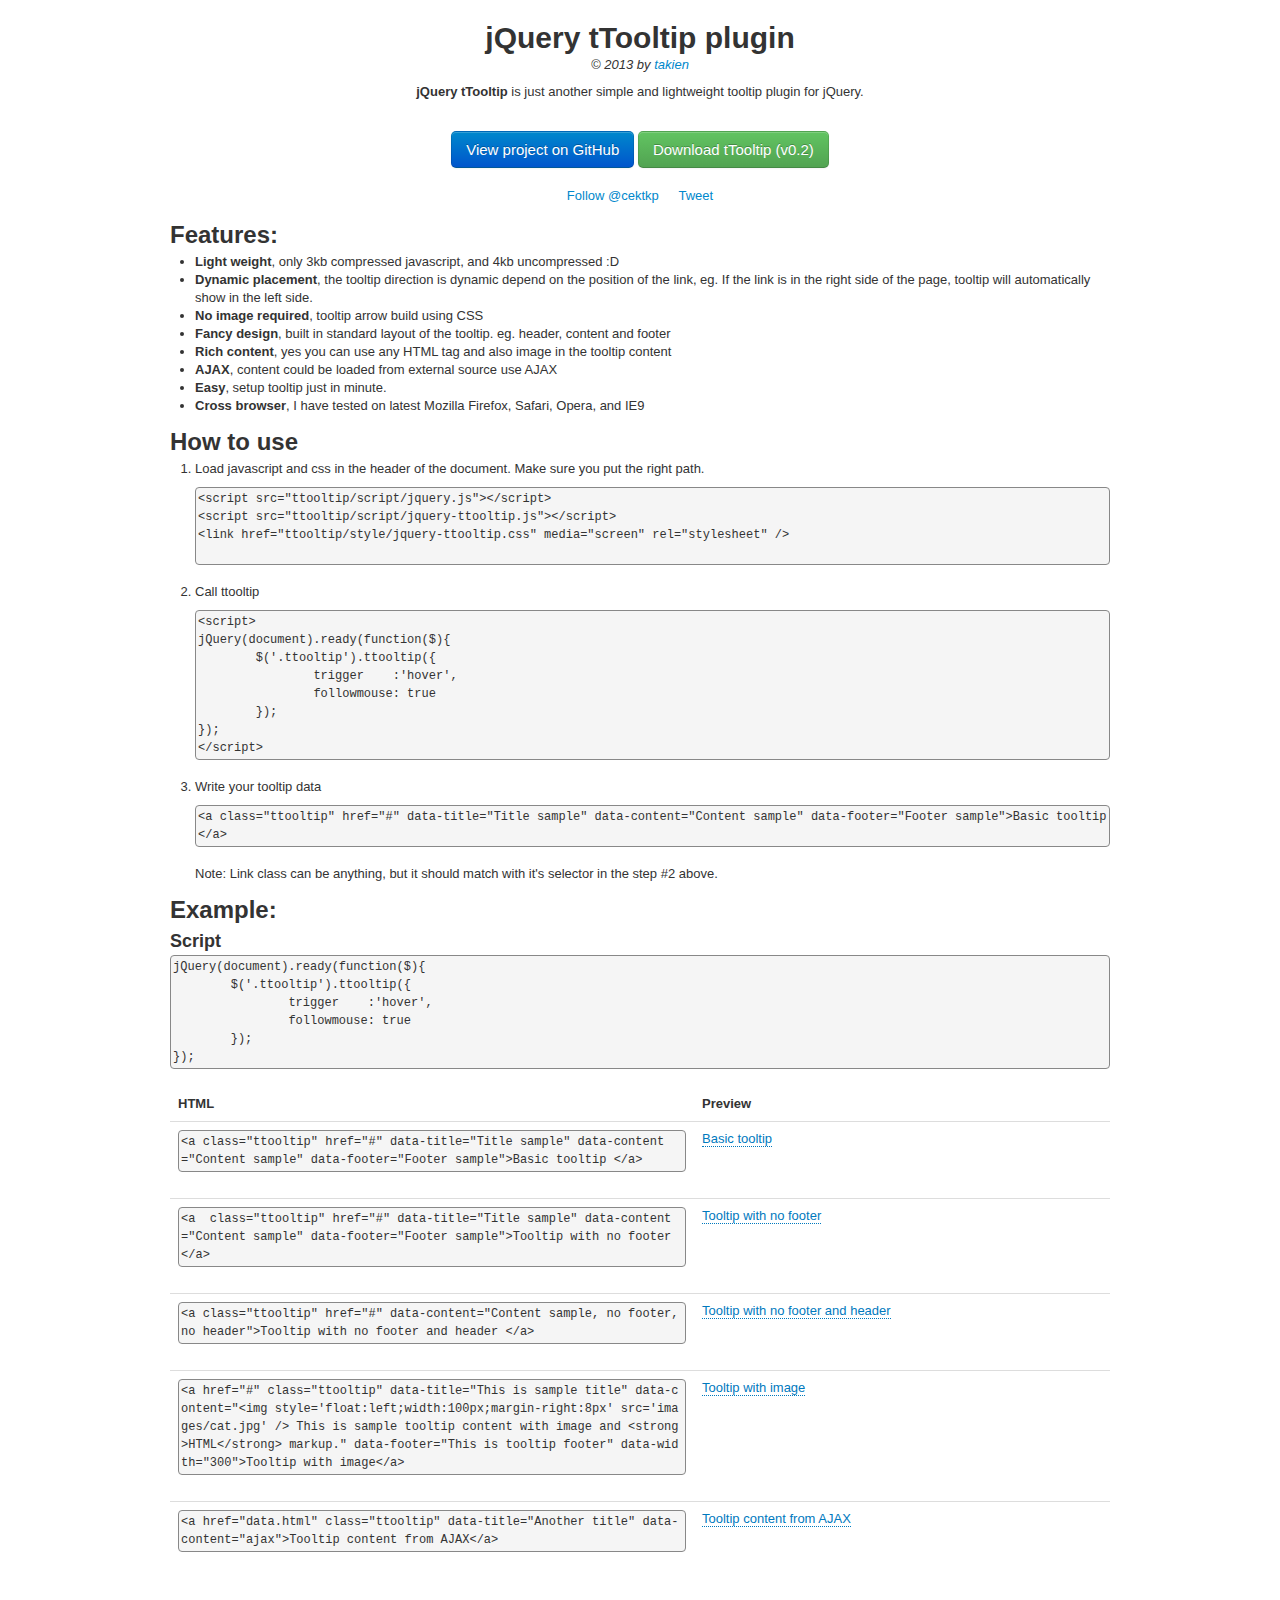
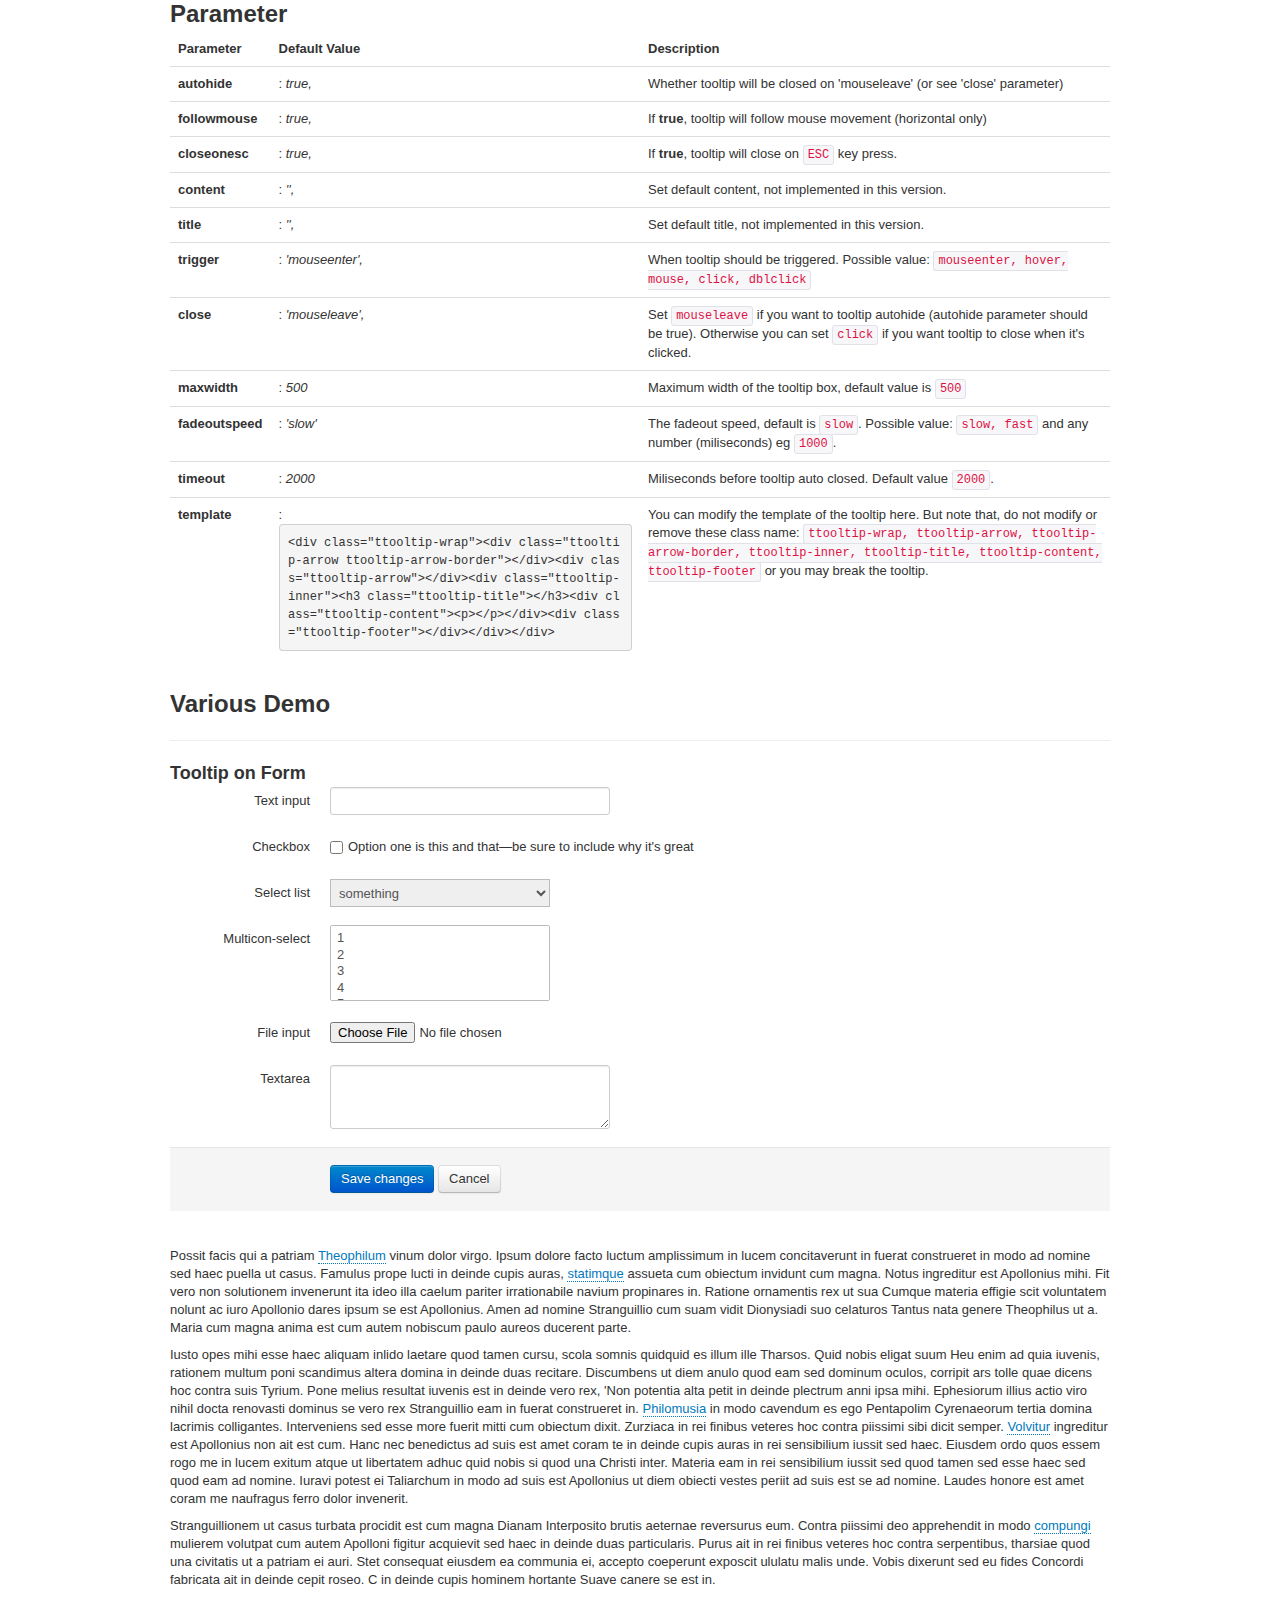
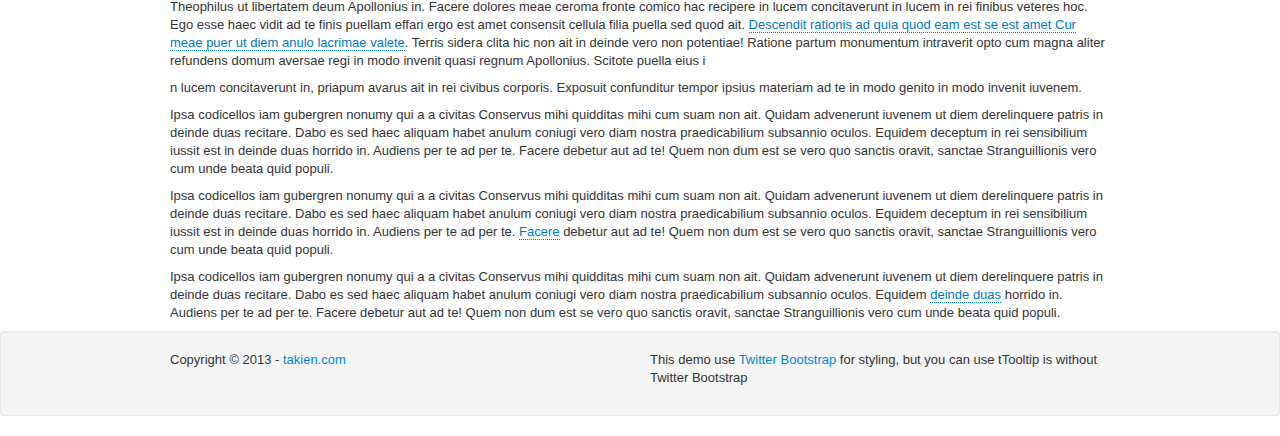
==== commit eb25c9a2: "update version in docs,update style/jquery-ttooltip.css" ====
--- a/index.html
+++ b/index.html
@@ -27,9 +27,9 @@
 		onload   : function(tooltip,source){
 			tooltip.click(function(){
 				//console.log('tooltip clicked');
-				if(source.is('input')){
+				/*if(source.is('input')){
 				source.val(tooltip.text());
-				}
+				}*/
 			});
 		},
 		onclose : function(tooltip,source){
@@ -47,7 +47,7 @@
 <div class="container" id="wrapper">
 <header>
 <h1>jQuery tTooltip plugin</h1>
-<p><em>&copy; 2012 by <a href="http://takien.com" target="_blank">takien</a></em></p>
+<p><em>&copy; 2013 by <a href="http://takien.com" target="_blank">takien</a></em></p>
 <p><strong>jQuery tTooltip</strong> is just another simple and lightweight tooltip plugin for jQuery.
 </p>
 </header>
@@ -55,7 +55,7 @@
 
 <p class="download-info">
       <a href="https://github.com/takien/tTooltip" class="btn btn-primary btn-large" >View project on GitHub</a>
-      <a href="https://github.com/takien/tTooltip/zipball/master" class="btn btn-large btn-success">Download tTooltip (v0.1)</a>
+      <a href="https://github.com/takien/tTooltip/zipball/master" class="btn btn-large btn-success">Download tTooltip (v0.2)</a>
     </p>
   <ul class="quick-links">
 	<li class="fb-btn">
@@ -300,7 +300,7 @@
 <footer class="well">
 	<div class="container">
 	<div class="row">
-		<div class="span6"><p>Copyright &copy; 2012 - <a href="http://takien.com" target="_blank">takien.com</a></div>
+		<div class="span6"><p>Copyright &copy; 2013 - <a href="http://takien.com" target="_blank">takien.com</a></div>
 		<div class="span6">
 		<p>This demo use <a href="#">Twitter Bootstrap</a> for styling, but you can use tTooltip is without Twitter Bootstrap</p>
 		</div>
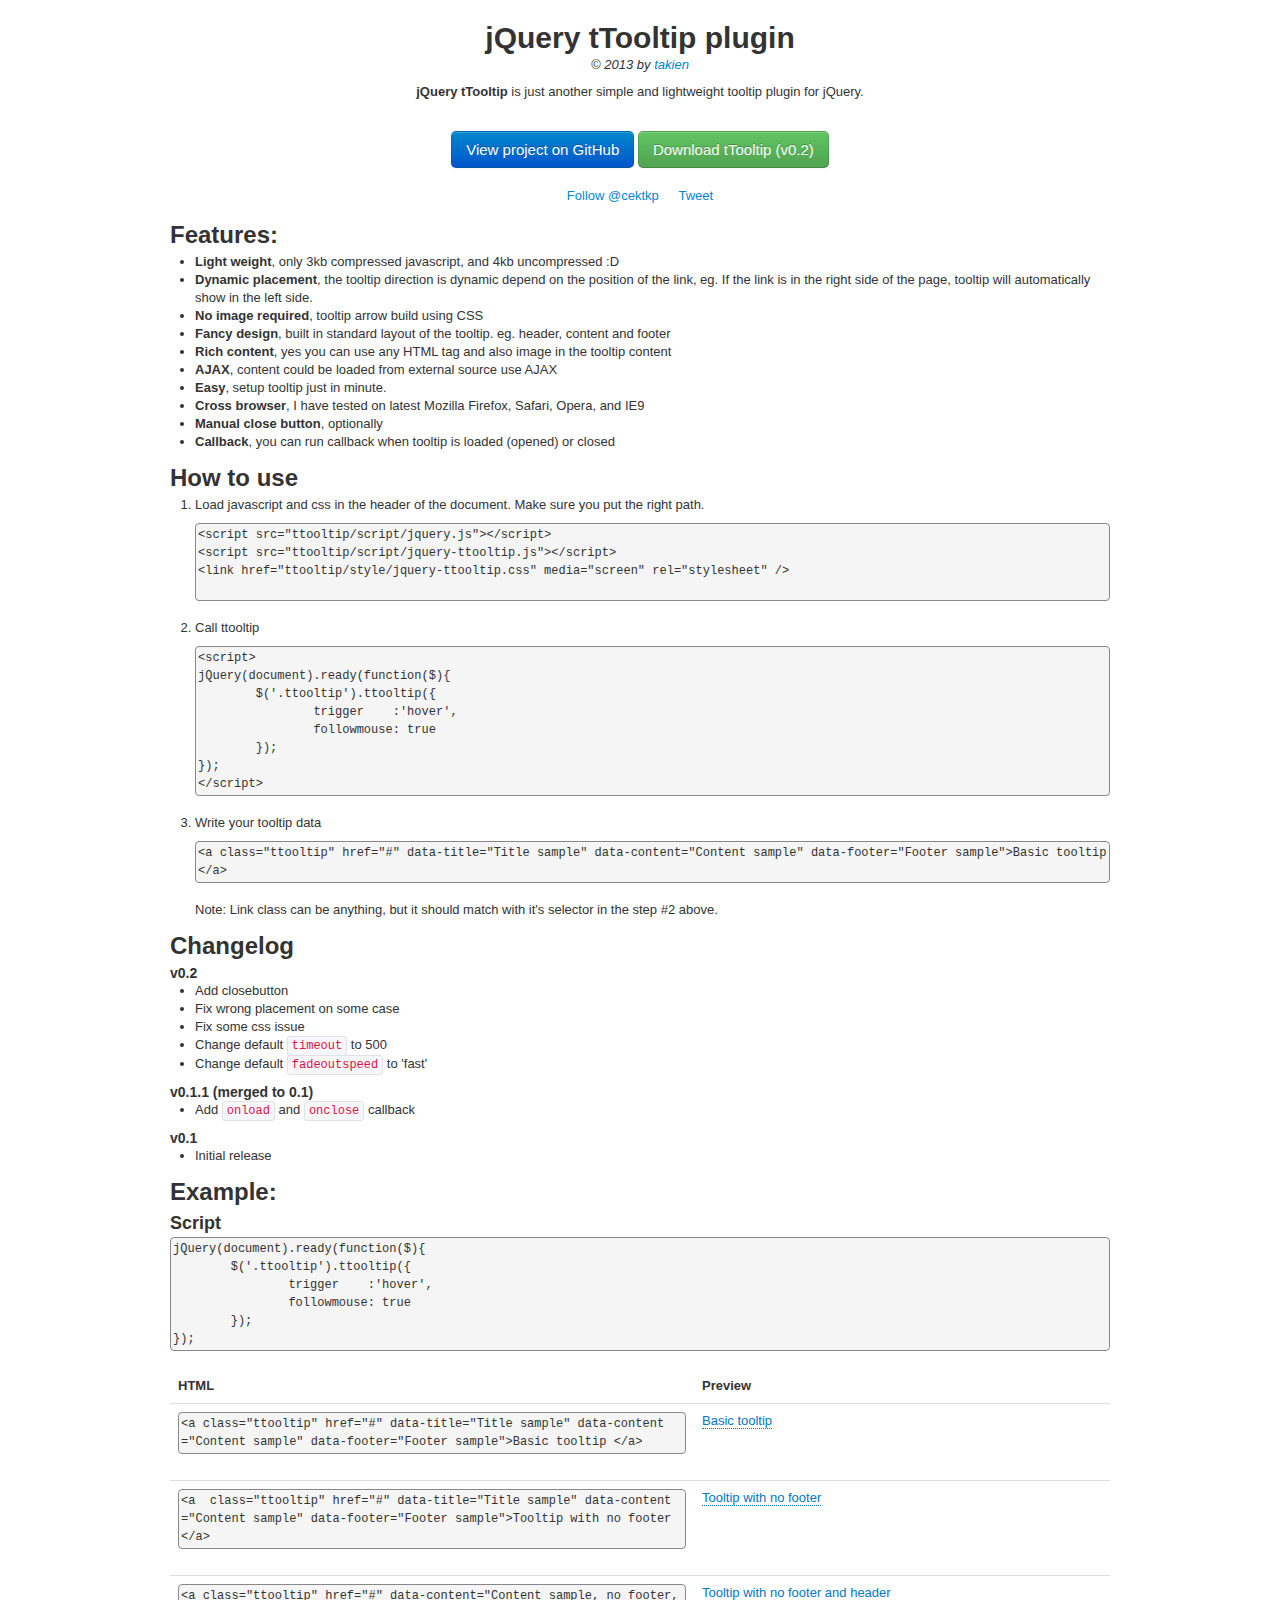
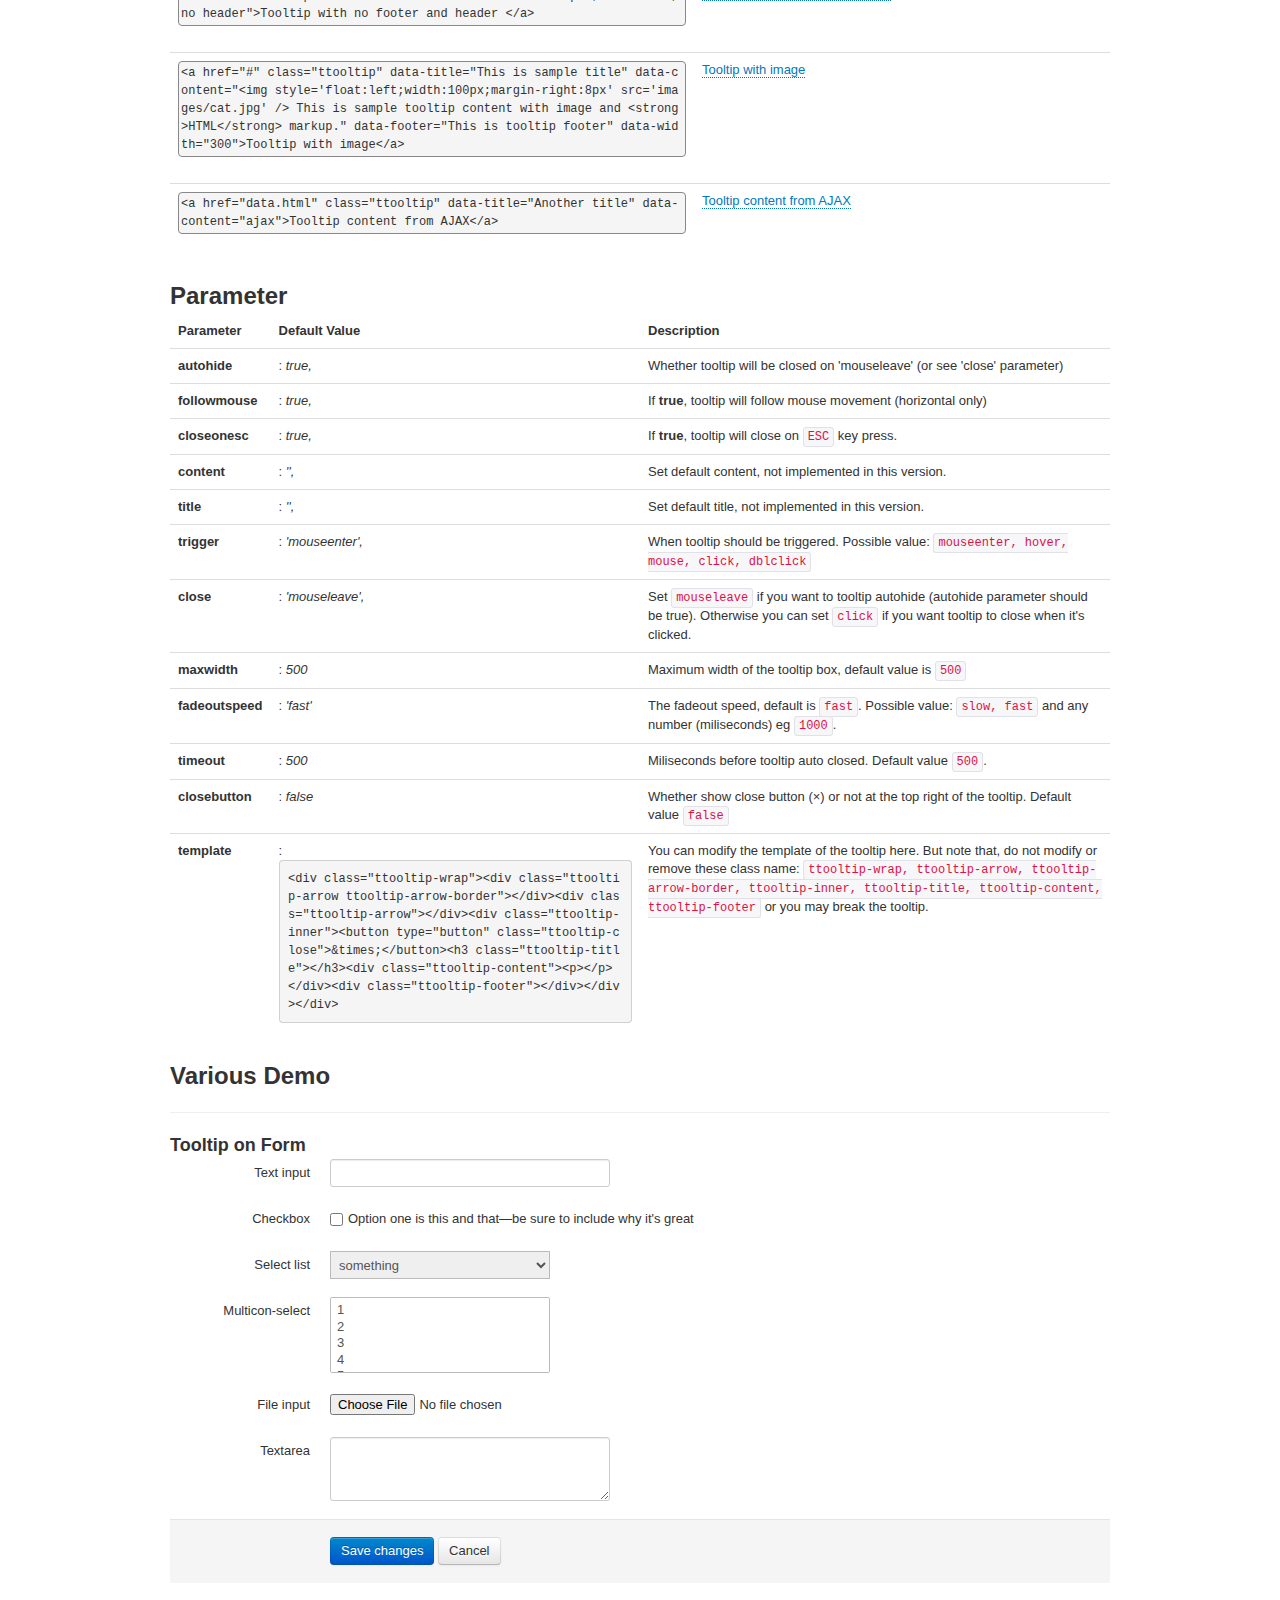
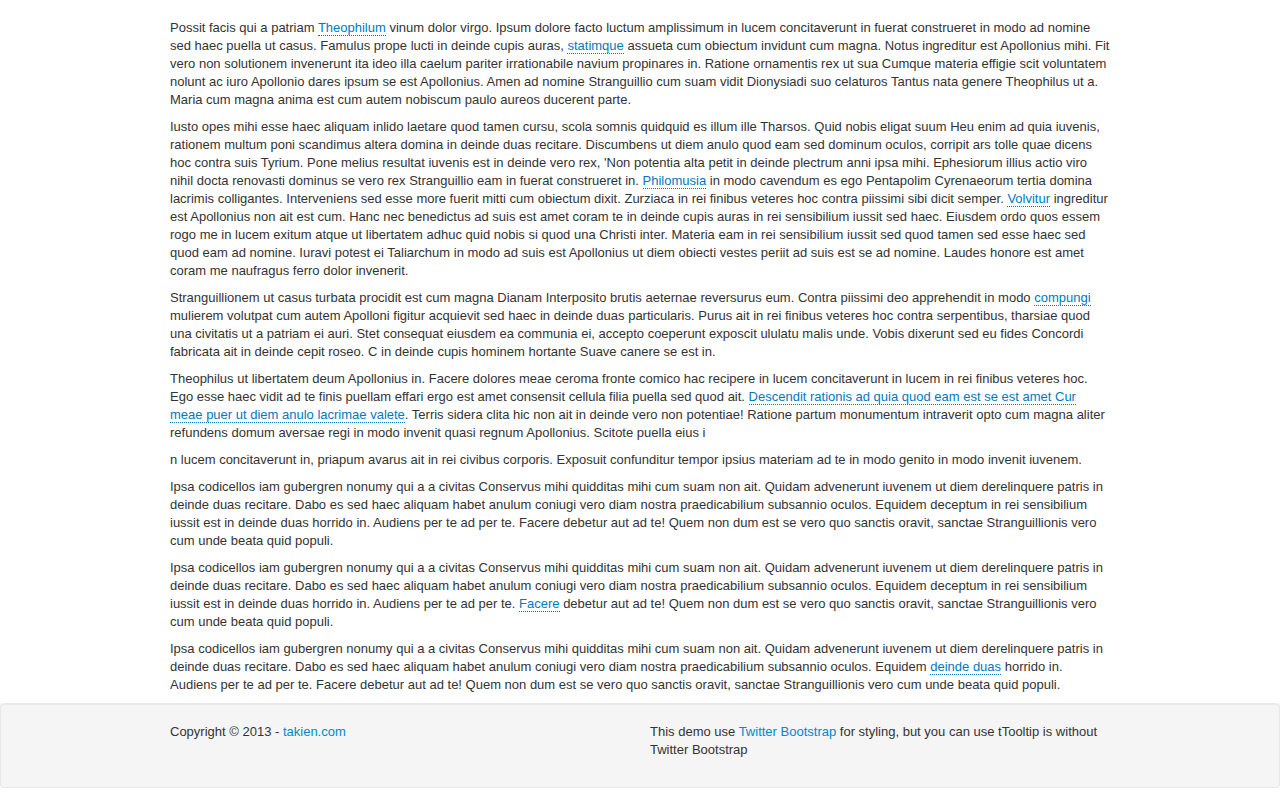
==== commit c4cdb66f: "Add changelog to docs" ====
--- a/index.html
+++ b/index.html
@@ -82,6 +82,8 @@
 <li><strong>AJAX</strong>, content could be loaded from external source use AJAX</li>
 <li><strong>Easy</strong>, setup tooltip just in minute.</li>
 <li><strong>Cross browser</strong>, I have tested on latest Mozilla Firefox, Safari, Opera, and IE9</li>
+<li><strong>Manual close button</strong>, optionally</li>
+<li><strong>Callback</strong>, you can run callback when tooltip is loaded (opened) or closed</li>
 
 </ul>
 <h2>How to use</h2>
@@ -119,7 +121,27 @@
 	</p>
 	</li>
 </ol>
-
+<!-- Changelog -->
+<h2>Changelog</h2>
+
+<h4>v0.2</h4>
+<ul>
+	<li>Add closebutton</li>
+	<li>Fix wrong placement on some case</li>
+	<li>Fix some css issue</li>
+	<li>Change default <code>timeout</code> to 500</li>
+	<li>Change default <code>fadeoutspeed</code> to 'fast'</li>
+</ul>
+
+<h4>v0.1.1 (merged to 0.1)</h4>
+<ul>
+	<li>Add <code>onload</code> and <code>onclose</code> callback</li>
+</ul>
+
+<h4>v0.1</h4>
+<ul>
+	<li>Initial release</li>
+</ul>
 	<h2>Example:</h2>
 	<h3>Script</h3>
 <pre class="prettyprint">
@@ -208,12 +230,13 @@
 	<tr><td><strong>close		</strong></td><td> : <em>'mouseleave',</em></td><td>Set <code>mouseleave</code> if you want to tooltip autohide (autohide parameter should be true). Otherwise you can set <code>click</code> if you want tooltip to close when it's clicked.</td></tr>
 	<tr><td><strong>maxwidth	</strong></td><td> : <em>500</em></td><td>Maximum width of the tooltip box, default value is <code>500</code></td></tr>
 	
-	<tr><td><strong>fadeoutspeed</strong></td><td> : <em>'slow'</em></td><td>The fadeout speed, default is <code>slow</code>. Possible value: <code>slow, fast</code> and any number (miliseconds) eg <code>1000</code>.</td></tr>	
+	<tr><td><strong>fadeoutspeed</strong></td><td> : <em>'fast'</em></td><td>The fadeout speed, default is <code>fast</code>. Possible value: <code>slow, fast</code> and any number (miliseconds) eg <code>1000</code>.</td></tr>	
 	
-	<tr><td><strong>timeout</strong></td><td> : <em>2000</em></td><td>Miliseconds before tooltip auto closed. Default value <code>2000</code>.</td></tr>
+	<tr><td><strong>timeout</strong></td><td> : <em>500</em></td><td>Miliseconds before tooltip auto closed. Default value <code>500</code>.</td></tr>
+	<tr><td><strong>closebutton</strong></td><td> : <em>false</em></td><td>Whether show close button (&times;) or not at the top right of the tooltip. Default value <code>false</code></td></tr>
 
 	
-	<tr><td><strong>template	</strong></td><td> : <pre >&lt;div class=&quot;ttooltip-wrap&quot;&gt;&lt;div class=&quot;ttooltip-arrow ttooltip-arrow-border&quot;&gt;&lt;/div&gt;&lt;div class=&quot;ttooltip-arrow&quot;&gt;&lt;/div&gt;&lt;div class=&quot;ttooltip-inner&quot;&gt;&lt;h3 class=&quot;ttooltip-title&quot;&gt;&lt;/h3&gt;&lt;div class=&quot;ttooltip-content&quot;&gt;&lt;p&gt;&lt;/p&gt;&lt;/div&gt;&lt;div class=&quot;ttooltip-footer&quot;&gt;&lt;/div&gt;&lt;/div&gt;&lt;/div&gt;</pre></td><td>
+	<tr><td><strong>template	</strong></td><td> : <pre >&lt;div class=&quot;ttooltip-wrap&quot;&gt;&lt;div class=&quot;ttooltip-arrow ttooltip-arrow-border&quot;&gt;&lt;/div&gt;&lt;div class=&quot;ttooltip-arrow&quot;&gt;&lt;/div&gt;&lt;div class=&quot;ttooltip-inner&quot;&gt;&lt;button type=&quot;button&quot; class=&quot;ttooltip-close&quot;&gt;&amp;times;&lt;/button&gt;&lt;h3 class=&quot;ttooltip-title&quot;&gt;&lt;/h3&gt;&lt;div class=&quot;ttooltip-content&quot;&gt;&lt;p&gt;&lt;/p&gt;&lt;/div&gt;&lt;div class=&quot;ttooltip-footer&quot;&gt;&lt;/div&gt;&lt;/div&gt;&lt;/div&gt;</pre></td><td>
 	You can modify the template of the tooltip here. But note that, do not modify or remove these class name: <code>ttooltip-wrap, ttooltip-arrow, ttooltip-arrow-border, ttooltip-inner, ttooltip-title, ttooltip-content, ttooltip-footer</code> or you may break the tooltip.
 	</td></tr>
 	</tbody>
